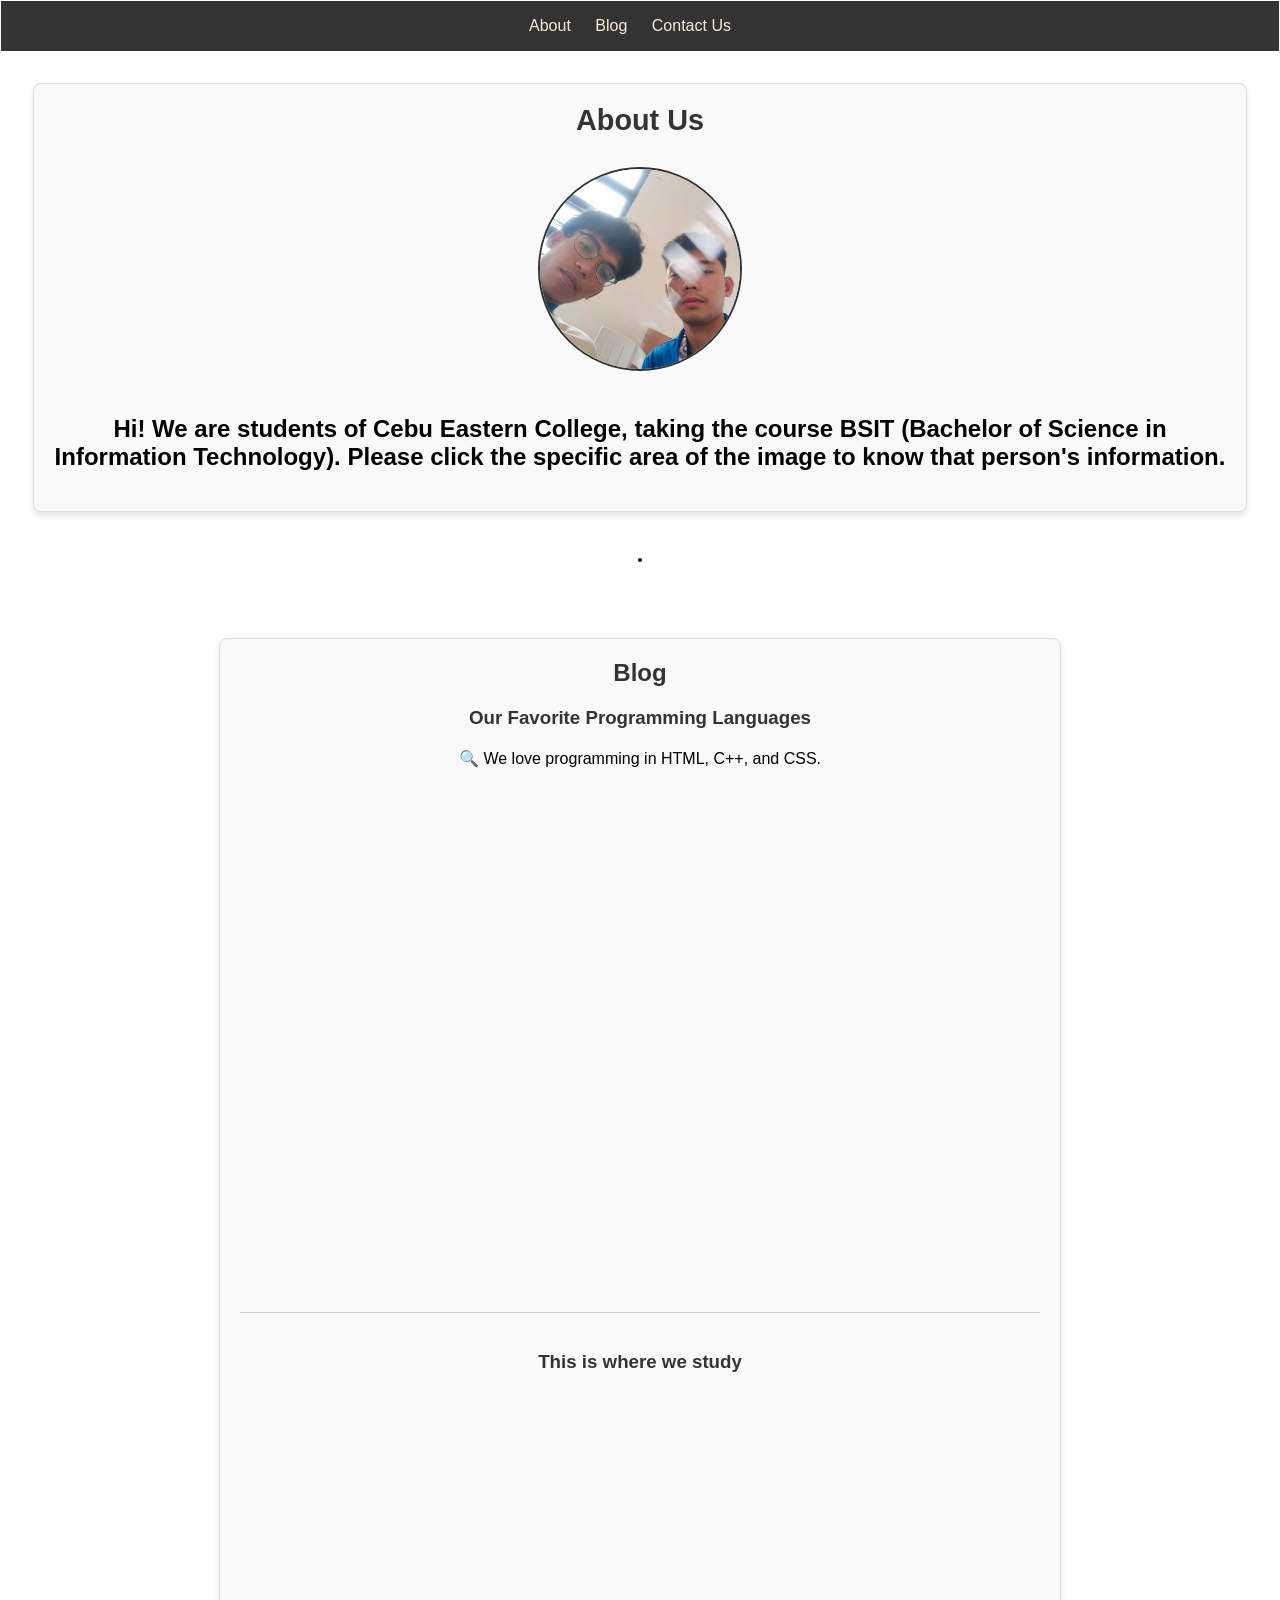
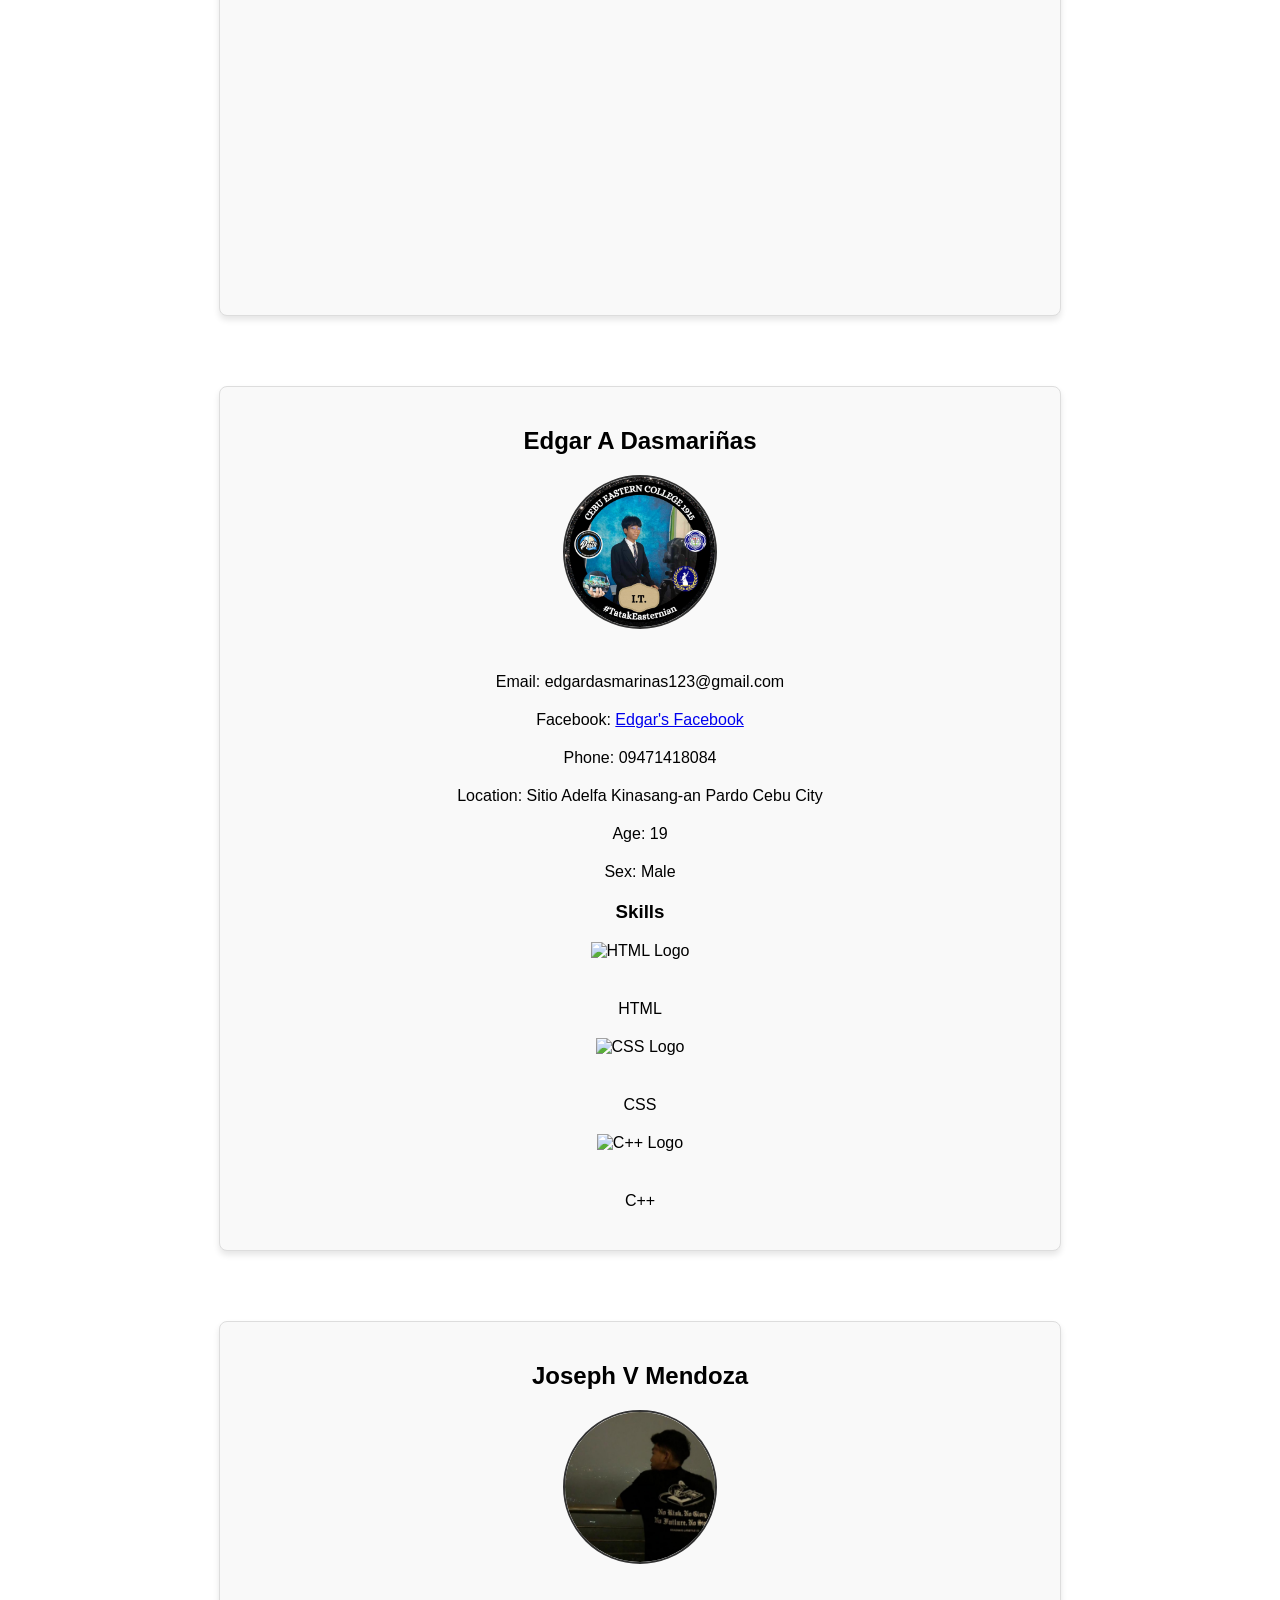
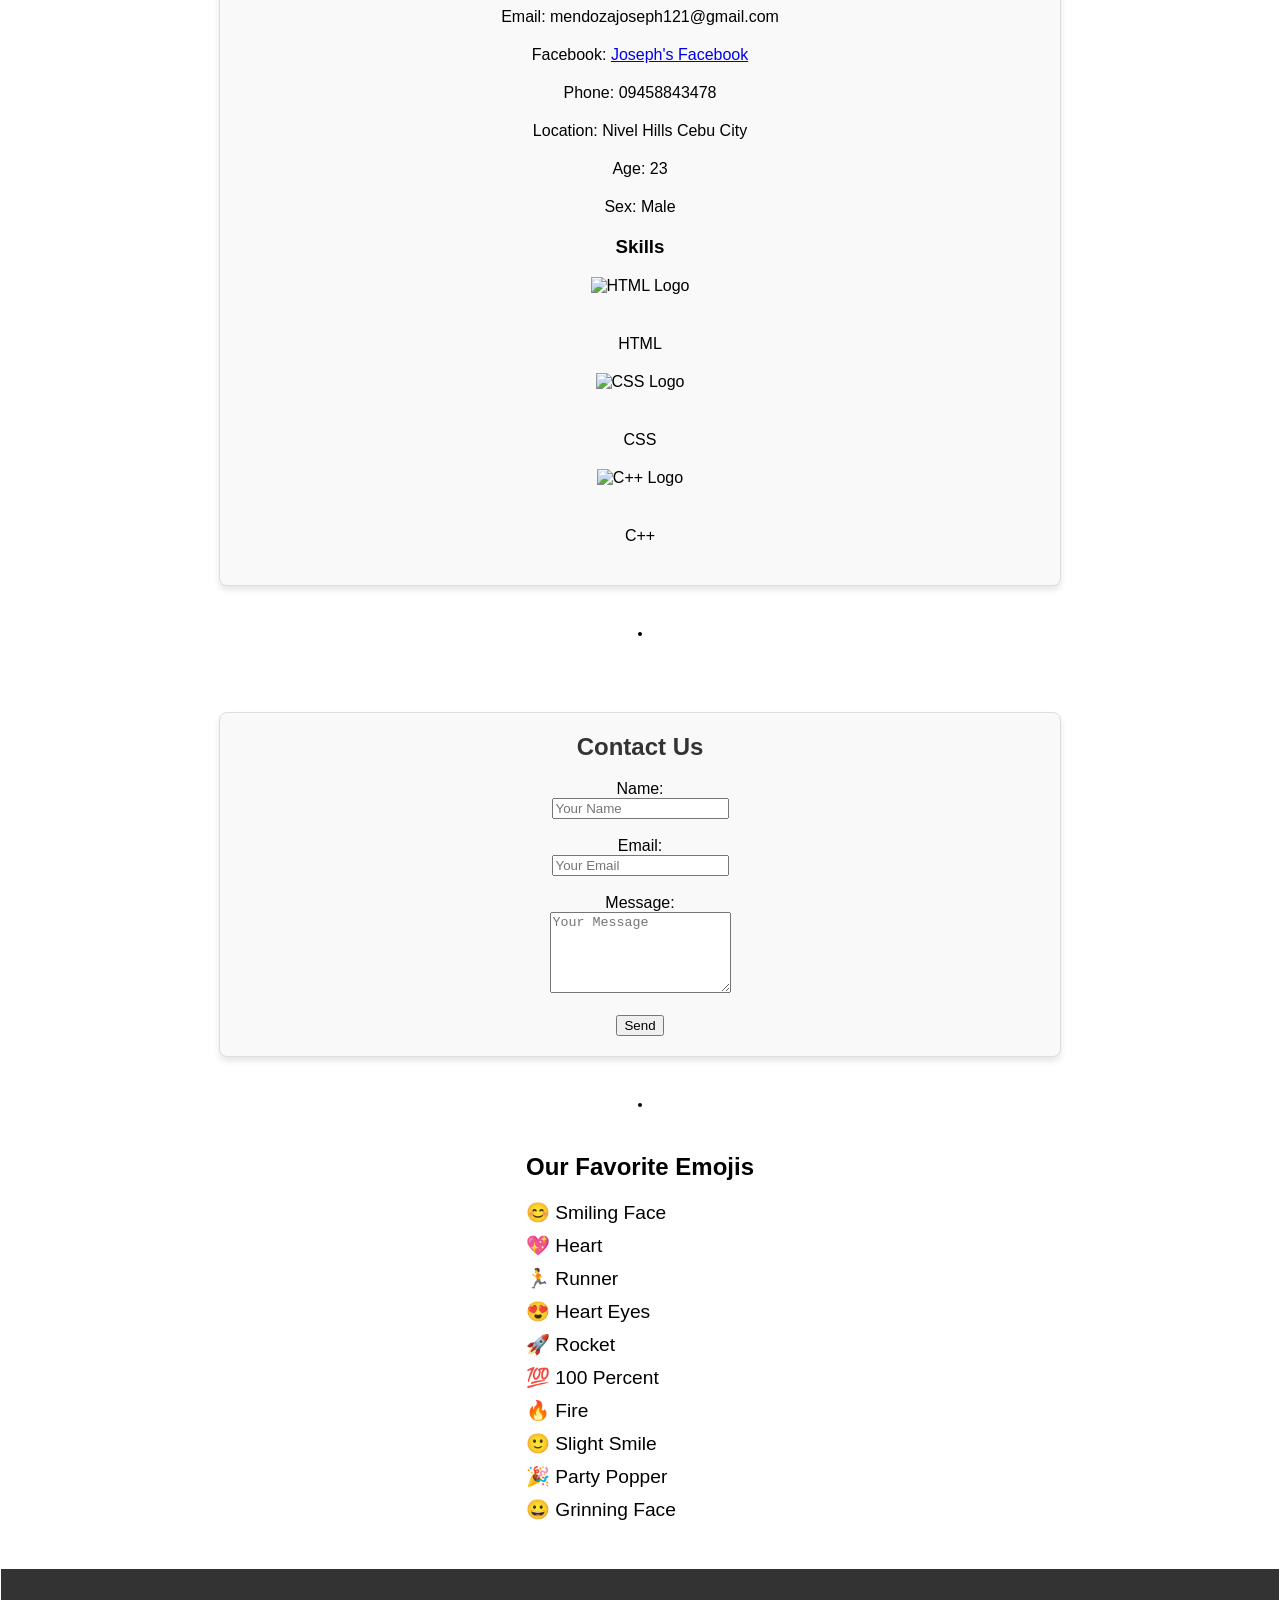
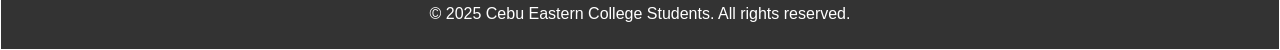
==== h1.html @ 70903c29 "Update h1.html" ====
<!DOCTYPE html>
<html lang="en">
<head>
    <meta charset="UTF-8">
    <meta name="viewport" content="width=device-width, initial-scale=1.0">
    <title>Portfolio 📚</title>
    <link rel="stylesheet" href="style.css">
    <link rel="icon" href="chill.jpeg" type="image/x-icon">
</head>
<body>
    <header>
        <nav>
            <ul>
                <li><a href="#about">About</a></li>
                <li><a href="#blog">Blog</a></li>
                <li><a href="#contact">Contact Us</a></li>
            </ul>
        </nav>
    </header>

    <main>
        <section id="about">
            <h1>About Us</h1>
            <img src="483164122_1168536881308883_6213831400545371193_n.jpg" alt="About Us Image" usemap="#person-map">
            <map name="person-map">
                <area shape="circle" coords="55,80,40" href="#person1-info" alt="Edgar A Dasmariñas">
                <area shape="circle" coords="155,90,35" href="#person2-info" alt="Joseph V Mendoza">
            </map>
            <h2>Hi! We are students of Cebu Eastern College, taking the course BSIT (Bachelor of Science in Information Technology). Please click the specific area of the image to know that person's information.</h2>
        </section>
        <br><hr><br>
        <section id="blog" class="blog-section">
            <h1>Blog</h1>
            <article>
                <h1>Our Favorite Programming Languages</h1>
                <p>🔍 We love programming in HTML, C++, and CSS.</p>
                <iframe src="https://www.youtube.com/embed/HD13eq_Pmp8" frameborder="0" allow="accelerometer; autoplay; clipboard-write; encrypted-media; gyroscope; picture-in-picture" allowfullscreen></iframe>
                <br>
                <hr>
                <br>
                <h1>This is where we study</h1>
                <iframe src="https://www.google.com/maps/embed?pb=!1m14!1m8!1m3!1d15698.482106265524!2d123.8943!3d10.3157!3m2!1i1024!2i768!4f13.1!3m3!1m2!1s0x339e32c7bf4bfeb7%3A0xabae95d2e909e573!2s7VVW%2BQC%20Cebu%20City%2C%20Cebu!5e0!3m2!1sen!2sph!4v1617701260123!5m2!1sen!2sph" frameborder="0" allowfullscreen loading="lazy"></iframe>
            </article>
        </section>

<section id="person1-info" class="info-section">
    <h2>Edgar A Dasmariñas</h2>
    <div class="person1-image">
        <img src="eds.jpg" alt="Edgar A Dasmariñas Image">
    </div>
    <p>Email: edgardasmarinas123@gmail.com</p>
    <p>Facebook: <a href="https://www.facebook.com/edgar.dasmarinas.2024" target="_blank">Edgar's Facebook</a></p>
    <p>Phone: 09471418084</p>
    <p>Location: Sitio Adelfa Kinasang-an Pardo Cebu City</p>
    <p>Age: 19</p>
    <p>Sex: Male</p>
    <h3>Skills</h3>
    <div class="skills">
        <div class="skill">
            <img src="html.png" alt="HTML Logo"> <!-- Placeholder for HTML logo -->
            <p>HTML</p>
        </div>
        <div class="skill">
            <img src="css.png" alt="CSS Logo"> <!-- Placeholder for CSS logo -->
            <p>CSS</p>
        </div>
        <div class="skill">
            <img src="cpp.png" alt="C++ Logo"> <!-- Placeholder for C++ logo -->
            <p>C++</p>
        </div>
    </div>
</section>

<section id="person2-info" class="info-section">
    <h2>Joseph V Mendoza</h2>
    <div class="person2-image">
        <img src="Seph.jpg" alt="Joseph V Mendoza's Image">
    </div>
    <p>Email: mendozajoseph121@gmail.com</p>
    <p>Facebook: <a href="https://www.facebook.com/5heeyjoseph" target="_blank">Joseph's Facebook</a></p>
    <p>Phone: 09458843478</p>
    <p>Location: Nivel Hills Cebu City</p>
    <p>Age: 23</p>
    <p>Sex: Male</p>
    <h3>Skills</h3>
    <div class="skills">
        <div class="skill">
            <img src="html.png" alt="HTML Logo"> <!-- Placeholder for HTML logo -->
            <p>HTML</p>
        </div>
        <div class="skill">
            <img src="css.png" alt="CSS Logo"> <!-- Placeholder for CSS logo -->
            <p>CSS</p>
        </div>
        <div class="skill">
            <img src="cpp.png" alt="C++ Logo"> <!-- Placeholder for C++ logo -->
            <p>C++</p>
        </div>
    </div>
</section>
        <br><hr><br>
        <section id="contact">
            <h1>Contact Us</h1>
            <form action="/submit" method="post">
                <label for="name">Name:</label><br>
                <input type="text" id="name" name="name" placeholder="Your Name" required><br><br>
                <label for="email">Email:</label><br>
                <input type="email" id="email" name="email" placeholder="Your Email" required><br><br>
                <label for="message">Message:</label><br>
                <textarea id="message" name="message" rows="5" placeholder="Your Message" required></textarea><br><br>
                <button type="submit">Send</button>
            </form>
        </section>
<br><hr><br>
        <aside>
            <h2>Our Favorite Emojis</h2>
                <ul>
                    <li>😊 Smiling Face</li>
                    <li>💖 Heart</li>
                    <li>🏃 Runner</li>
                    <li>😍 Heart Eyes</li>
                    <li>🚀 Rocket</li>
                    <li>💯 100 Percent</li>
                    <li>🔥 Fire</li>
                    <li>🙂 Slight Smile</li>
                    <li>🎉 Party Popper</li>
                    <li>😀 Grinning Face</li>
                </ul>
        </aside>
                
    </main>

    <footer>
        <p>&copy; 2025 Cebu Eastern College Students. All rights reserved.</p>
    </footer>
</body>
</html>
---- style.css ----
body {
    font-family: Arial, Helvetica, sans-serif;
    margin: 1px;
    padding: 0%;
}
hr{
    border: 2px solid black;
    border-radius: 8px; 
}
header {
    background-color: #333;
    color: #fff;
    padding: 1em;
    text-align: center;
}

header nav ul {
    list-style: none;
    margin: 0;
    padding: 0%;
}

header nav ul li {
    display: inline-block;
    margin-right: 20px;
}

header nav a {
    color: antiquewhite;
    text-decoration: none;
}

main {
    display: flex;
    flex-direction: column;
    align-items: center;
    padding: 2em;
}

section {
    background-color: #f2f2f2;
    padding: 1em;
    margin-bottom: 20px;
    box-shadow: 0 0 10px rgba(0, 0, 0, 0.1);
}

h1 {
    color: #333;
    margin-top: 0;
}

p {
    margin: 20px;
}

iframe {
    width: 100%;
    height: 500px;
    border: none;
}

img {
    width: 100%;
    height: auto;
    margin-bottom: 20px;
}

footer {
    background-color: #333;
    color: #fff;
    padding: 1em;
    text-align: center;
    clear: both;
}

footer p {
    margin-bottom: 10px;
}

.circle-image {
    width: 150px;
    height: 150px;
    border-radius: 50%;
    background-color: #ccc;
    display: flex;
    justify-content: center;
    align-items: center;
    overflow: hidden;
    position: relative;
}

.circle-image img {
    width: 150%;
    height: 150%;
    object-fit: cover;
}

.nav-links {
    position: absolute;
    width: 50%;
    height: 100%;
    cursor: pointer;
}

.nav-left {
    left: 0;
}

.nav-right {
    right: 0;
}

.info-section {
    margin-top: 50px;
    padding: 20px;
    text-align: center;
    background-color: #f9f9f9;
    border: 1px solid #ddd;
    border-radius: 8px;
    box-shadow: 0 4px 6px rgba(0, 0, 0, 0.1);
    width: 100%;
    max-width: 800px;
    min-height: 300px;
}

.blog-section {
    margin-top: 50px;
    padding: 20px;
    text-align: center;
    background-color: #f9f9f9;
    border: 1px solid #ddd;
    border-radius: 8px;
    box-shadow: 0 4px 6px rgba(0, 0, 0, 0.1);
    width: 100%;
    max-width: 800px;
    min-height: 300px;
}

#contact {
    margin-top: 50px;
    padding: 20px;
    text-align: center;
    background-color: #f9f9f9;
    border: 1px solid #ddd;
    border-radius: 8px;
    box-shadow: 0 4px 6px rgba(0, 0, 0, 0.1);
    width: 100%;
    max-width: 800px;
    min-height: 300px;
}

.blog-section hr {
    border: 0;
    height: 1px;
    background: #ccc;
    margin: 20px 0;
}

.person1-image {
    margin-bottom: 15px;
}

.person2-image {
    margin-bottom: 15px;
}

.person1-image img {
    width: 150px;
    height: 150px;
    border-radius: 50%;
    object-fit: cover;
    border: 2px solid #333;
}

.person2-image img {
    width: 150px;
    height: 150px;
    border-radius: 50%;
    object-fit: cover;
    border: 2px solid #333;
}

aside ul {
    list-style-type: none;
    padding: 0;
}

aside ul li {
    font-size: 1.2em;
    margin: 10px 0;
}

#about {
    text-align: center;
    padding: 20px;
    background-color: #f9f9f9;
    border: 1px solid #ddd;
    border-radius: 8px;
    box-shadow: 0 4px 6px rgba(0, 0, 0, 0.1);
}

#about img {
    width: 200px;
    height: 200px;
    border-radius: 50%;
    object-fit: cover;
    border: 2px solid #333;
    margin: 20px 0;
}

area {
    cursor: pointer;
}

#about h1 {
    color: #333;
    font-size: 1.8em;
    margin-bottom: 10px;
}

#about p {
    color: #666;
    font-size: 1.2em;
    margin-bottom: 20px;
}

@media screen and (max-width: 768px) {
    .circle-image {
        width: 120px;
        height: 120px;
    }

    .info-section,
    .blog-section {
        padding: 10px;
    }

    nav ul {
        flex-direction: column;
        text-align: center;
    }

    iframe {
        width: 100%;
        height: 400px;
    }
}
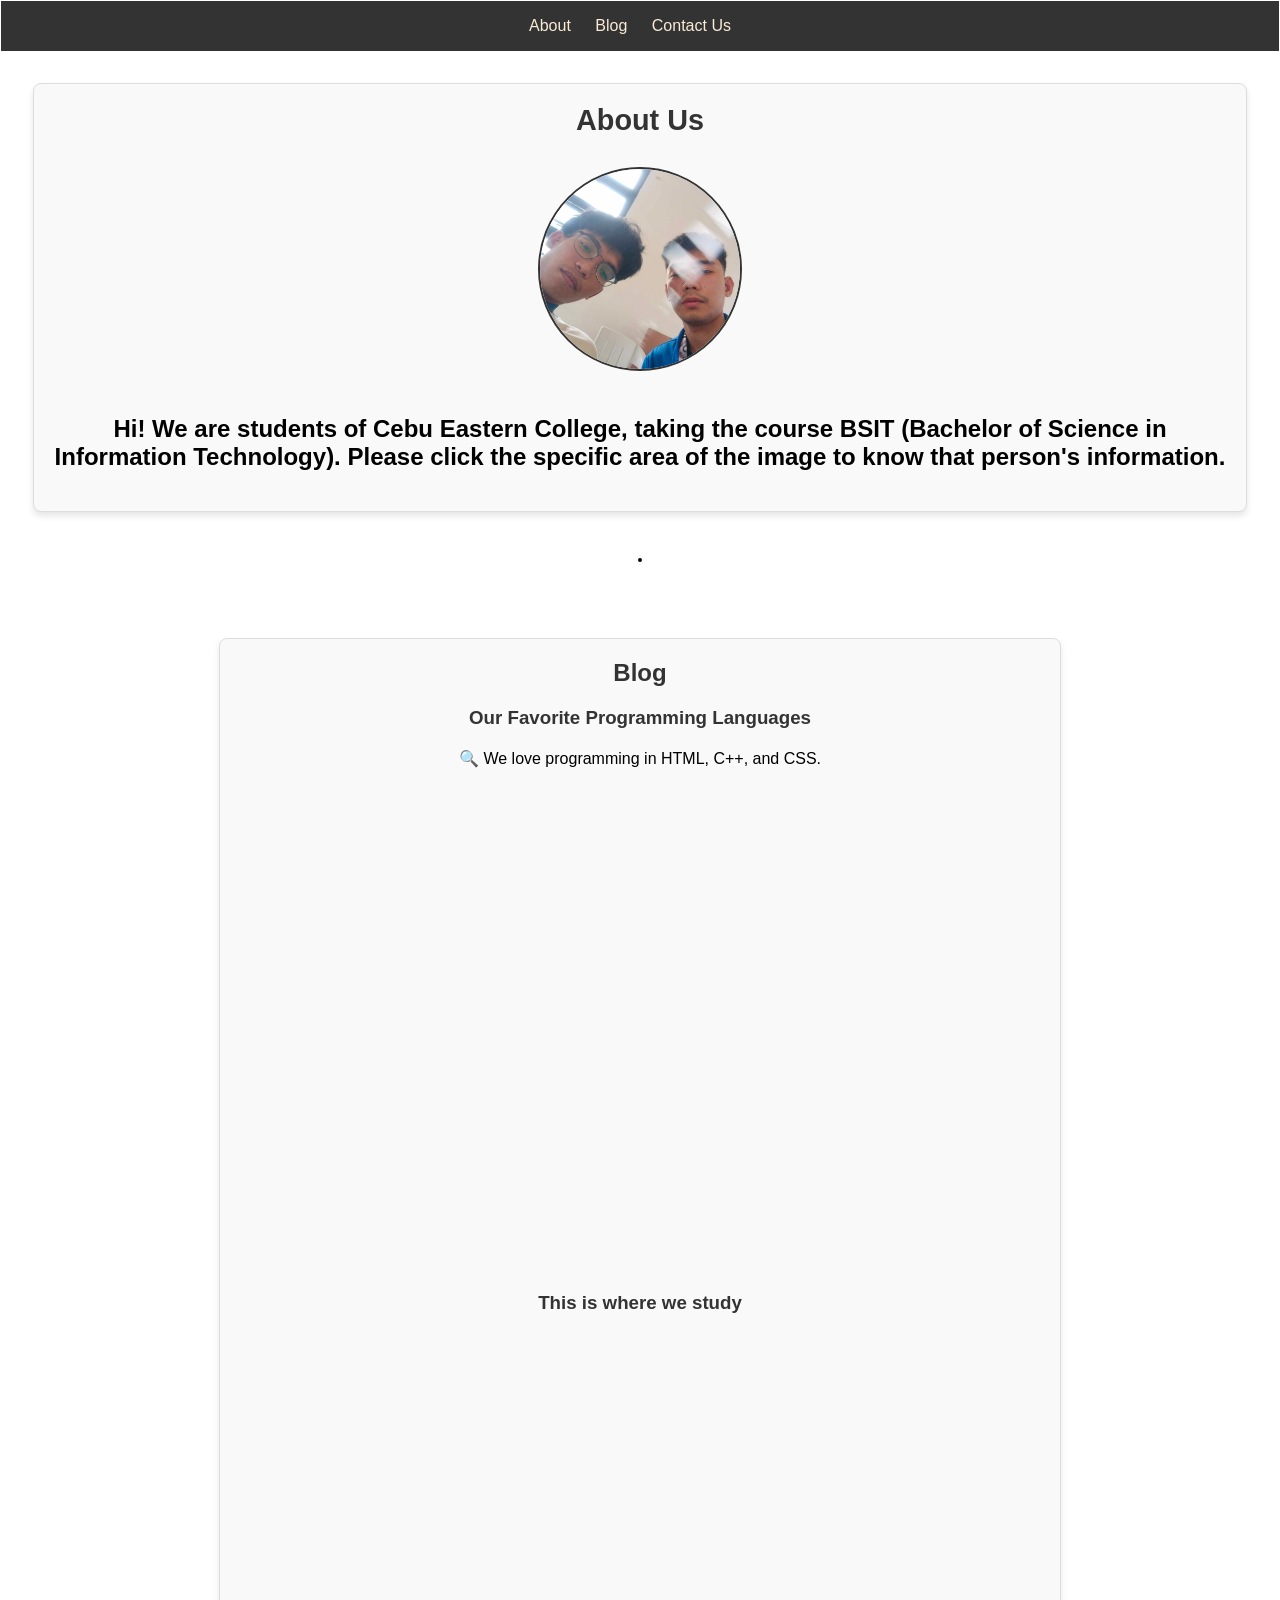
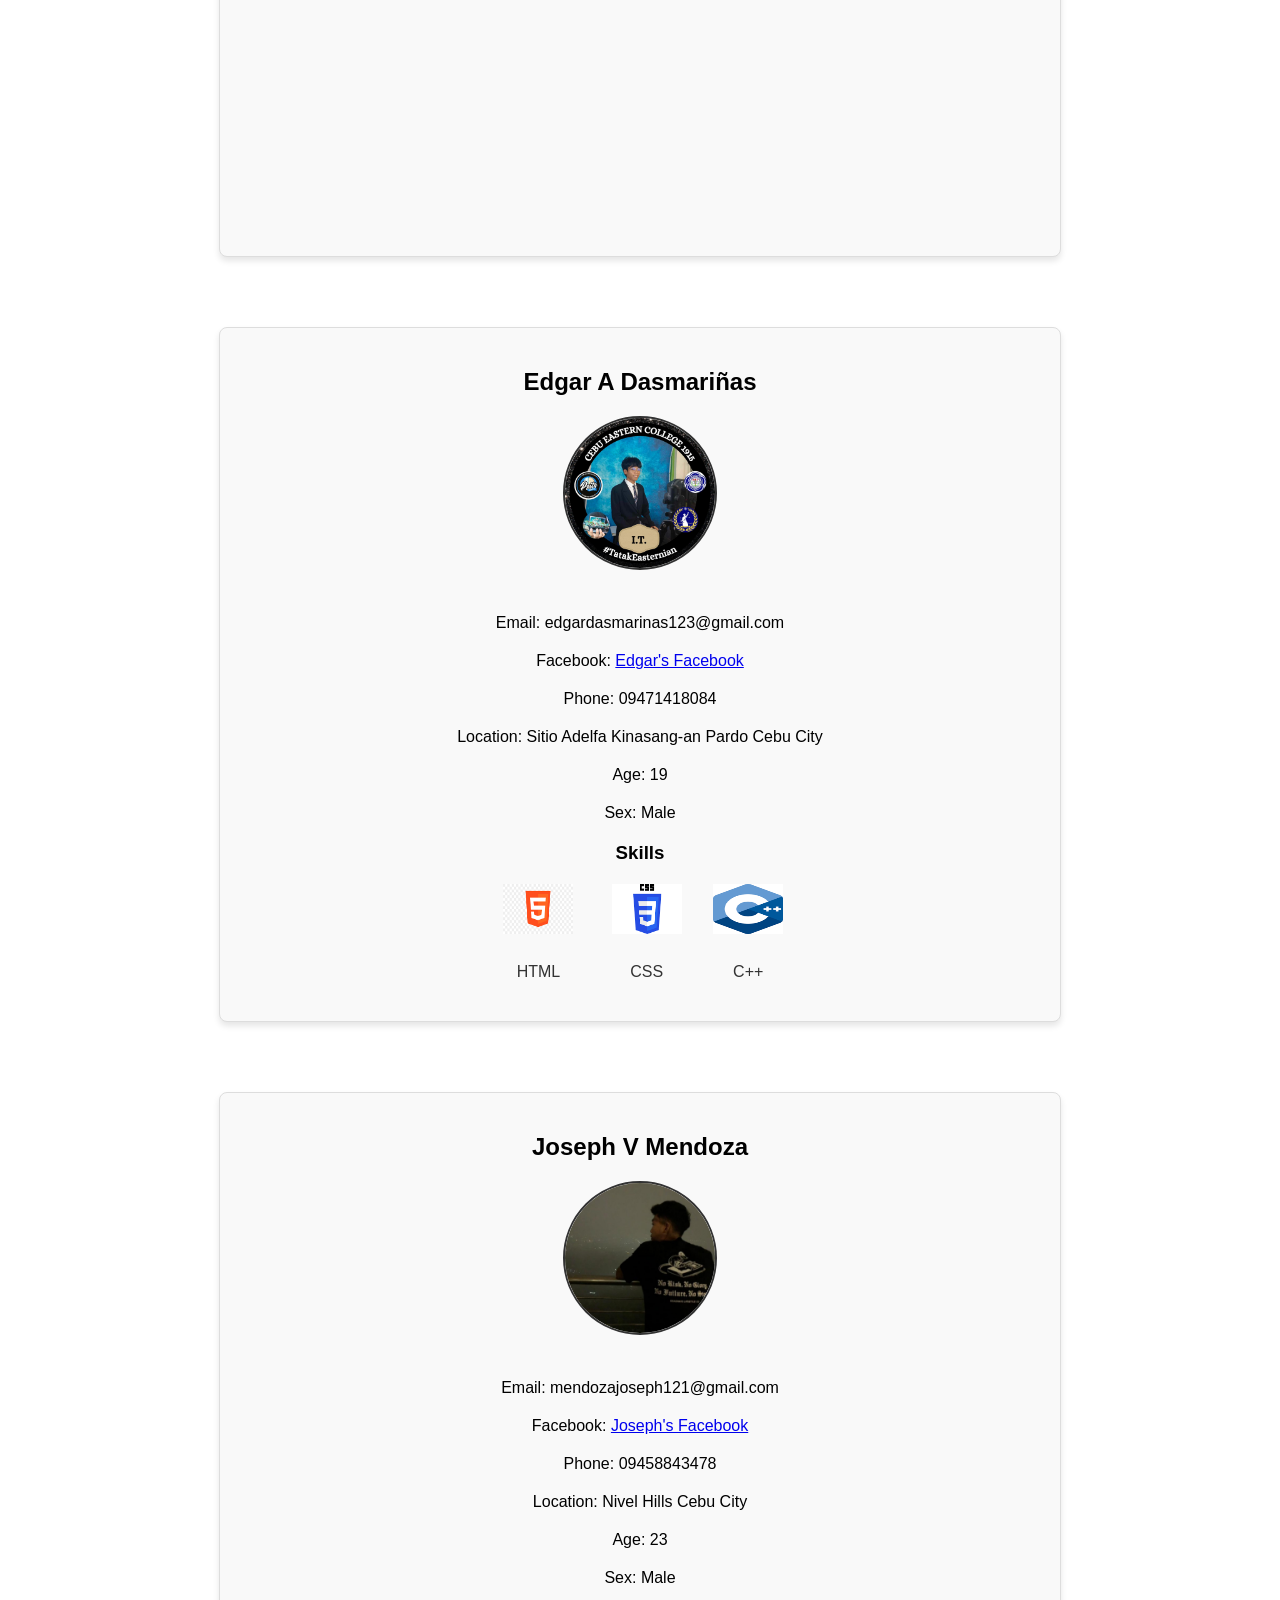
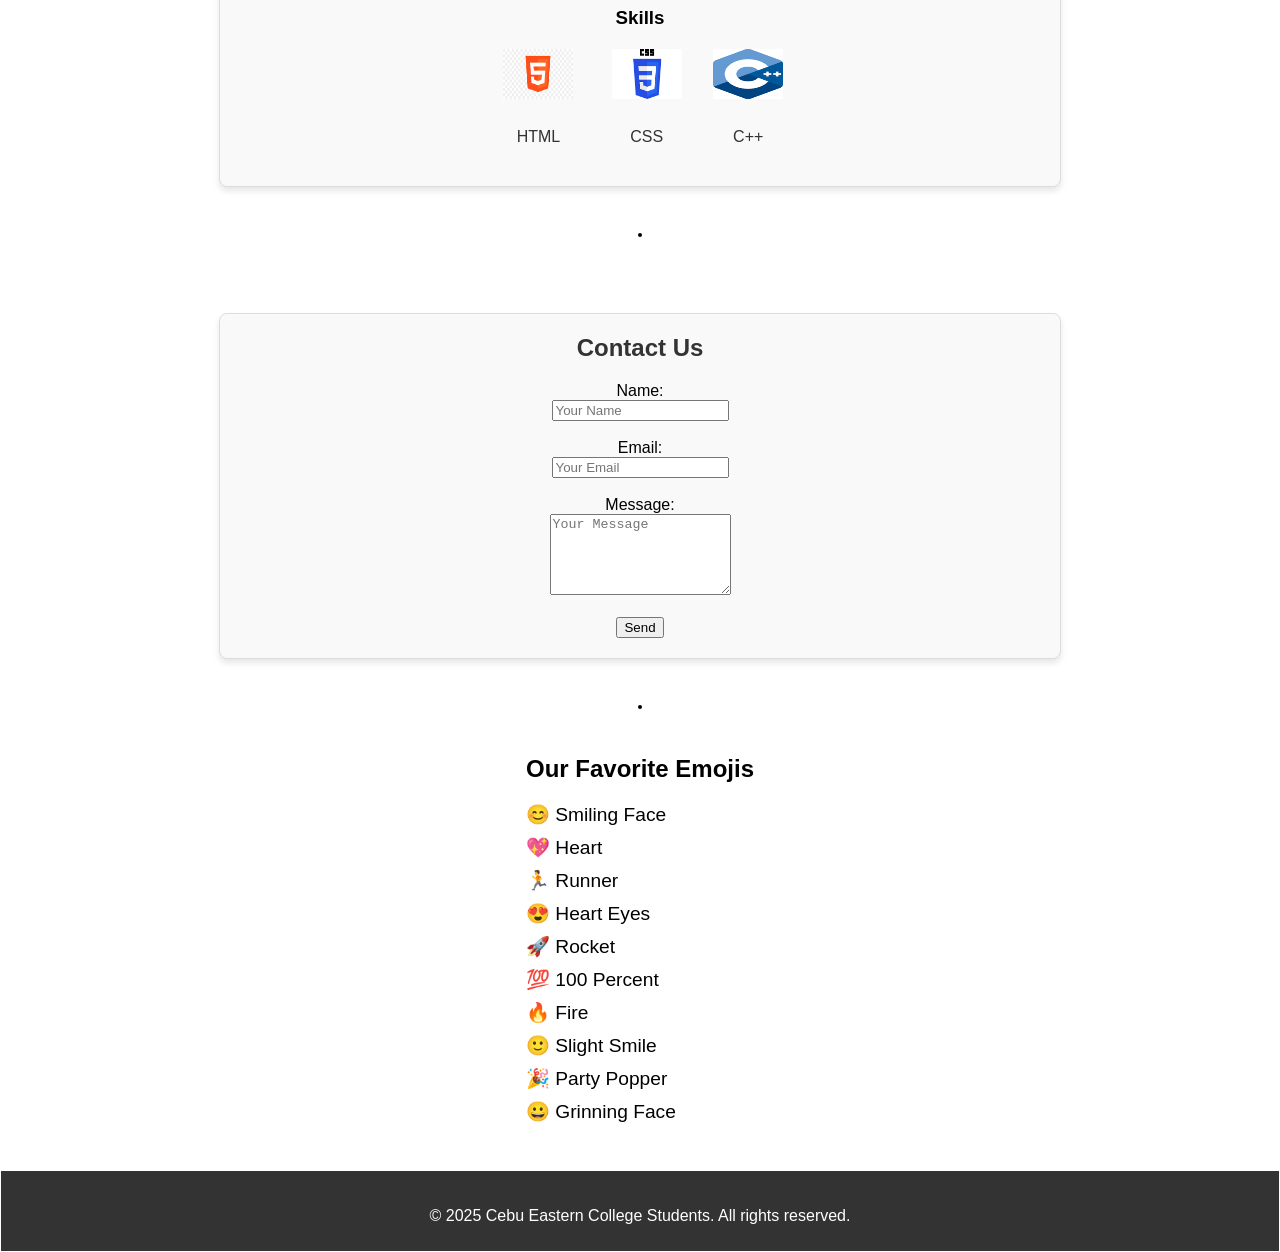
==== commit 497e0f70: "Update and rename Index.html to h1.html" ====
--- a/h1.html
+++ b/h1.html
@@ -35,9 +35,7 @@
                 <h1>Our Favorite Programming Languages</h1>
                 <p>🔍 We love programming in HTML, C++, and CSS.</p>
                 <iframe src="https://www.youtube.com/embed/HD13eq_Pmp8" frameborder="0" allow="accelerometer; autoplay; clipboard-write; encrypted-media; gyroscope; picture-in-picture" allowfullscreen></iframe>
-                <br>
-                <hr>
-                <br>
+             
                 <h1>This is where we study</h1>
                 <iframe src="https://www.google.com/maps/embed?pb=!1m14!1m8!1m3!1d15698.482106265524!2d123.8943!3d10.3157!3m2!1i1024!2i768!4f13.1!3m3!1m2!1s0x339e32c7bf4bfeb7%3A0xabae95d2e909e573!2s7VVW%2BQC%20Cebu%20City%2C%20Cebu!5e0!3m2!1sen!2sph!4v1617701260123!5m2!1sen!2sph" frameborder="0" allowfullscreen loading="lazy"></iframe>
             </article>
--- a/style.css
+++ b/style.css
@@ -13,58 +13,48 @@
     padding: 1em;
     text-align: center;
 }
-
 header nav ul {
     list-style: none;
     margin: 0;
     padding: 0%;
 }
-
 header nav ul li {
     display: inline-block;
     margin-right: 20px;
 }
-
 header nav a {
     color: antiquewhite;
     text-decoration: none;
 }
-
 main {
     display: flex;
     flex-direction: column;
     align-items: center;
     padding: 2em;
 }
-
 section {
     background-color: #f2f2f2;
     padding: 1em;
     margin-bottom: 20px;
     box-shadow: 0 0 10px rgba(0, 0, 0, 0.1);
 }
-
 h1 {
     color: #333;
     margin-top: 0;
 }
-
 p {
     margin: 20px;
 }
-
 iframe {
     width: 100%;
     height: 500px;
     border: none;
 }
-
 img {
     width: 100%;
     height: auto;
     margin-bottom: 20px;
 }
-
 footer {
     background-color: #333;
     color: #fff;
@@ -72,11 +62,9 @@
     text-align: center;
     clear: both;
 }
-
 footer p {
     margin-bottom: 10px;
 }
-
 .circle-image {
     width: 150px;
     height: 150px;
@@ -88,28 +76,23 @@
     overflow: hidden;
     position: relative;
 }
-
 .circle-image img {
     width: 150%;
     height: 150%;
     object-fit: cover;
 }
-
 .nav-links {
     position: absolute;
     width: 50%;
     height: 100%;
     cursor: pointer;
 }
-
 .nav-left {
     left: 0;
 }
-
 .nav-right {
     right: 0;
 }
-
 .info-section {
     margin-top: 50px;
     padding: 20px;
@@ -122,7 +105,6 @@
     max-width: 800px;
     min-height: 300px;
 }
-
 .blog-section {
     margin-top: 50px;
     padding: 20px;
@@ -135,7 +117,6 @@
     max-width: 800px;
     min-height: 300px;
 }
-
 #contact {
     margin-top: 50px;
     padding: 20px;
@@ -148,22 +129,18 @@
     max-width: 800px;
     min-height: 300px;
 }
-
 .blog-section hr {
     border: 0;
     height: 1px;
     background: #ccc;
     margin: 20px 0;
 }
-
 .person1-image {
     margin-bottom: 15px;
 }
-
 .person2-image {
     margin-bottom: 15px;
 }
-
 .person1-image img {
     width: 150px;
     height: 150px;
@@ -171,7 +148,6 @@
     object-fit: cover;
     border: 2px solid #333;
 }
-
 .person2-image img {
     width: 150px;
     height: 150px;
@@ -179,17 +155,32 @@
     object-fit: cover;
     border: 2px solid #333;
 }
-
+.skills {
+    display: flex;
+    justify-content: center;
+    margin-top: 20px;
+}
+.skill {
+    margin: 0 15px;
+    text-align: center; 
+}
+.skill img {
+    width: 70px;
+    height: 50px; 
+    margin-bottom: 5px; 
+}
+.skill p {
+    font-size: 1em; 
+    color: #333;
+}
 aside ul {
     list-style-type: none;
     padding: 0;
 }
-
 aside ul li {
     font-size: 1.2em;
     margin: 10px 0;
 }
-
 #about {
     text-align: center;
     padding: 20px;
@@ -198,7 +189,6 @@
     border-radius: 8px;
     box-shadow: 0 4px 6px rgba(0, 0, 0, 0.1);
 }
-
 #about img {
     width: 200px;
     height: 200px;
@@ -207,39 +197,32 @@
     border: 2px solid #333;
     margin: 20px 0;
 }
-
 area {
     cursor: pointer;
 }
-
 #about h1 {
     color: #333;
     font-size: 1.8em;
     margin-bottom: 10px;
 }
-
 #about p {
     color: #666;
     font-size: 1.2em;
     margin-bottom: 20px;
 }
-
 @media screen and (max-width: 768px) {
     .circle-image {
         width: 120px;
         height: 120px;
     }
-
     .info-section,
     .blog-section {
         padding: 10px;
     }
-
     nav ul {
         flex-direction: column;
         text-align: center;
     }
-
     iframe {
         width: 100%;
         height: 400px;
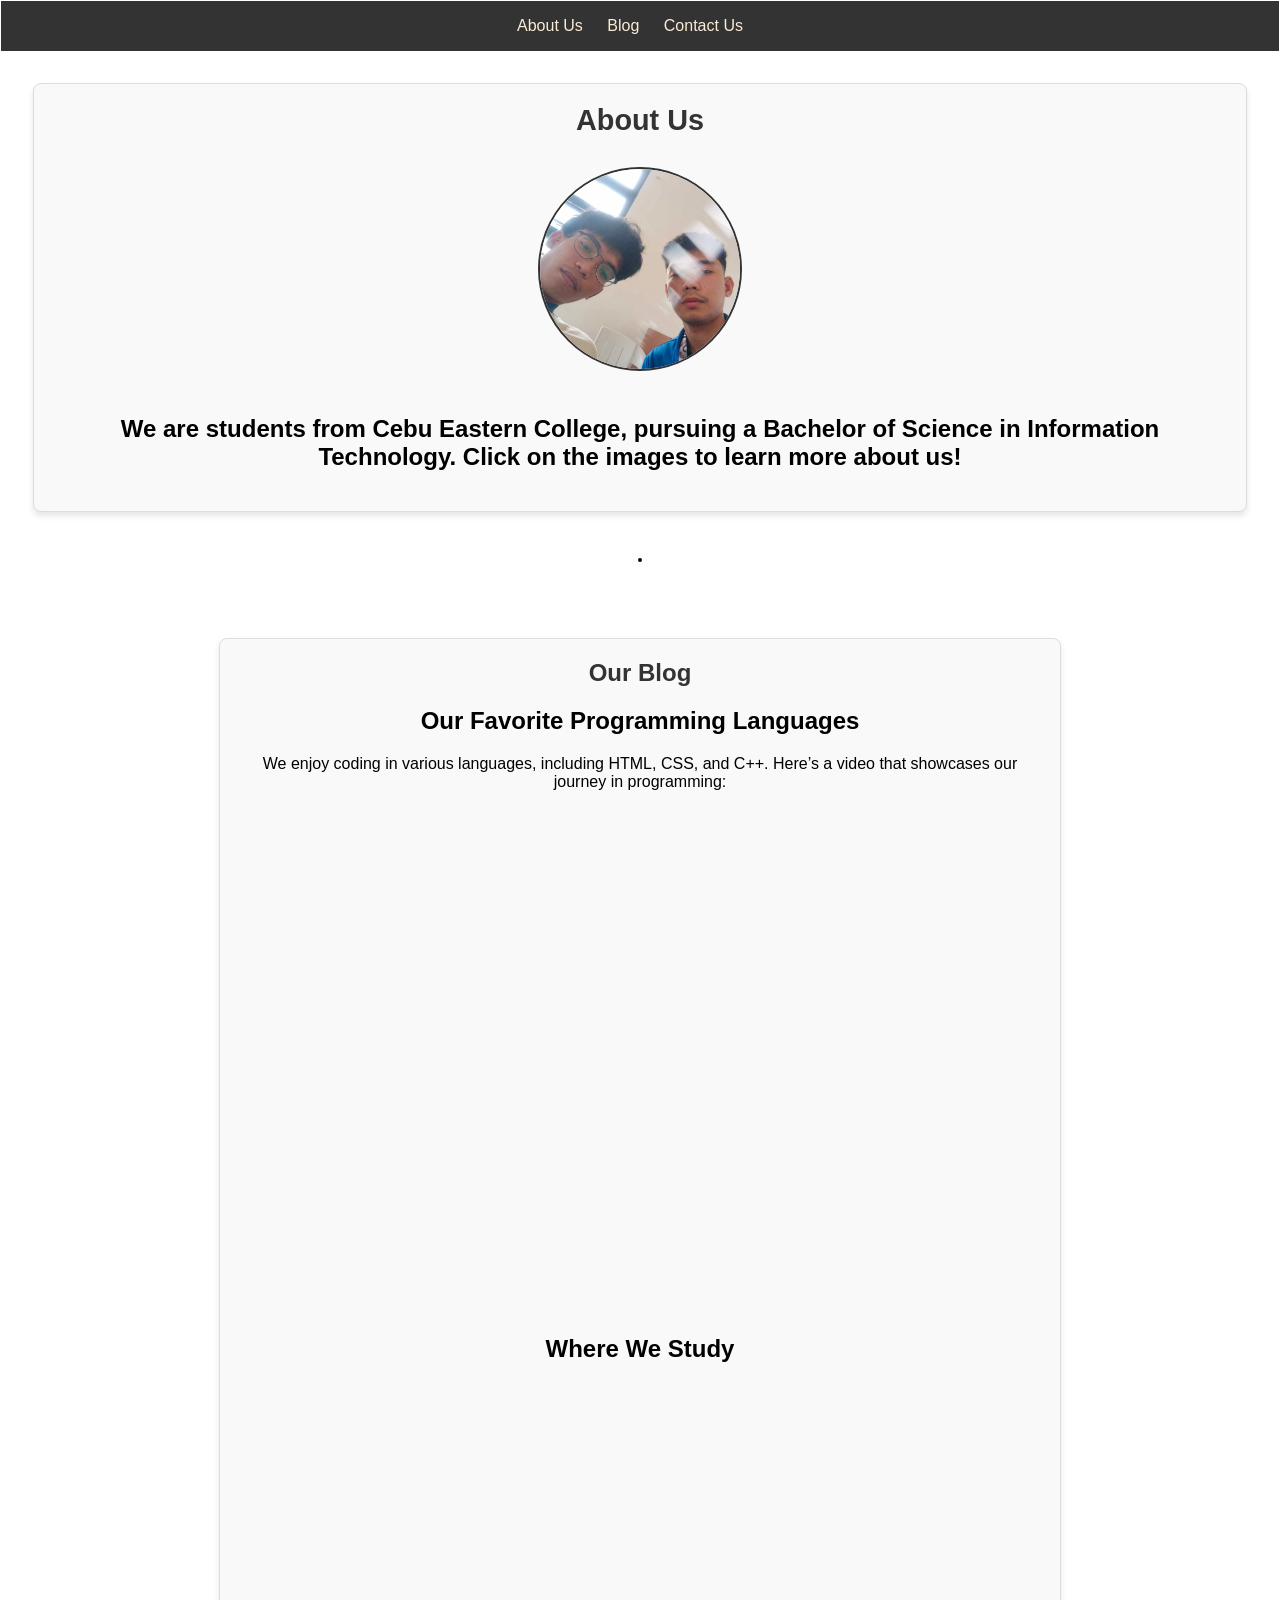
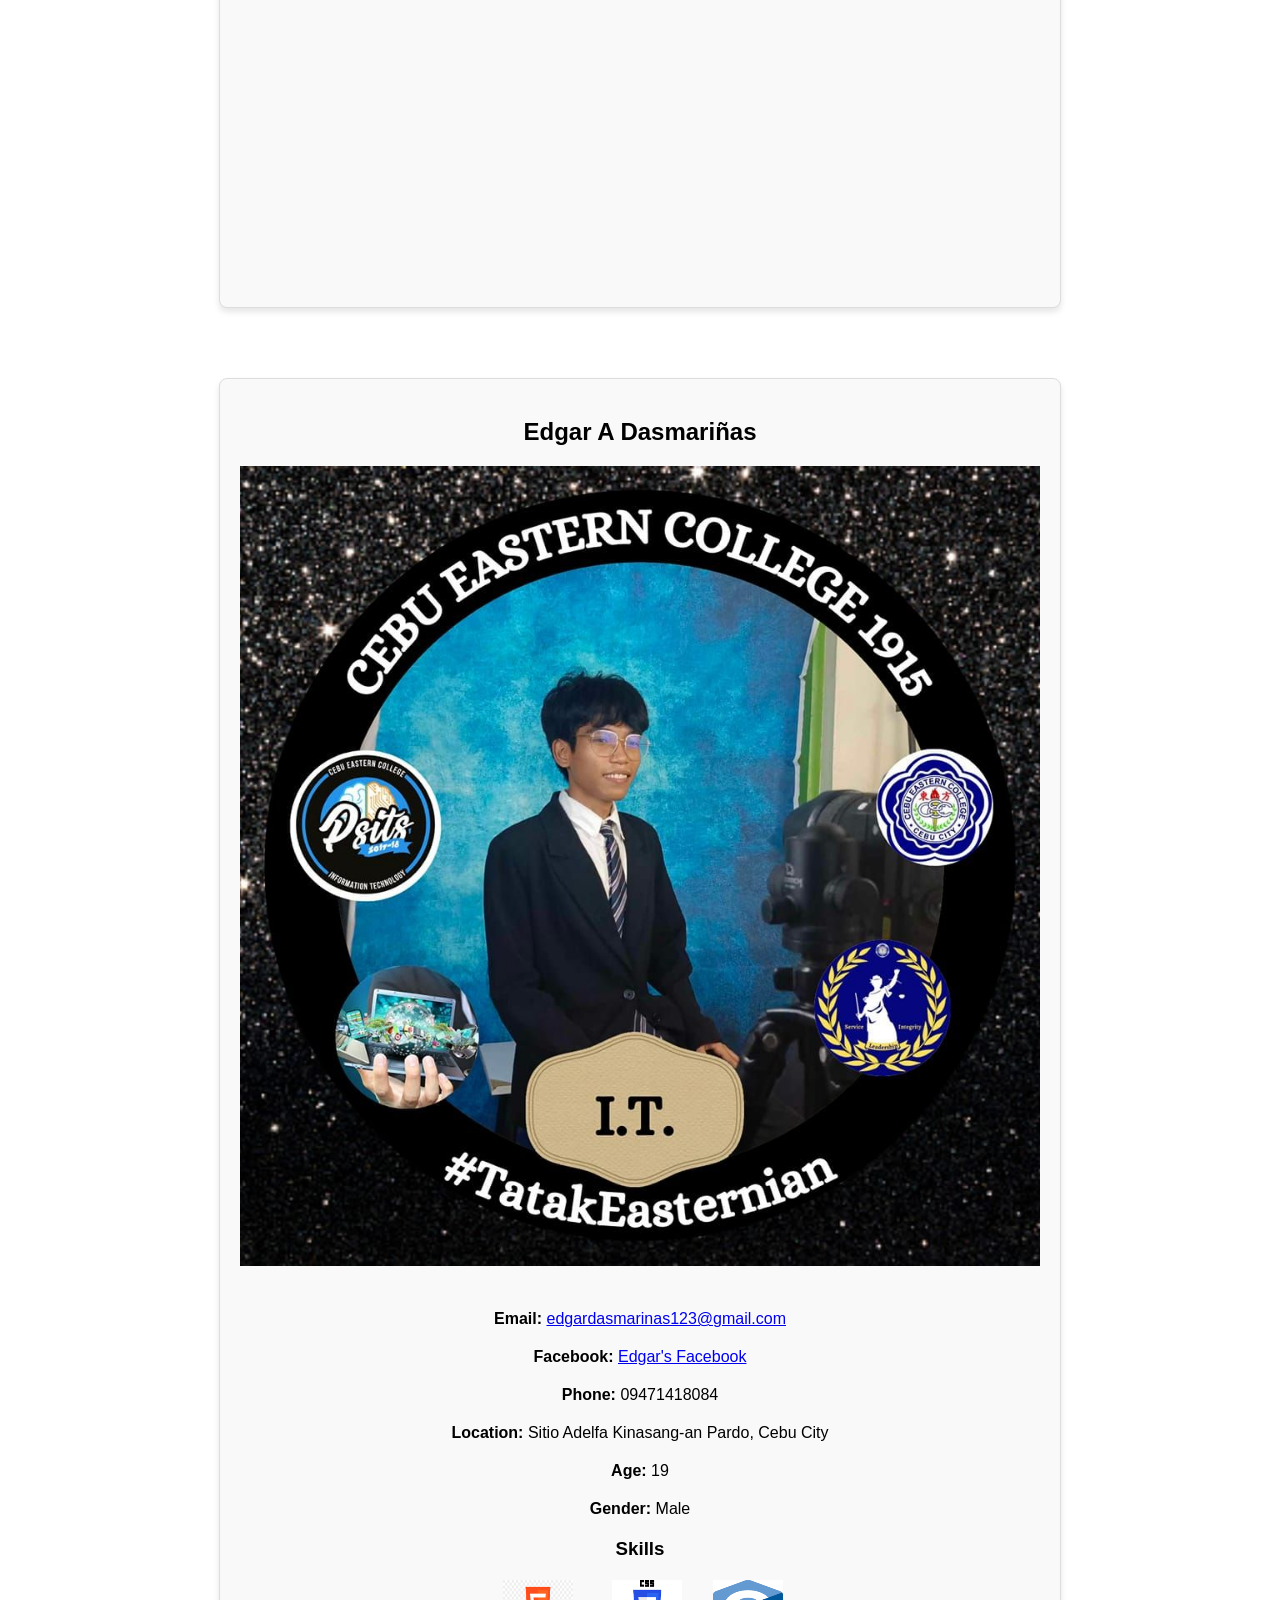
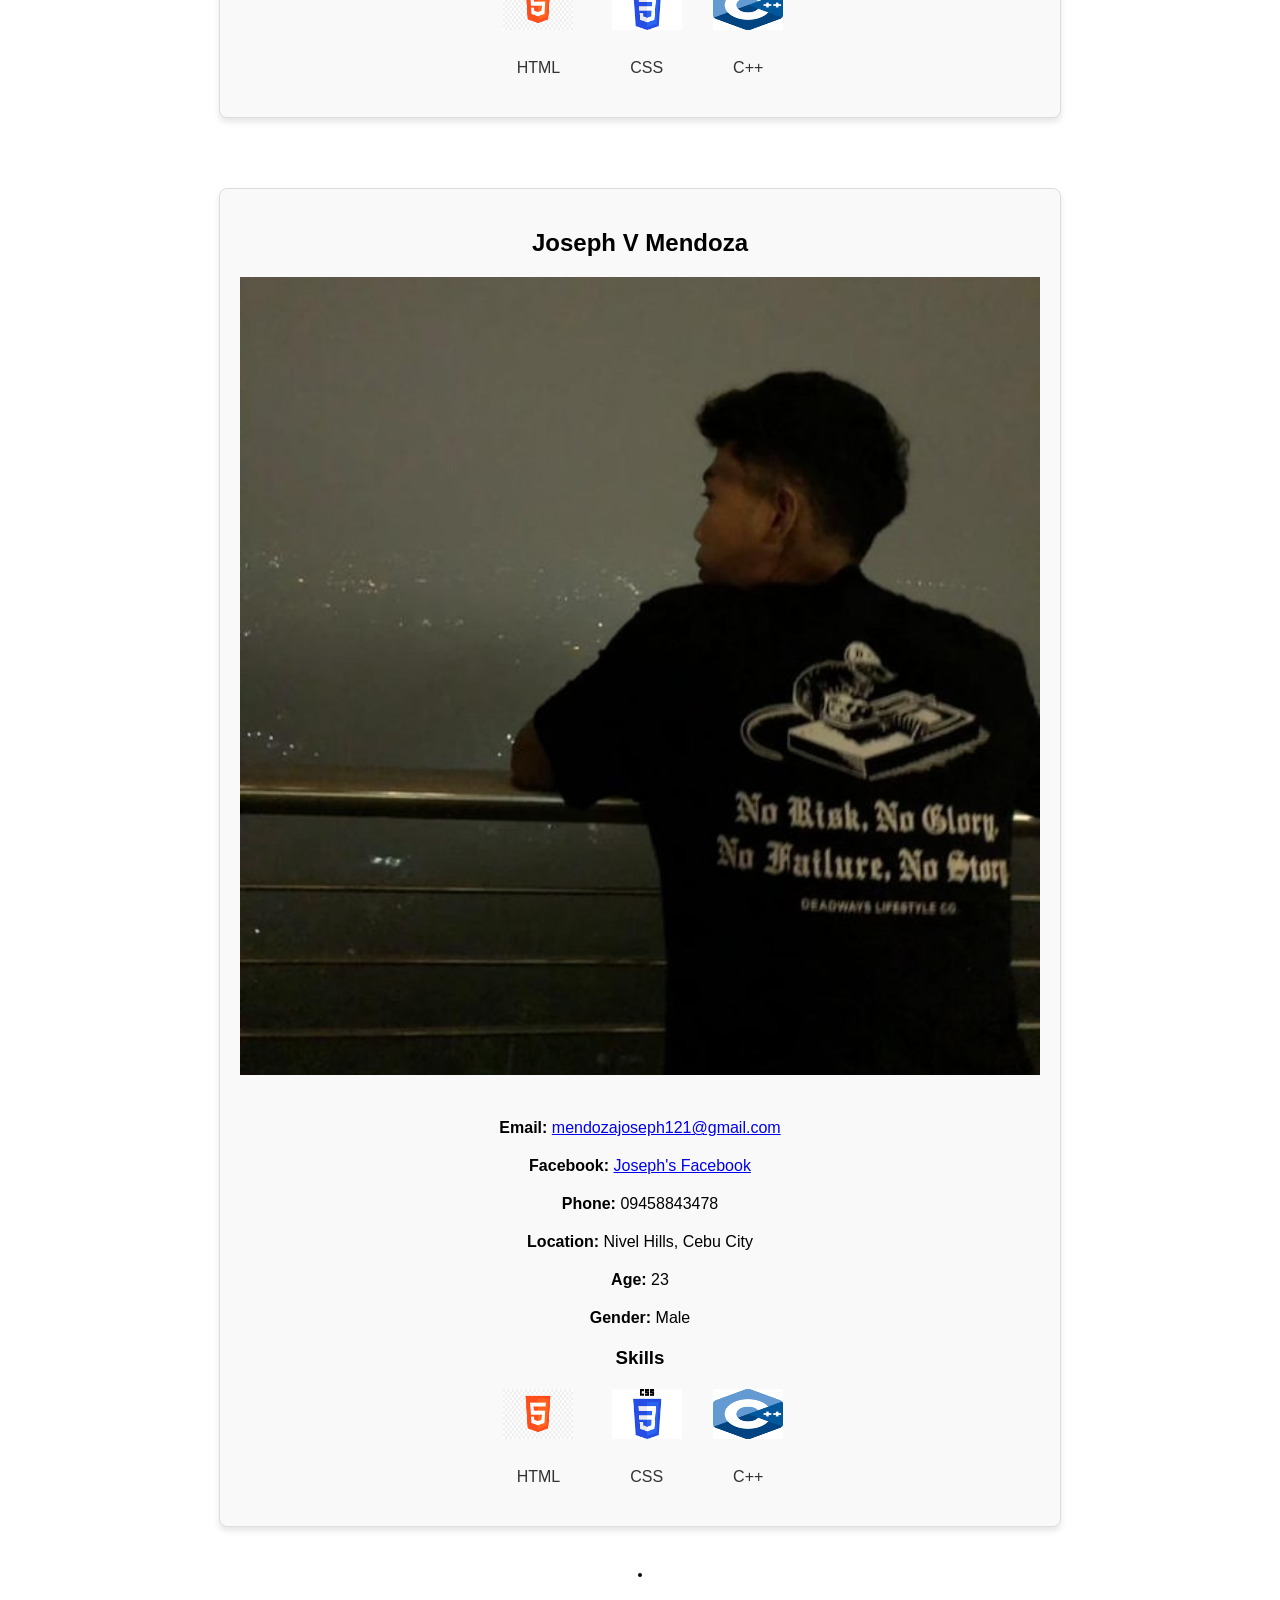
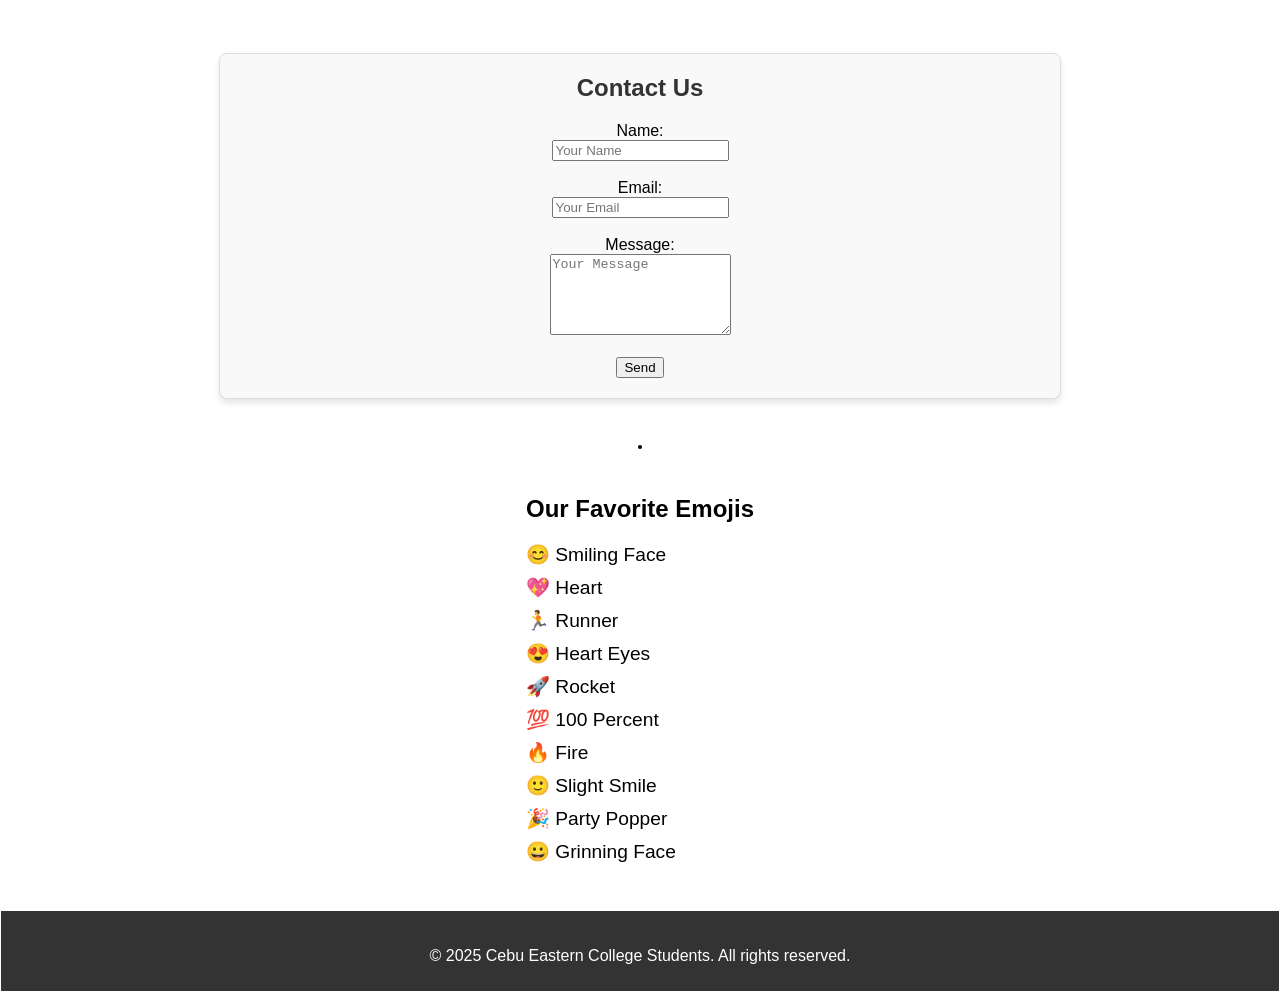
==== commit 28b88c8d: "Update h1.html" ====
--- a/h1.html
+++ b/h1.html
@@ -3,7 +3,7 @@
 <head>
     <meta charset="UTF-8">
     <meta name="viewport" content="width=device-width, initial-scale=1.0">
-    <title>Portfolio 📚</title>
+    <title>Portfolio of Cebu Eastern College Students</title>
     <link rel="stylesheet" href="style.css">
     <link rel="icon" href="chill.jpeg" type="image/x-icon">
 </head>
@@ -11,7 +11,7 @@
     <header>
         <nav>
             <ul>
-                <li><a href="#about">About</a></li>
+                <li><a href="#about">About Us</a></li>
                 <li><a href="#blog">Blog</a></li>
                 <li><a href="#contact">Contact Us</a></li>
             </ul>
@@ -26,76 +26,76 @@
                 <area shape="circle" coords="55,80,40" href="#person1-info" alt="Edgar A Dasmariñas">
                 <area shape="circle" coords="155,90,35" href="#person2-info" alt="Joseph V Mendoza">
             </map>
-            <h2>Hi! We are students of Cebu Eastern College, taking the course BSIT (Bachelor of Science in Information Technology). Please click the specific area of the image to know that person's information.</h2>
+            <h2>We are students from Cebu Eastern College, pursuing a Bachelor of Science in Information Technology. Click on the images to learn more about us!</h2>
         </section>
         <br><hr><br>
         <section id="blog" class="blog-section">
-            <h1>Blog</h1>
+            <h1>Our Blog</h1>
             <article>
-                <h1>Our Favorite Programming Languages</h1>
-                <p>🔍 We love programming in HTML, C++, and CSS.</p>
+                <h2>Our Favorite Programming Languages</h2>
+                <p>We enjoy coding in various languages, including HTML, CSS, and C++. Here’s a video that showcases our journey in programming:</p>
                 <iframe src="https://www.youtube.com/embed/HD13eq_Pmp8" frameborder="0" allow="accelerometer; autoplay; clipboard-write; encrypted-media; gyroscope; picture-in-picture" allowfullscreen></iframe>
              
-                <h1>This is where we study</h1>
+                <h2>Where We Study</h2>
                 <iframe src="https://www.google.com/maps/embed?pb=!1m14!1m8!1m3!1d15698.482106265524!2d123.8943!3d10.3157!3m2!1i1024!2i768!4f13.1!3m3!1m2!1s0x339e32c7bf4bfeb7%3A0xabae95d2e909e573!2s7VVW%2BQC%20Cebu%20City%2C%20Cebu!5e0!3m2!1sen!2sph!4v1617701260123!5m2!1sen!2sph" frameborder="0" allowfullscreen loading="lazy"></iframe>
             </article>
         </section>
 
-<section id="person1-info" class="info-section">
-    <h2>Edgar A Dasmariñas</h2>
-    <div class="person1-image">
-        <img src="eds.jpg" alt="Edgar A Dasmariñas Image">
-    </div>
-    <p>Email: edgardasmarinas123@gmail.com</p>
-    <p>Facebook: <a href="https://www.facebook.com/edgar.dasmarinas.2024" target="_blank">Edgar's Facebook</a></p>
-    <p>Phone: 09471418084</p>
-    <p>Location: Sitio Adelfa Kinasang-an Pardo Cebu City</p>
-    <p>Age: 19</p>
-    <p>Sex: Male</p>
-    <h3>Skills</h3>
-    <div class="skills">
-        <div class="skill">
-            <img src="html.png" alt="HTML Logo"> <!-- Placeholder for HTML logo -->
-            <p>HTML</p>
-        </div>
-        <div class="skill">
-            <img src="css.png" alt="CSS Logo"> <!-- Placeholder for CSS logo -->
-            <p>CSS</p>
-        </div>
-        <div class="skill">
-            <img src="cpp.png" alt="C++ Logo"> <!-- Placeholder for C++ logo -->
-            <p>C++</p>
-        </div>
-    </div>
-</section>
+        <section id="person1-info" class="info-section">
+            <h2>Edgar A Dasmariñas</h2>
+            <div class="person-image">
+                <img src="eds.jpg" alt="Edgar A Dasmariñas">
+            </div>
+            <p><strong>Email:</strong> <a href="mailto:edgardasmarinas123@gmail.com">edgardasmarinas123@gmail.com</a></p>
+            <p><strong>Facebook:</strong> <a href="https://www.facebook.com/edgar.dasmarinas.2024" target="_blank">Edgar's Facebook</a></p>
+            <p><strong>Phone:</strong> 09471418084</p>
+            <p><strong>Location:</strong> Sitio Adelfa Kinasang-an Pardo, Cebu City</p>
+            <p><strong>Age:</strong> 19</p>
+            <p><strong>Gender:</strong> Male</p>
+            <h3>Skills</h3>
+            <div class="skills">
+                <div class="skill">
+                    <img src="html.png" alt="HTML Logo">
+                    <p>HTML</p>
+                </div>
+                <div class="skill">
+                    <img src="css.png" alt="CSS Logo">
+                    <p>CSS</p>
+                </div>
+                <div class="skill">
+                    <img src="cpp.png" alt="C++ Logo">
+                    <p>C++</p>
+               </div>
+            </div>
+        </section>
 
-<section id="person2-info" class="info-section">
-    <h2>Joseph V Mendoza</h2>
-    <div class="person2-image">
-        <img src="Seph.jpg" alt="Joseph V Mendoza's Image">
-    </div>
-    <p>Email: mendozajoseph121@gmail.com</p>
-    <p>Facebook: <a href="https://www.facebook.com/5heeyjoseph" target="_blank">Joseph's Facebook</a></p>
-    <p>Phone: 09458843478</p>
-    <p>Location: Nivel Hills Cebu City</p>
-    <p>Age: 23</p>
-    <p>Sex: Male</p>
-    <h3>Skills</h3>
-    <div class="skills">
-        <div class="skill">
-            <img src="html.png" alt="HTML Logo"> <!-- Placeholder for HTML logo -->
-            <p>HTML</p>
-        </div>
-        <div class="skill">
-            <img src="css.png" alt="CSS Logo"> <!-- Placeholder for CSS logo -->
-            <p>CSS</p>
-        </div>
-        <div class="skill">
-            <img src="cpp.png" alt="C++ Logo"> <!-- Placeholder for C++ logo -->
-            <p>C++</p>
-        </div>
-    </div>
-</section>
+        <section id="person2-info" class="info-section">
+            <h2>Joseph V Mendoza</h2>
+            <div class="person-image">
+                <img src="Seph.jpg" alt="Joseph V Mendoza">
+            </div>
+            <p><strong>Email:</strong> <a href="mailto:mendozajoseph121@gmail.com">mendozajoseph121@gmail.com</a></p>
+            <p><strong>Facebook:</strong> <a href="https://www.facebook.com/5heeyjoseph" target="_blank">Joseph's Facebook</a></p>
+            <p><strong>Phone:</strong> 09458843478</p>
+            <p><strong>Location:</strong> Nivel Hills, Cebu City</p>
+            <p><strong>Age:</strong> 23</p>
+            <p><strong>Gender:</strong> Male</p>
+            <h3>Skills</h3>
+            <div class="skills">
+                <div class="skill">
+                    <img src="html.png" alt="HTML Logo">
+                    <p>HTML</p>
+                </div>
+                <div class="skill">
+                    <img src="css.png" alt="CSS Logo">
+                    <p>CSS</p>
+                </div>
+                <div class="skill">
+                    <img src="cpp.png" alt="C++ Logo">
+                    <p>C++</p>
+                </div>
+            </div>
+        </section>
         <br><hr><br>
         <section id="contact">
             <h1>Contact Us</h1>
@@ -109,23 +109,22 @@
                 <button type="submit">Send</button>
             </form>
         </section>
-<br><hr><br>
+        <br><hr><br>
         <aside>
             <h2>Our Favorite Emojis</h2>
-                <ul>
-                    <li>😊 Smiling Face</li>
-                    <li>💖 Heart</li>
-                    <li>🏃 Runner</li>
-                    <li>😍 Heart Eyes</li>
-                    <li>🚀 Rocket</li>
-                    <li>💯 100 Percent</li>
-                    <li>🔥 Fire</li>
-                    <li>🙂 Slight Smile</li>
-                    <li>🎉 Party Popper</li>
-                    <li>😀 Grinning Face</li>
-                </ul>
+            <ul>
+                <li>😊 Smiling Face</li>
+                <li>💖 Heart</li>
+                <li>🏃 Runner</li>
+                <li>😍 Heart Eyes</li>
+                <li>🚀 Rocket</li>
+                <li>💯 100 Percent</li>
+                <li>🔥 Fire</li>
+                <li>🙂 Slight Smile</li>
+                <li>🎉 Party Popper</li>
+                <li>😀 Grinning Face</li>
+            </ul>
         </aside>
-                
     </main>
 
     <footer>
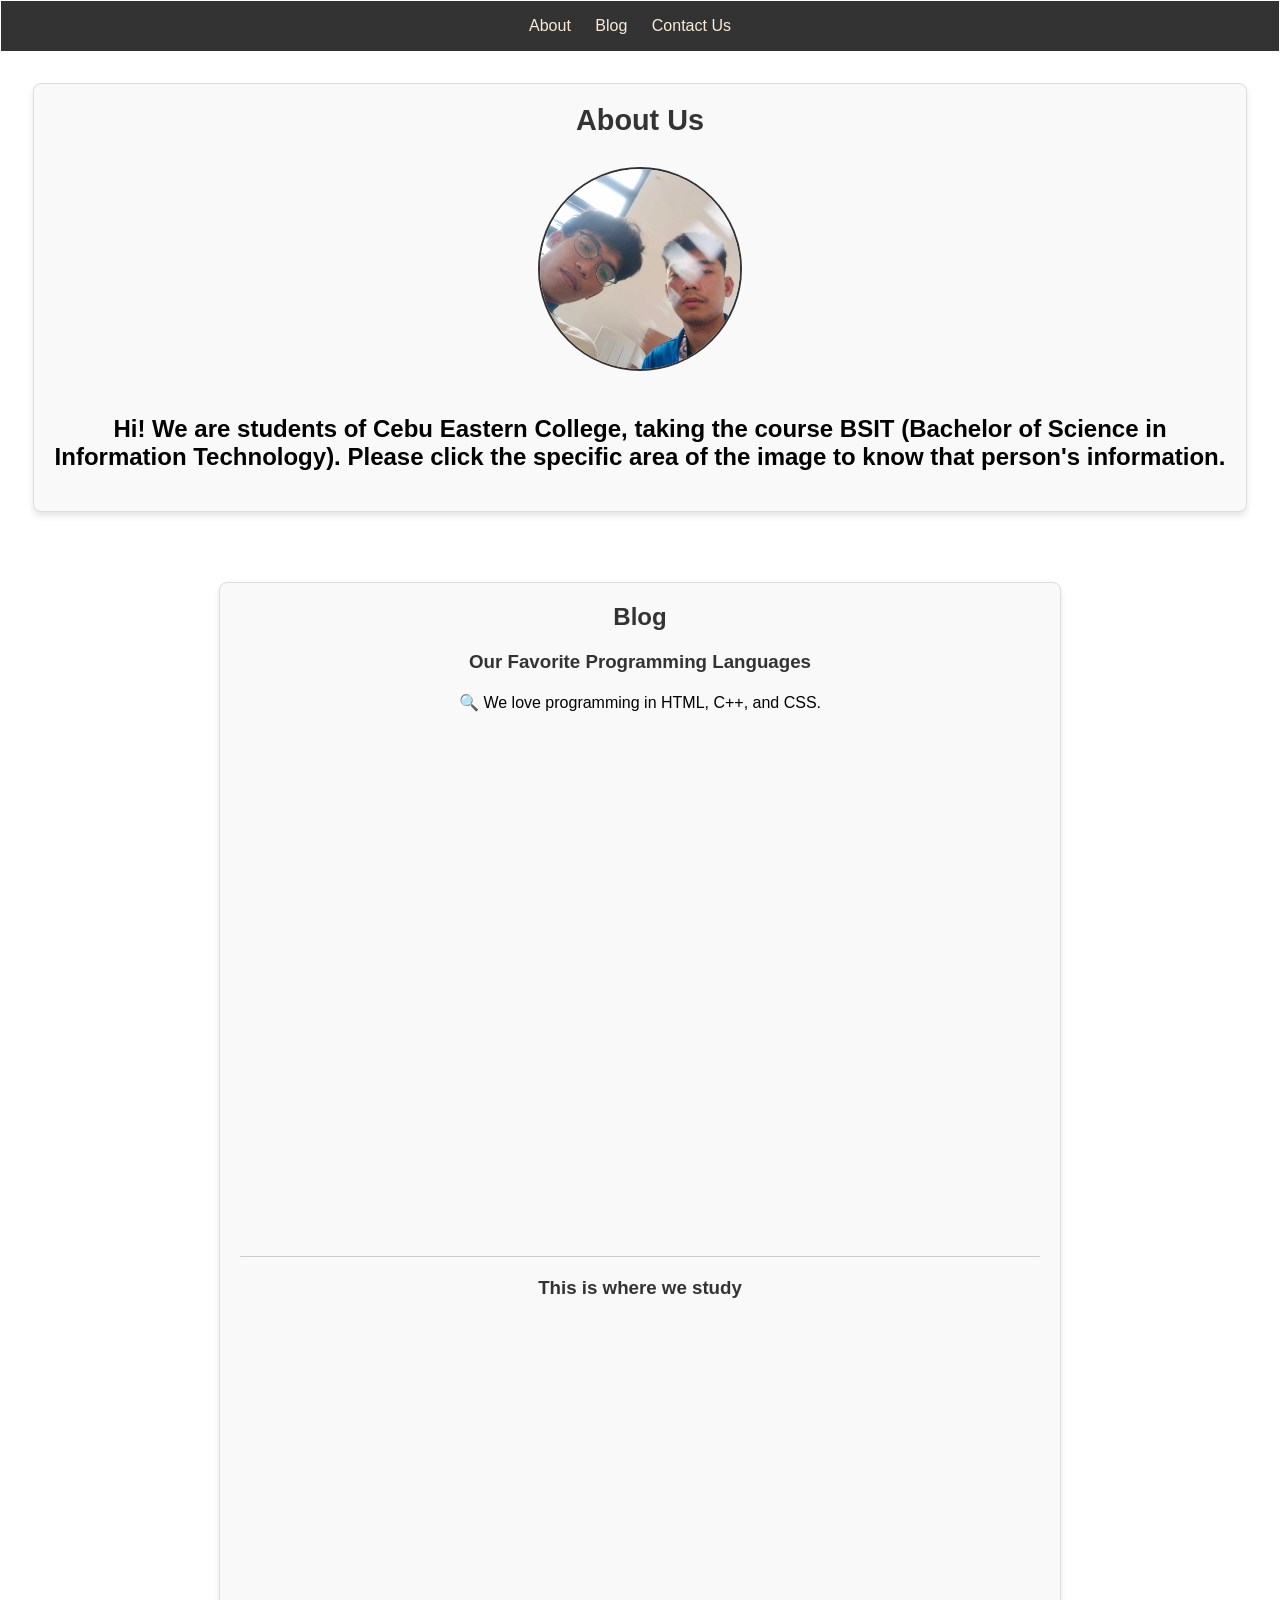
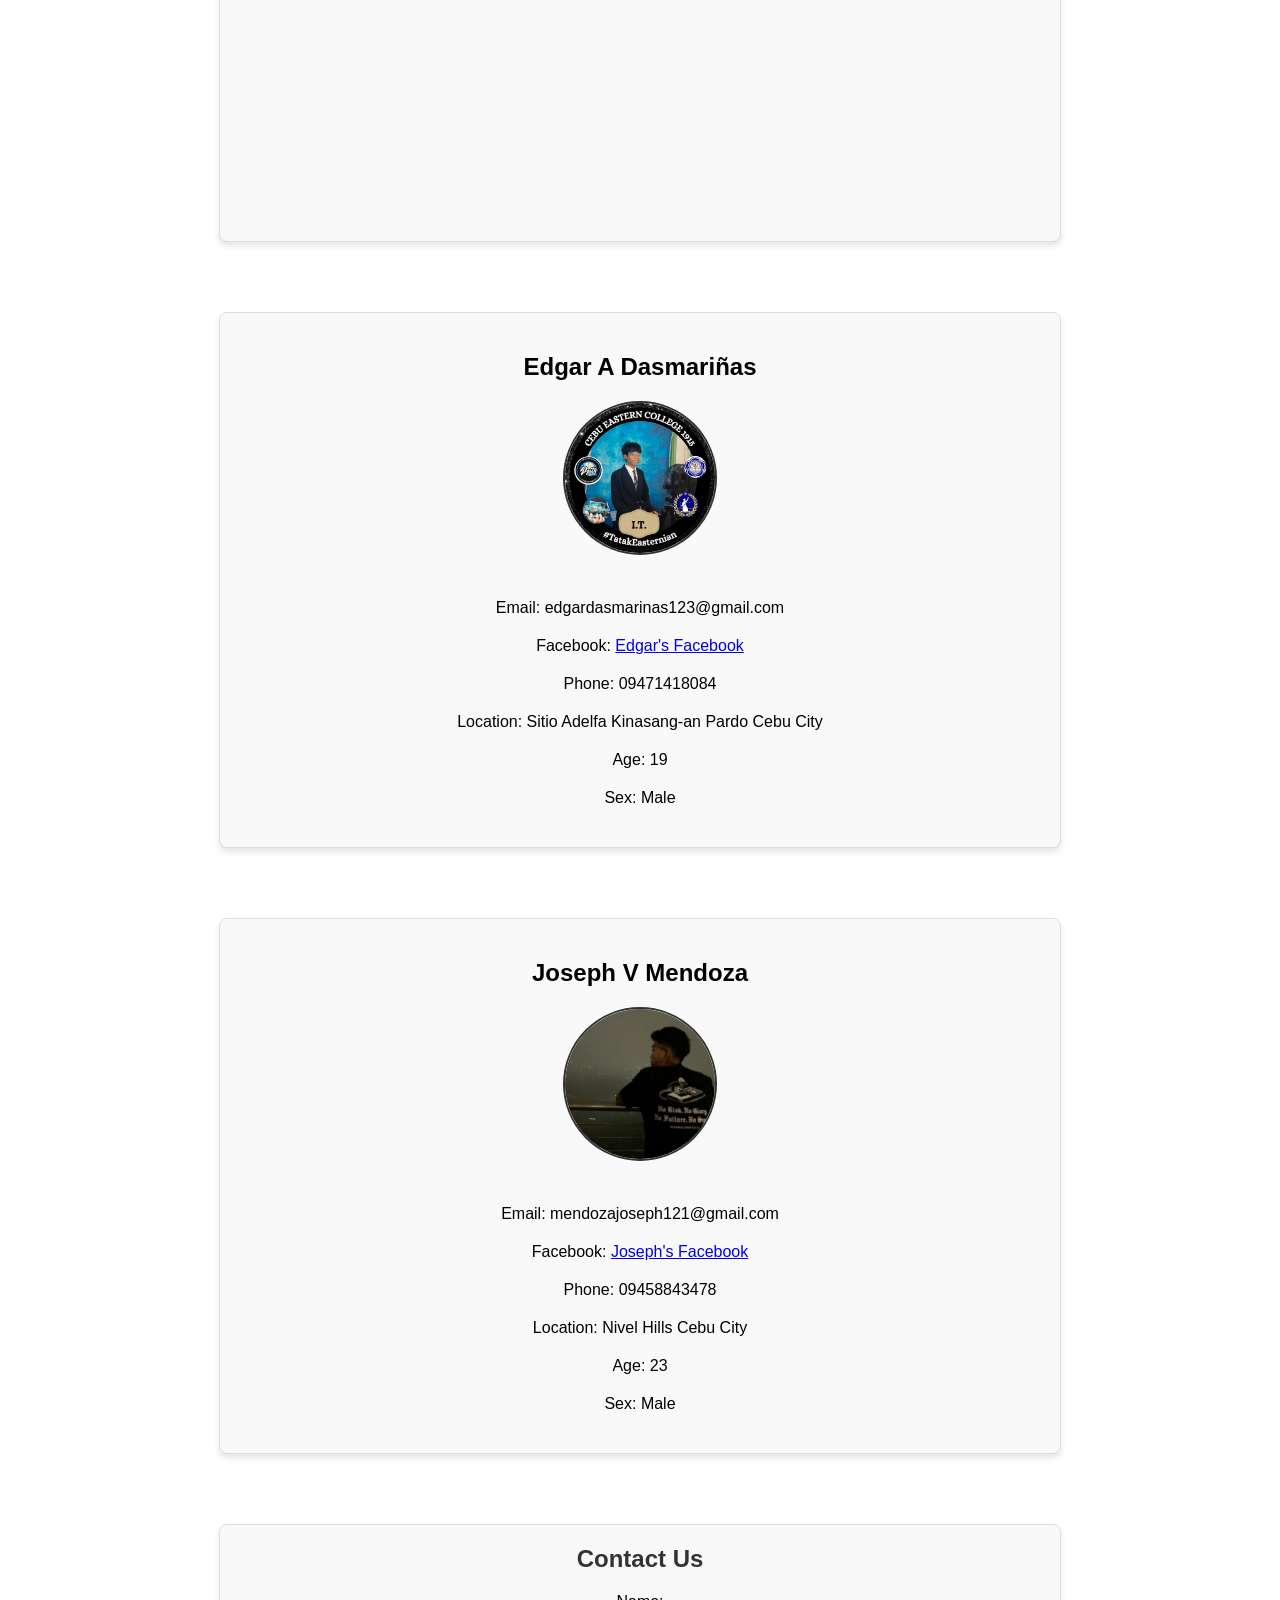
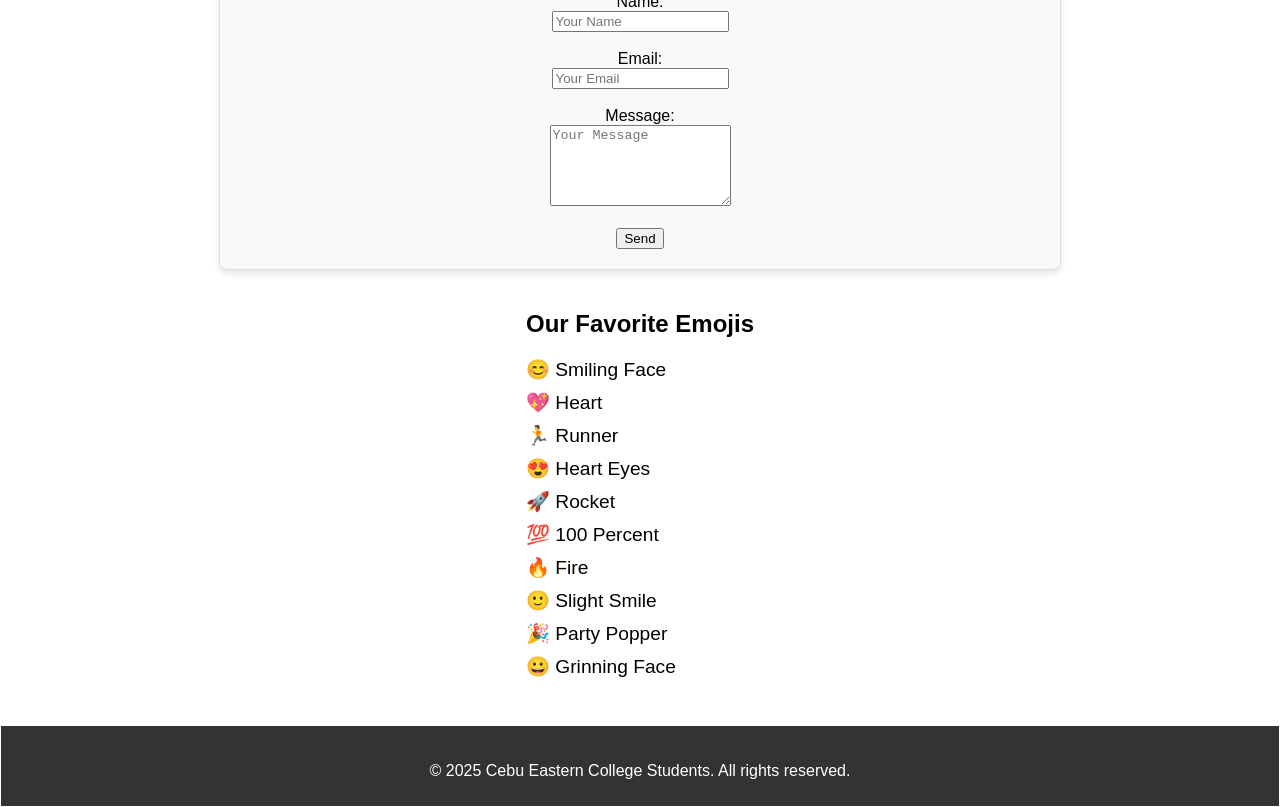
==== commit 80118803: "commit make changes" ====
--- a/h1.html
+++ b/h1.html
@@ -1,134 +1,107 @@
-<!DOCTYPE html>
-<html lang="en">
-<head>
-    <meta charset="UTF-8">
-    <meta name="viewport" content="width=device-width, initial-scale=1.0">
-    <title>Portfolio of Cebu Eastern College Students</title>
-    <link rel="stylesheet" href="style.css">
-    <link rel="icon" href="chill.jpeg" type="image/x-icon">
-</head>
-<body>
-    <header>
-        <nav>
-            <ul>
-                <li><a href="#about">About Us</a></li>
-                <li><a href="#blog">Blog</a></li>
-                <li><a href="#contact">Contact Us</a></li>
-            </ul>
-        </nav>
-    </header>
-
-    <main>
-        <section id="about">
-            <h1>About Us</h1>
-            <img src="483164122_1168536881308883_6213831400545371193_n.jpg" alt="About Us Image" usemap="#person-map">
-            <map name="person-map">
-                <area shape="circle" coords="55,80,40" href="#person1-info" alt="Edgar A Dasmariñas">
-                <area shape="circle" coords="155,90,35" href="#person2-info" alt="Joseph V Mendoza">
-            </map>
-            <h2>We are students from Cebu Eastern College, pursuing a Bachelor of Science in Information Technology. Click on the images to learn more about us!</h2>
-        </section>
-        <br><hr><br>
-        <section id="blog" class="blog-section">
-            <h1>Our Blog</h1>
-            <article>
-                <h2>Our Favorite Programming Languages</h2>
-                <p>We enjoy coding in various languages, including HTML, CSS, and C++. Here’s a video that showcases our journey in programming:</p>
-                <iframe src="https://www.youtube.com/embed/HD13eq_Pmp8" frameborder="0" allow="accelerometer; autoplay; clipboard-write; encrypted-media; gyroscope; picture-in-picture" allowfullscreen></iframe>
-             
-                <h2>Where We Study</h2>
-                <iframe src="https://www.google.com/maps/embed?pb=!1m14!1m8!1m3!1d15698.482106265524!2d123.8943!3d10.3157!3m2!1i1024!2i768!4f13.1!3m3!1m2!1s0x339e32c7bf4bfeb7%3A0xabae95d2e909e573!2s7VVW%2BQC%20Cebu%20City%2C%20Cebu!5e0!3m2!1sen!2sph!4v1617701260123!5m2!1sen!2sph" frameborder="0" allowfullscreen loading="lazy"></iframe>
-            </article>
-        </section>
-
-        <section id="person1-info" class="info-section">
-            <h2>Edgar A Dasmariñas</h2>
-            <div class="person-image">
-                <img src="eds.jpg" alt="Edgar A Dasmariñas">
-            </div>
-            <p><strong>Email:</strong> <a href="mailto:edgardasmarinas123@gmail.com">edgardasmarinas123@gmail.com</a></p>
-            <p><strong>Facebook:</strong> <a href="https://www.facebook.com/edgar.dasmarinas.2024" target="_blank">Edgar's Facebook</a></p>
-            <p><strong>Phone:</strong> 09471418084</p>
-            <p><strong>Location:</strong> Sitio Adelfa Kinasang-an Pardo, Cebu City</p>
-            <p><strong>Age:</strong> 19</p>
-            <p><strong>Gender:</strong> Male</p>
-            <h3>Skills</h3>
-            <div class="skills">
-                <div class="skill">
-                    <img src="html.png" alt="HTML Logo">
-                    <p>HTML</p>
-                </div>
-                <div class="skill">
-                    <img src="css.png" alt="CSS Logo">
-                    <p>CSS</p>
-                </div>
-                <div class="skill">
-                    <img src="cpp.png" alt="C++ Logo">
-                    <p>C++</p>
-               </div>
-            </div>
-        </section>
-
-        <section id="person2-info" class="info-section">
-            <h2>Joseph V Mendoza</h2>
-            <div class="person-image">
-                <img src="Seph.jpg" alt="Joseph V Mendoza">
-            </div>
-            <p><strong>Email:</strong> <a href="mailto:mendozajoseph121@gmail.com">mendozajoseph121@gmail.com</a></p>
-            <p><strong>Facebook:</strong> <a href="https://www.facebook.com/5heeyjoseph" target="_blank">Joseph's Facebook</a></p>
-            <p><strong>Phone:</strong> 09458843478</p>
-            <p><strong>Location:</strong> Nivel Hills, Cebu City</p>
-            <p><strong>Age:</strong> 23</p>
-            <p><strong>Gender:</strong> Male</p>
-            <h3>Skills</h3>
-            <div class="skills">
-                <div class="skill">
-                    <img src="html.png" alt="HTML Logo">
-                    <p>HTML</p>
-                </div>
-                <div class="skill">
-                    <img src="css.png" alt="CSS Logo">
-                    <p>CSS</p>
-                </div>
-                <div class="skill">
-                    <img src="cpp.png" alt="C++ Logo">
-                    <p>C++</p>
-                </div>
-            </div>
-        </section>
-        <br><hr><br>
-        <section id="contact">
-            <h1>Contact Us</h1>
-            <form action="/submit" method="post">
-                <label for="name">Name:</label><br>
-                <input type="text" id="name" name="name" placeholder="Your Name" required><br><br>
-                <label for="email">Email:</label><br>
-                <input type="email" id="email" name="email" placeholder="Your Email" required><br><br>
-                <label for="message">Message:</label><br>
-                <textarea id="message" name="message" rows="5" placeholder="Your Message" required></textarea><br><br>
-                <button type="submit">Send</button>
-            </form>
-        </section>
-        <br><hr><br>
-        <aside>
-            <h2>Our Favorite Emojis</h2>
-            <ul>
-                <li>😊 Smiling Face</li>
-                <li>💖 Heart</li>
-                <li>🏃 Runner</li>
-                <li>😍 Heart Eyes</li>
-                <li>🚀 Rocket</li>
-                <li>💯 100 Percent</li>
-                <li>🔥 Fire</li>
-                <li>🙂 Slight Smile</li>
-                <li>🎉 Party Popper</li>
-                <li>😀 Grinning Face</li>
-            </ul>
-        </aside>
-    </main>
-
-    <footer>
-        <p>&copy; 2025 Cebu Eastern College Students. All rights reserved.</p>
-    </footer>
-</body>
-</html>
+<!DOCTYPE html>
+<html lang="en">
+<head>
+    <meta charset="UTF-8">
+    <meta name="viewport" content="width=device-width, initial-scale=1.0">
+    <title>Portfolio 📚</title>
+    <link rel="stylesheet" href="style.css">
+    <link rel="icon" href="chill.jpeg" type="image/x-icon">
+</head>
+<body>
+    <header>
+        <nav>
+            <ul>
+                <li><a href="#about">About</a></li>
+                <li><a href="#blog">Blog</a></li>
+                <li><a href="#contact">Contact Us</a></li>
+            </ul>
+        </nav>
+    </header>
+
+    <main>
+        <section id="about">
+            <h1>About Us</h1>
+            <img src="483164122_1168536881308883_6213831400545371193_n.jpg" alt="About Us Image" usemap="#person-map">
+            <map name="person-map">
+                <area shape="circle" coords="55,80,40" href="#person1-info" alt="Edgar A Dasmariñas">
+                <area shape="circle" coords="155,90,35" href="#person2-info" alt="Joseph V Mendoza">
+            </map>
+            <h2>Hi! We are students of Cebu Eastern College, taking the course BSIT (Bachelor of Science in Information Technology). Please click the specific area of the image to know that person's information.</h2>
+        </section>
+        
+        <section id="blog" class="blog-section">
+            <h1>Blog</h1>
+            <article>
+                <h1>Our Favorite Programming Languages</h1>
+                <p>🔍 We love programming in HTML, C++, and CSS.</p>
+                <iframe src="https://www.youtube.com/embed/HD13eq_Pmp8" frameborder="0" allow="accelerometer; autoplay; clipboard-write; encrypted-media; gyroscope; picture-in-picture" allowfullscreen></iframe>
+                
+                <hr>
+
+                <h1>This is where we study</h1>
+                <iframe src="https://www.google.com/maps/embed?pb=!1m14!1m8!1m3!1d15698.482106265524!2d123.8943!3d10.3157!3m2!1i1024!2i768!4f13.1!3m3!1m2!1s0x339e32c7bf4bfeb7%3A0xabae95d2e909e573!2s7VVW%2BQC%20Cebu%20City%2C%20Cebu!5e0!3m2!1sen!2sph!4v1617701260123!5m2!1sen!2sph" frameborder="0" allowfullscreen loading="lazy"></iframe>
+            </article>
+        </section>
+
+        <section id="person1-info" class="info-section">
+            <h2>Edgar A Dasmariñas</h2>
+            <div class="person1-image">
+                <img src="eds.jpg" alt="Edgar A Dasmariñas Image">
+            </div>
+            <p>Email: edgardasmarinas123@gmail.com</p>
+            <p>Facebook: <a href="https://www.facebook.com/edgar.dasmarinas.2024" target="_blank">Edgar's Facebook</a></p>
+            <p>Phone: 09471418084</p>
+            <p>Location: Sitio Adelfa Kinasang-an Pardo Cebu City</p>
+            <p>Age: 19</p>
+            <p>Sex: Male</p>
+        </section>
+        
+        <section id="person2-info" class="info-section">
+            <h2>Joseph V Mendoza</h2>
+            <div class="person2-image">
+                <img src="Seph.jpg" alt="Joseph V Mendoza's Image">
+            </div>
+            <p>Email: mendozajoseph121@gmail.com</p>
+            <p>Facebook: <a href="https://www.facebook.com/5heeyjoseph" target="_blank">Joseph's Facebook</a></p>
+            <p>Phone: 09458843478</p>
+            <p>Location: Nivel Hills Cebu City</p>
+            <p>Age: 23</p>
+            <p>Sex: Male</p>
+        </section>
+        
+        <section id="contact">
+            <h1>Contact Us</h1>
+            <form action="/submit" method="post">
+                <label for="name">Name:</label><br>
+                <input type="text" id="name" name="name" placeholder="Your Name" required><br><br>
+                <label for="email">Email:</label><br>
+                <input type="email" id="email" name="email" placeholder="Your Email" required><br><br>
+                <label for="message">Message:</label><br>
+                <textarea id="message" name="message" rows="5" placeholder="Your Message" required></textarea><br><br>
+                <button type="submit">Send</button>
+            </form>
+        </section>
+
+        <aside>
+            <h2>Our Favorite Emojis</h2>
+                <ul>
+                    <li>😊 Smiling Face</li>
+                    <li>💖 Heart</li>
+                    <li>🏃 Runner</li>
+                    <li>😍 Heart Eyes</li>
+                    <li>🚀 Rocket</li>
+                    <li>💯 100 Percent</li>
+                    <li>🔥 Fire</li>
+                    <li>🙂 Slight Smile</li>
+                    <li>🎉 Party Popper</li>
+                    <li>😀 Grinning Face</li>
+                </ul>
+        </aside>
+                
+    </main>
+
+    <footer>
+        <p>&copy; 2025 Cebu Eastern College Students. All rights reserved.</p>
+    </footer>
+</body>
+</html>
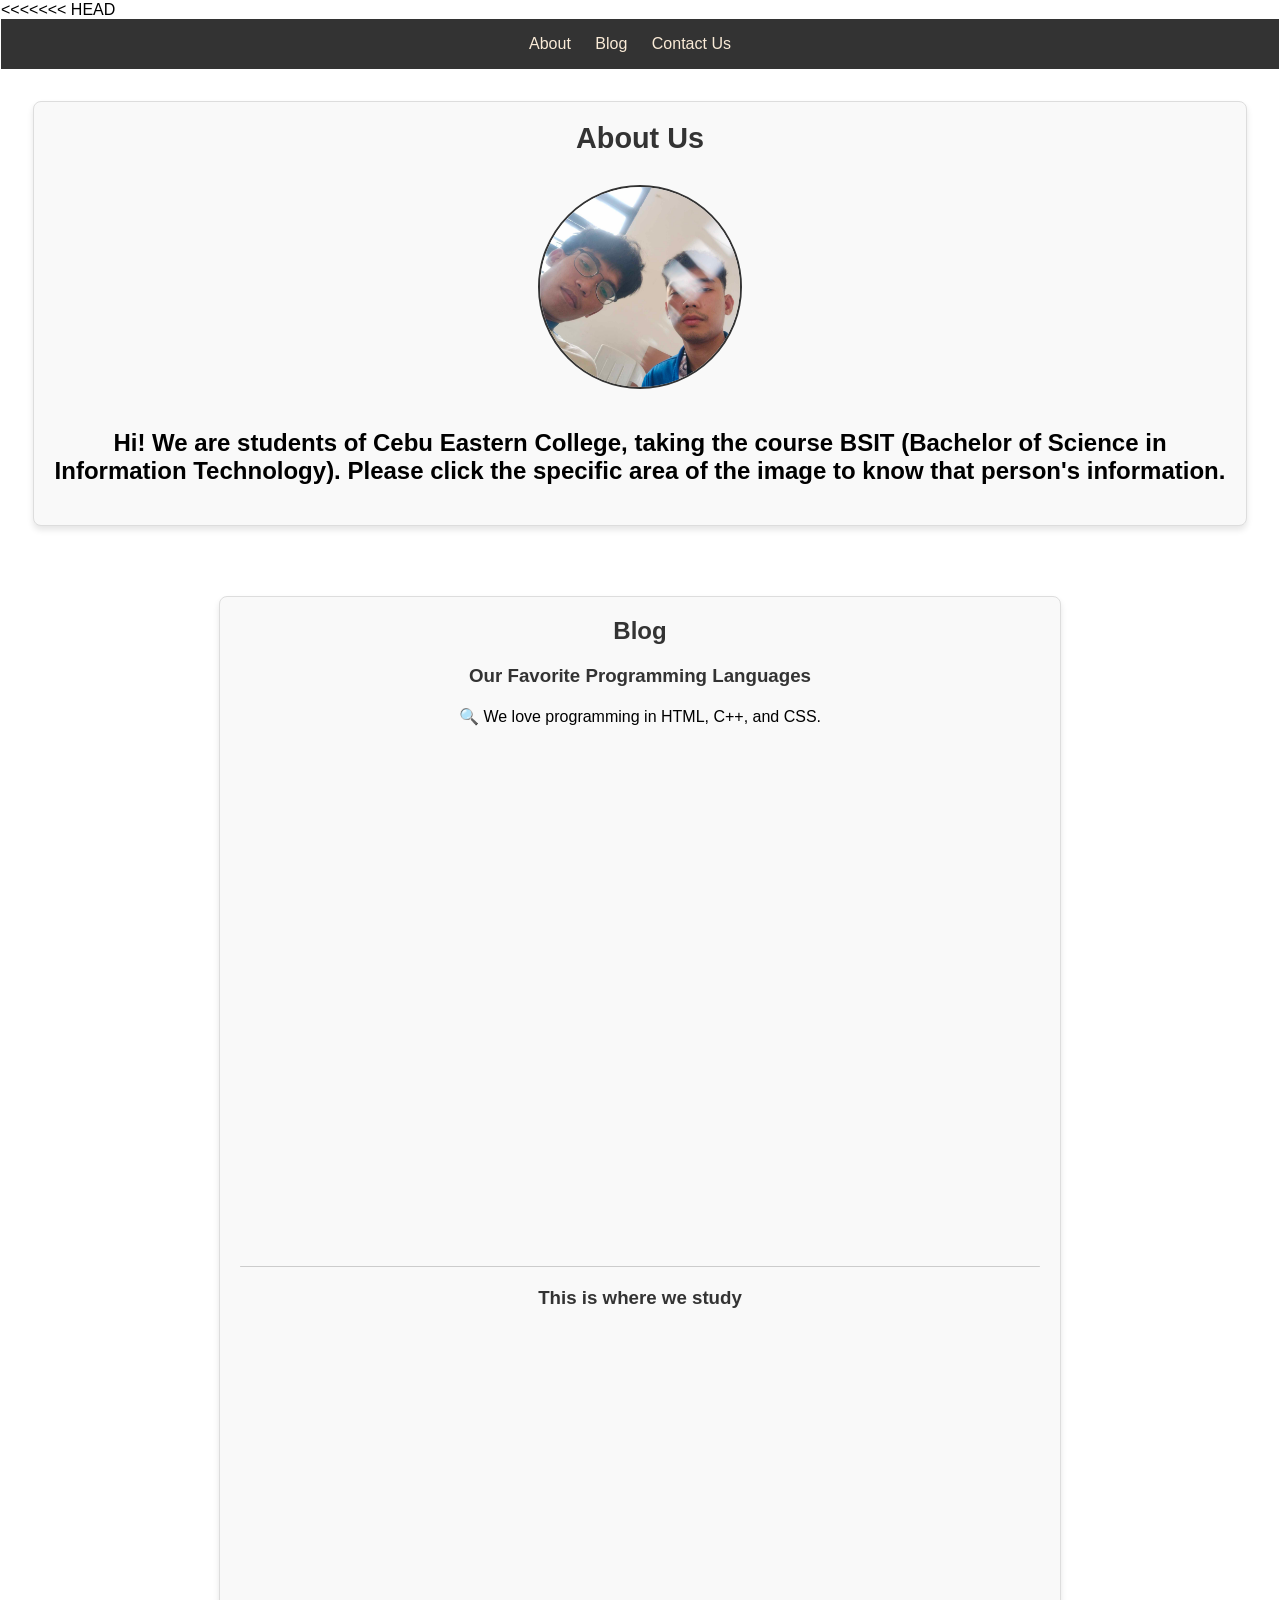
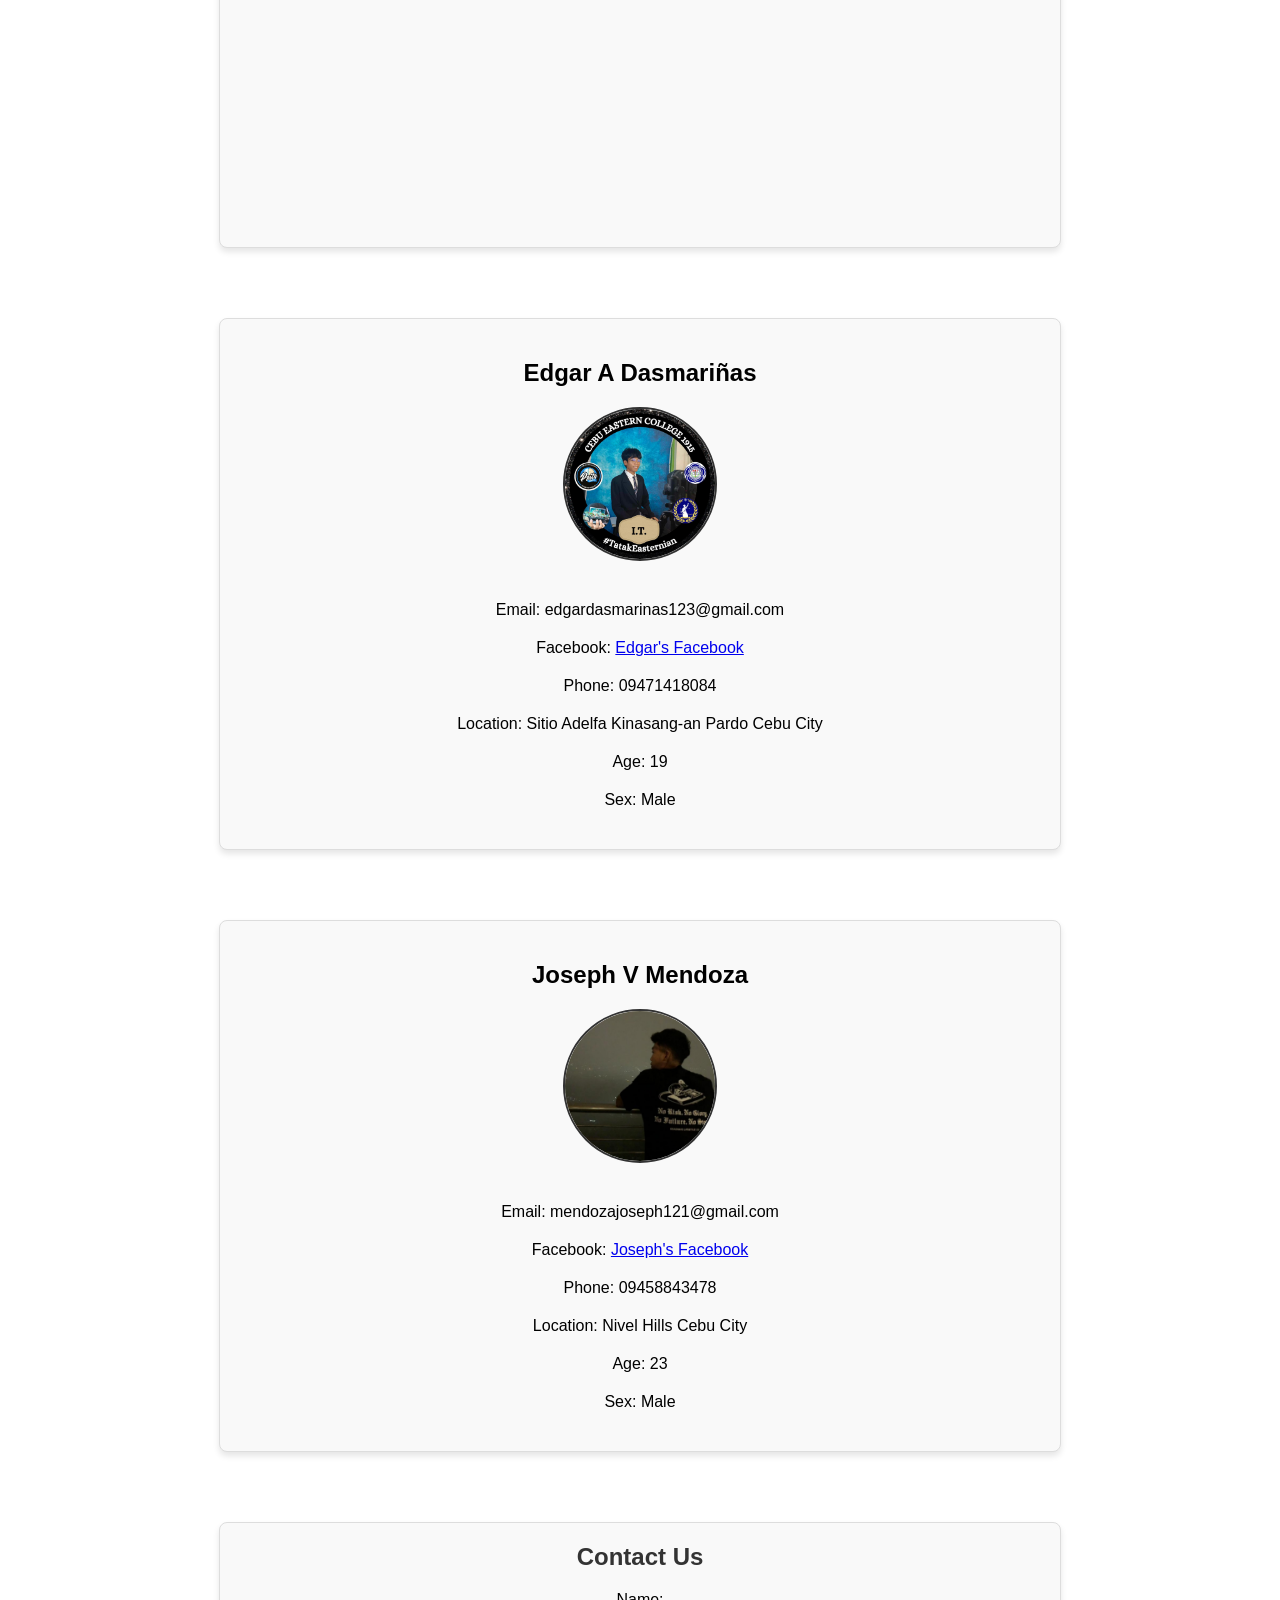
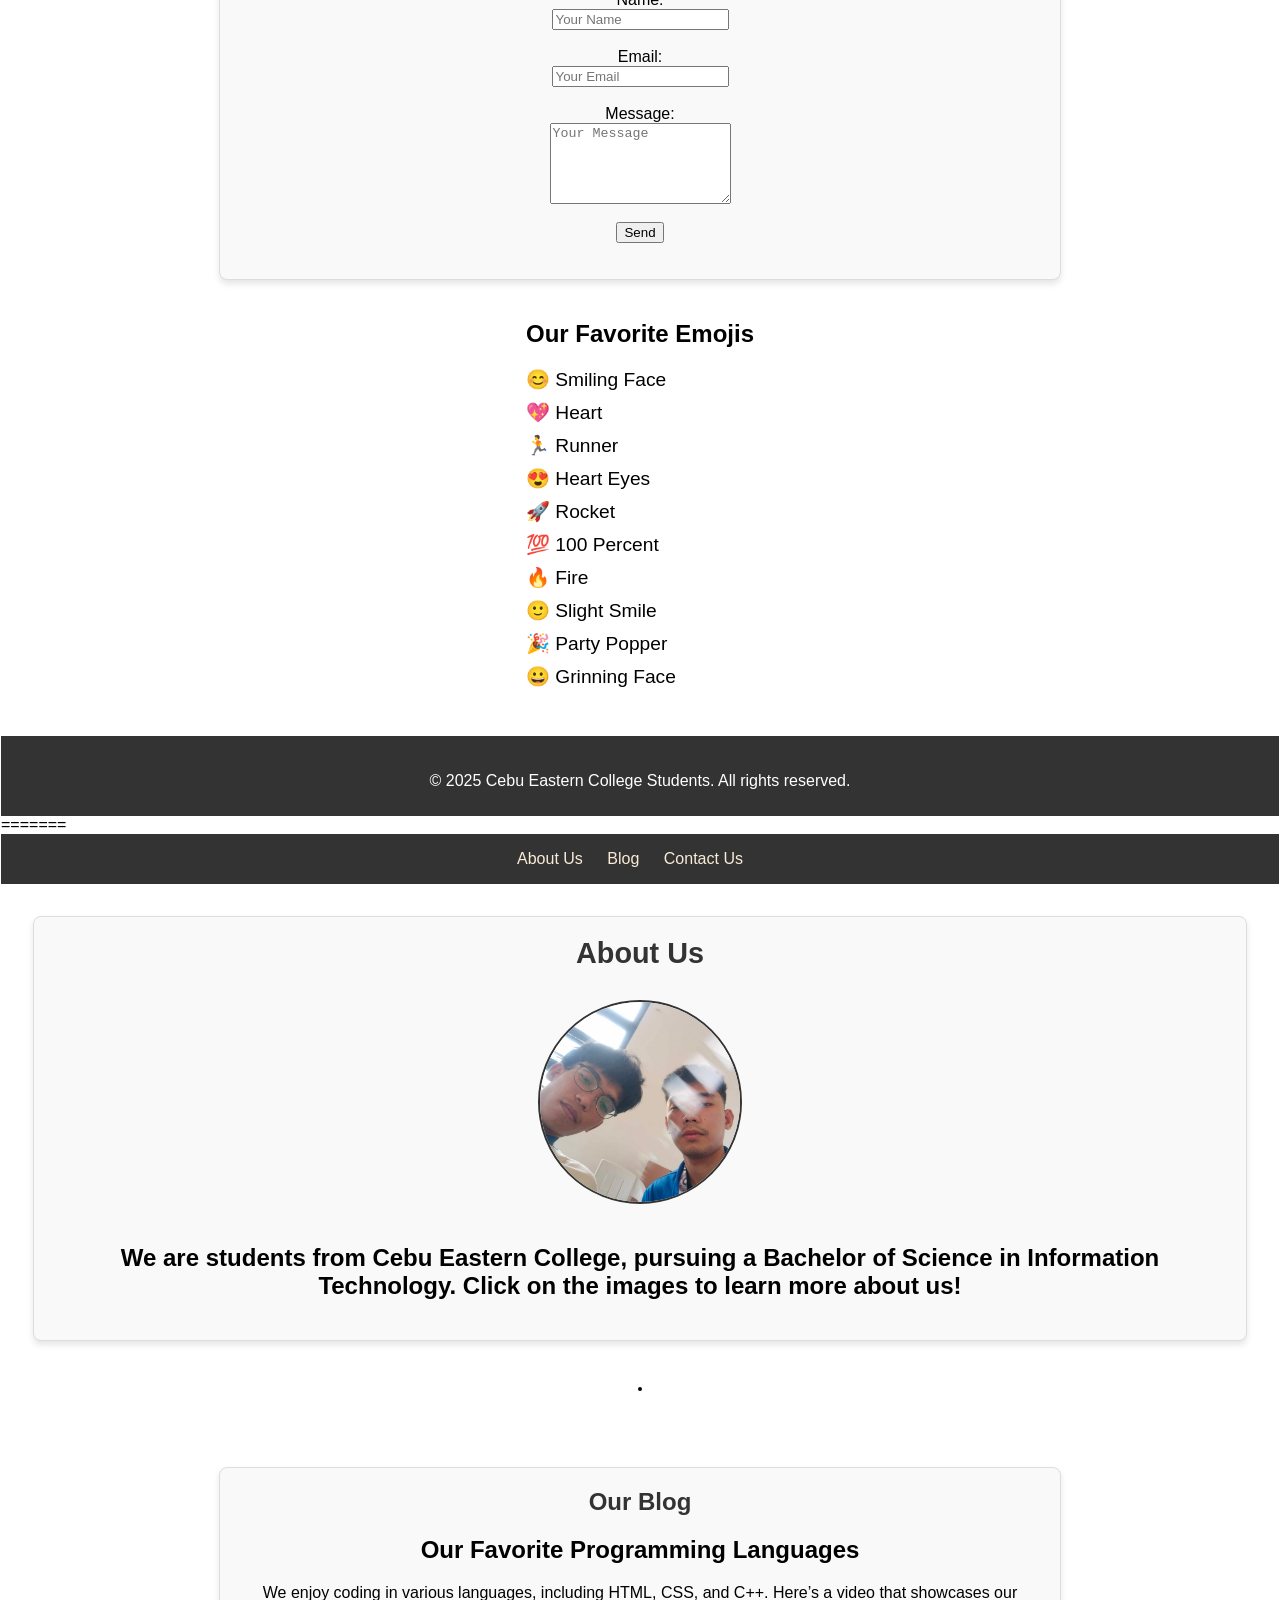
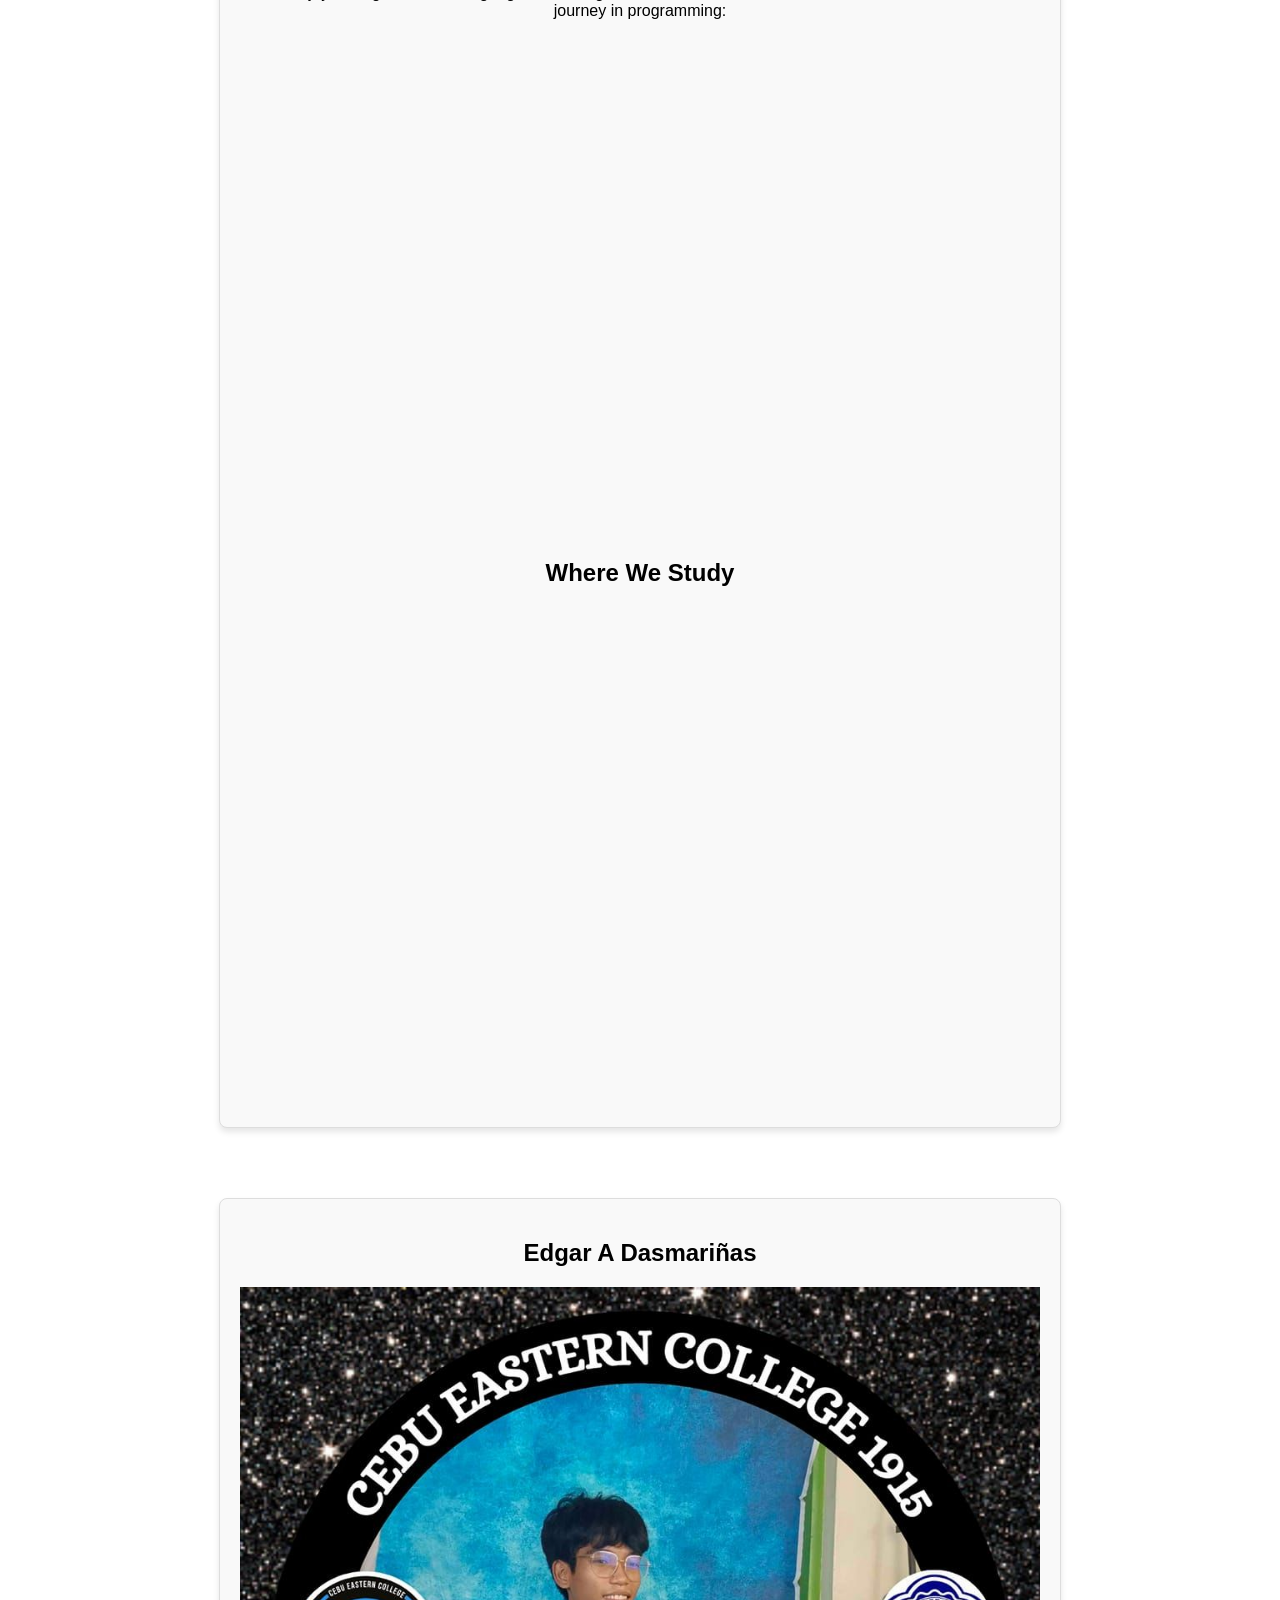
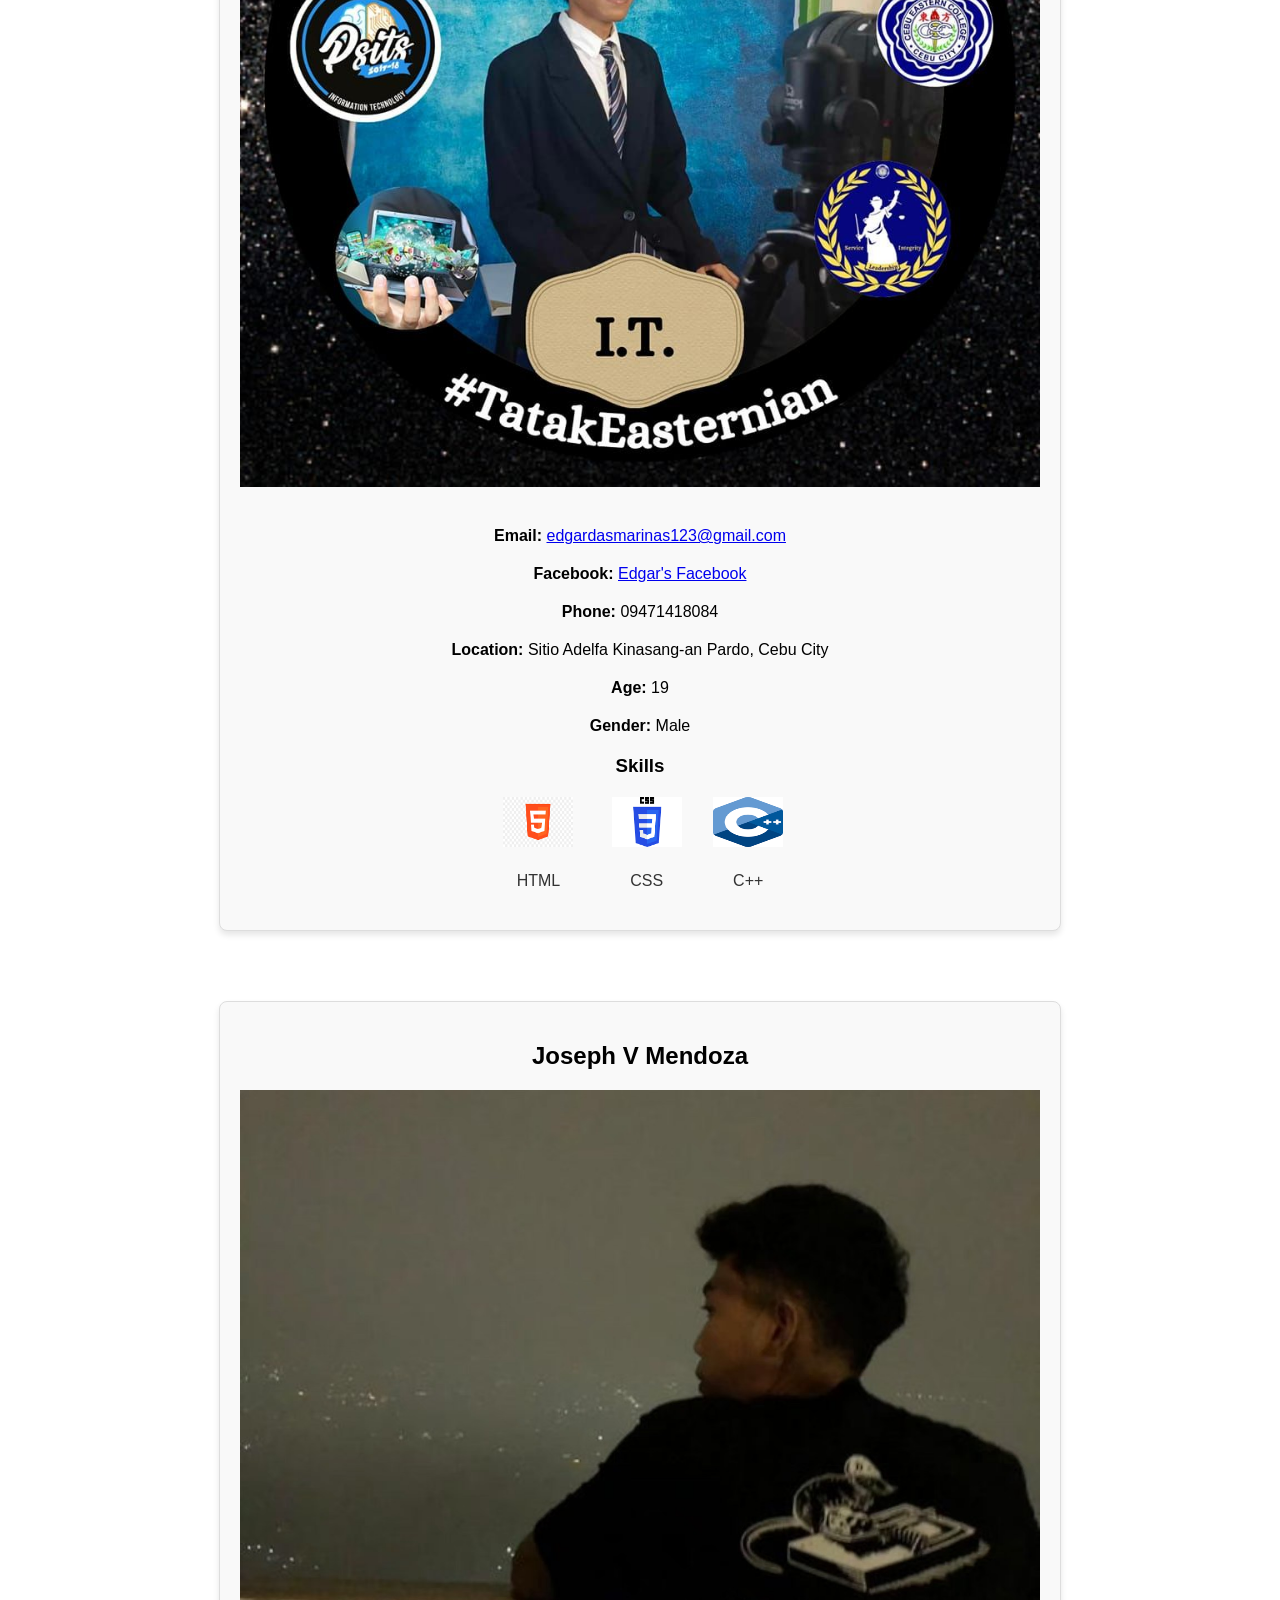
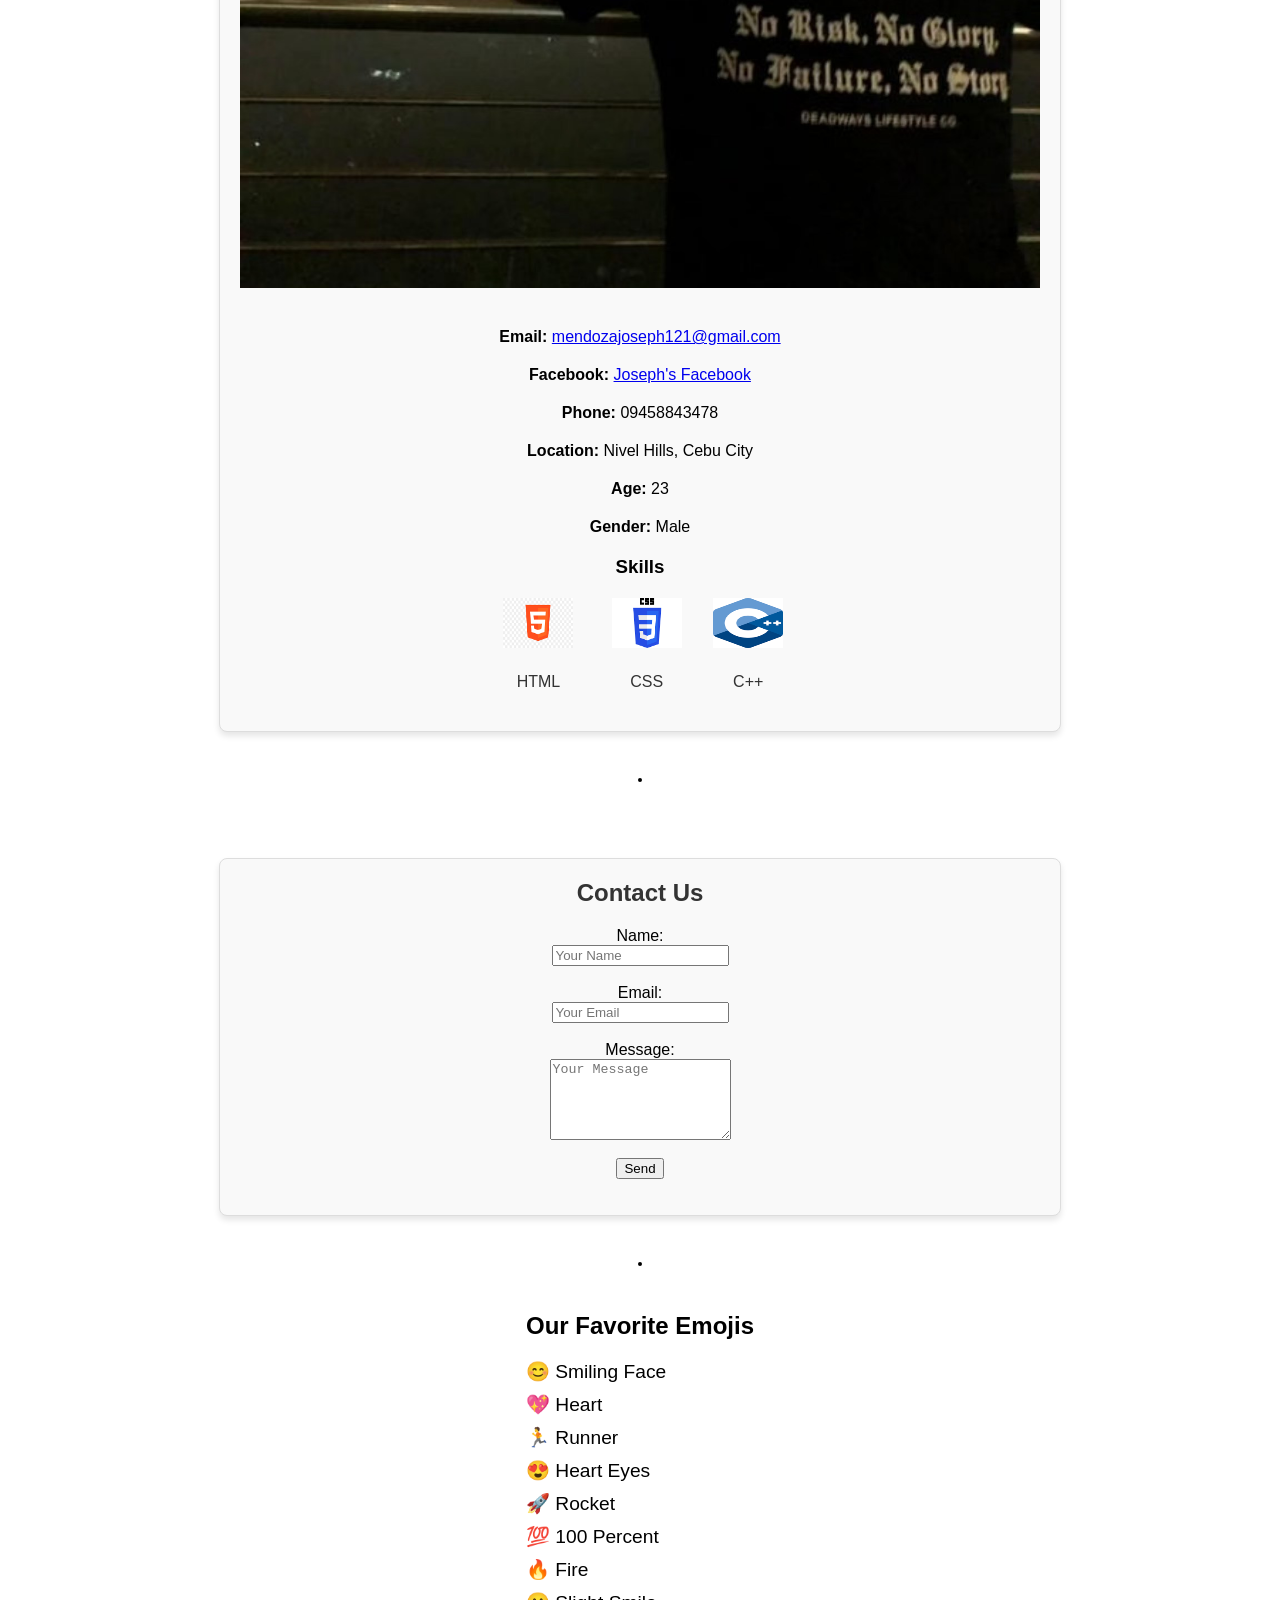
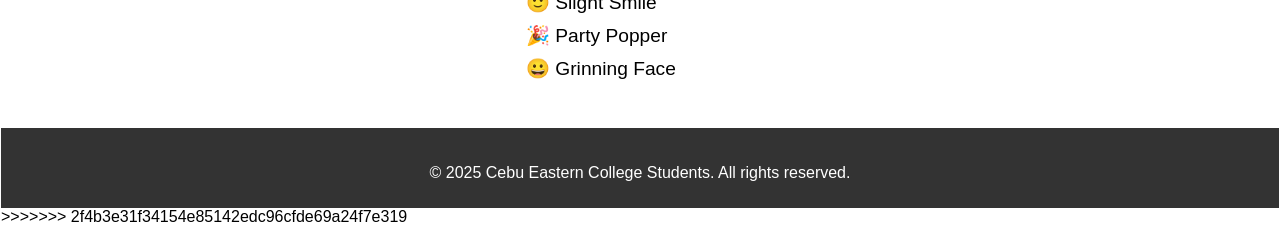
==== commit 577071d5: "Update h1.html" ====
--- a/h1.html
+++ b/h1.html
@@ -1,3 +1,4 @@
+<<<<<<< HEAD
 <!DOCTYPE html>
 <html lang="en">
 <head>
@@ -105,3 +106,139 @@
     </footer>
 </body>
 </html>
+=======
+<!DOCTYPE html>
+<html lang="en">
+<head>
+    <meta charset="UTF-8">
+    <meta name="viewport" content="width=device-width, initial-scale=1.0">
+    <title>Portfolio of Cebu Eastern College Students</title>
+    <link rel="stylesheet" href="style.css">
+    <link rel="icon" href="chill.jpeg" type="image/x-icon">
+</head>
+<body>
+    <header>
+        <nav>
+            <ul>
+                <li><a href="#about">About Us</a></li>
+                <li><a href="#blog">Blog</a></li>
+                <li><a href="#contact">Contact Us</a></li>
+            </ul>
+        </nav>
+    </header>
+
+    <main>
+        <section id="about">
+            <h1>About Us</h1>
+            <img src="483164122_1168536881308883_6213831400545371193_n.jpg" alt="About Us Image" usemap="#person-map">
+            <map name="person-map">
+                <area shape="circle" coords="55,80,40" href="#person1-info" alt="Edgar A Dasmariñas">
+                <area shape="circle" coords="155,90,35" href="#person2-info" alt="Joseph V Mendoza">
+            </map>
+            <h2>We are students from Cebu Eastern College, pursuing a Bachelor of Science in Information Technology. Click on the images to learn more about us!</h2>
+        </section>
+        <br><hr><br>
+        <section id="blog" class="blog-section">
+            <h1>Our Blog</h1>
+            <article>
+                <h2>Our Favorite Programming Languages</h2>
+                <p>We enjoy coding in various languages, including HTML, CSS, and C++. Here’s a video that showcases our journey in programming:</p>
+                <iframe src="https://www.youtube.com/embed/HD13eq_Pmp8" frameborder="0" allow="accelerometer; autoplay; clipboard-write; encrypted-media; gyroscope; picture-in-picture" allowfullscreen></iframe>
+             
+                <h2>Where We Study</h2>
+                <iframe src="https://www.google.com/maps/embed?pb=!1m14!1m8!1m3!1d15698.482106265524!2d123.8943!3d10.3157!3m2!1i1024!2i768!4f13.1!3m3!1m2!1s0x339e32c7bf4bfeb7%3A0xabae95d2e909e573!2s7VVW%2BQC%20Cebu%20City%2C%20Cebu!5e0!3m2!1sen!2sph!4v1617701260123!5m2!1sen!2sph" frameborder="0" allowfullscreen loading="lazy"></iframe>
+            </article>
+        </section>
+
+        <section id="person1-info" class="info-section">
+            <h2>Edgar A Dasmariñas</h2>
+            <div class="person-image">
+                <img src="eds.jpg" alt="Edgar A Dasmariñas">
+            </div>
+            <p><strong>Email:</strong> <a href="mailto:edgardasmarinas123@gmail.com">edgardasmarinas123@gmail.com</a></p>
+            <p><strong>Facebook:</strong> <a href="https://www.facebook.com/edgar.dasmarinas.2024" target="_blank">Edgar's Facebook</a></p>
+            <p><strong>Phone:</strong> 09471418084</p>
+            <p><strong>Location:</strong> Sitio Adelfa Kinasang-an Pardo, Cebu City</p>
+            <p><strong>Age:</strong> 19</p>
+            <p><strong>Gender:</strong> Male</p>
+            <h3>Skills</h3>
+            <div class="skills">
+                <div class="skill">
+                    <img src="html.png" alt="HTML Logo">
+                    <p>HTML</p>
+                </div>
+                <div class="skill">
+                    <img src="css.png" alt="CSS Logo">
+                    <p>CSS</p>
+                </div>
+                <div class="skill">
+                    <img src="cpp.png" alt="C++ Logo">
+                    <p>C++</p>
+               </div>
+            </div>
+        </section>
+
+        <section id="person2-info" class="info-section">
+            <h2>Joseph V Mendoza</h2>
+            <div class="person-image">
+                <img src="Seph.jpg" alt="Joseph V Mendoza">
+            </div>
+            <p><strong>Email:</strong> <a href="mailto:mendozajoseph121@gmail.com">mendozajoseph121@gmail.com</a></p>
+            <p><strong>Facebook:</strong> <a href="https://www.facebook.com/5heeyjoseph" target="_blank">Joseph's Facebook</a></p>
+            <p><strong>Phone:</strong> 09458843478</p>
+            <p><strong>Location:</strong> Nivel Hills, Cebu City</p>
+            <p><strong>Age:</strong> 23</p>
+            <p><strong>Gender:</strong> Male</p>
+            <h3>Skills</h3>
+            <div class="skills">
+                <div class="skill">
+                    <img src="html.png" alt="HTML Logo">
+                    <p>HTML</p>
+                </div>
+                <div class="skill">
+                    <img src="css.png" alt="CSS Logo">
+                    <p>CSS</p>
+                </div>
+                <div class="skill">
+                    <img src="cpp.png" alt="C++ Logo">
+                    <p>C++</p>
+                </div>
+            </div>
+        </section>
+        <br><hr><br>
+        <section id="contact">
+            <h1>Contact Us</h1>
+            <form action="/submit" method="post">
+                <label for="name">Name:</label><br>
+                <input type="text" id="name" name="name" placeholder="Your Name" required><br><br>
+                <label for="email">Email:</label><br>
+                <input type="email" id="email" name="email" placeholder="Your Email" required><br><br>
+                <label for="message">Message:</label><br>
+                <textarea id="message" name="message" rows="5" placeholder="Your Message" required></textarea><br><br>
+                <button type="submit">Send</button>
+            </form>
+        </section>
+        <br><hr><br>
+        <aside>
+            <h2>Our Favorite Emojis</h2>
+            <ul>
+                <li>😊 Smiling Face</li>
+                <li>💖 Heart</li>
+                <li>🏃 Runner</li>
+                <li>😍 Heart Eyes</li>
+                <li>🚀 Rocket</li>
+                <li>💯 100 Percent</li>
+                <li>🔥 Fire</li>
+                <li>🙂 Slight Smile</li>
+                <li>🎉 Party Popper</li>
+                <li>😀 Grinning Face</li>
+            </ul>
+        </aside>
+    </main>
+
+    <footer>
+        <p>&copy; 2025 Cebu Eastern College Students. All rights reserved.</p>
+    </footer>
+</body>
+</html>
+>>>>>>> 2f4b3e31f34154e85142edc96cfde69a24f7e319
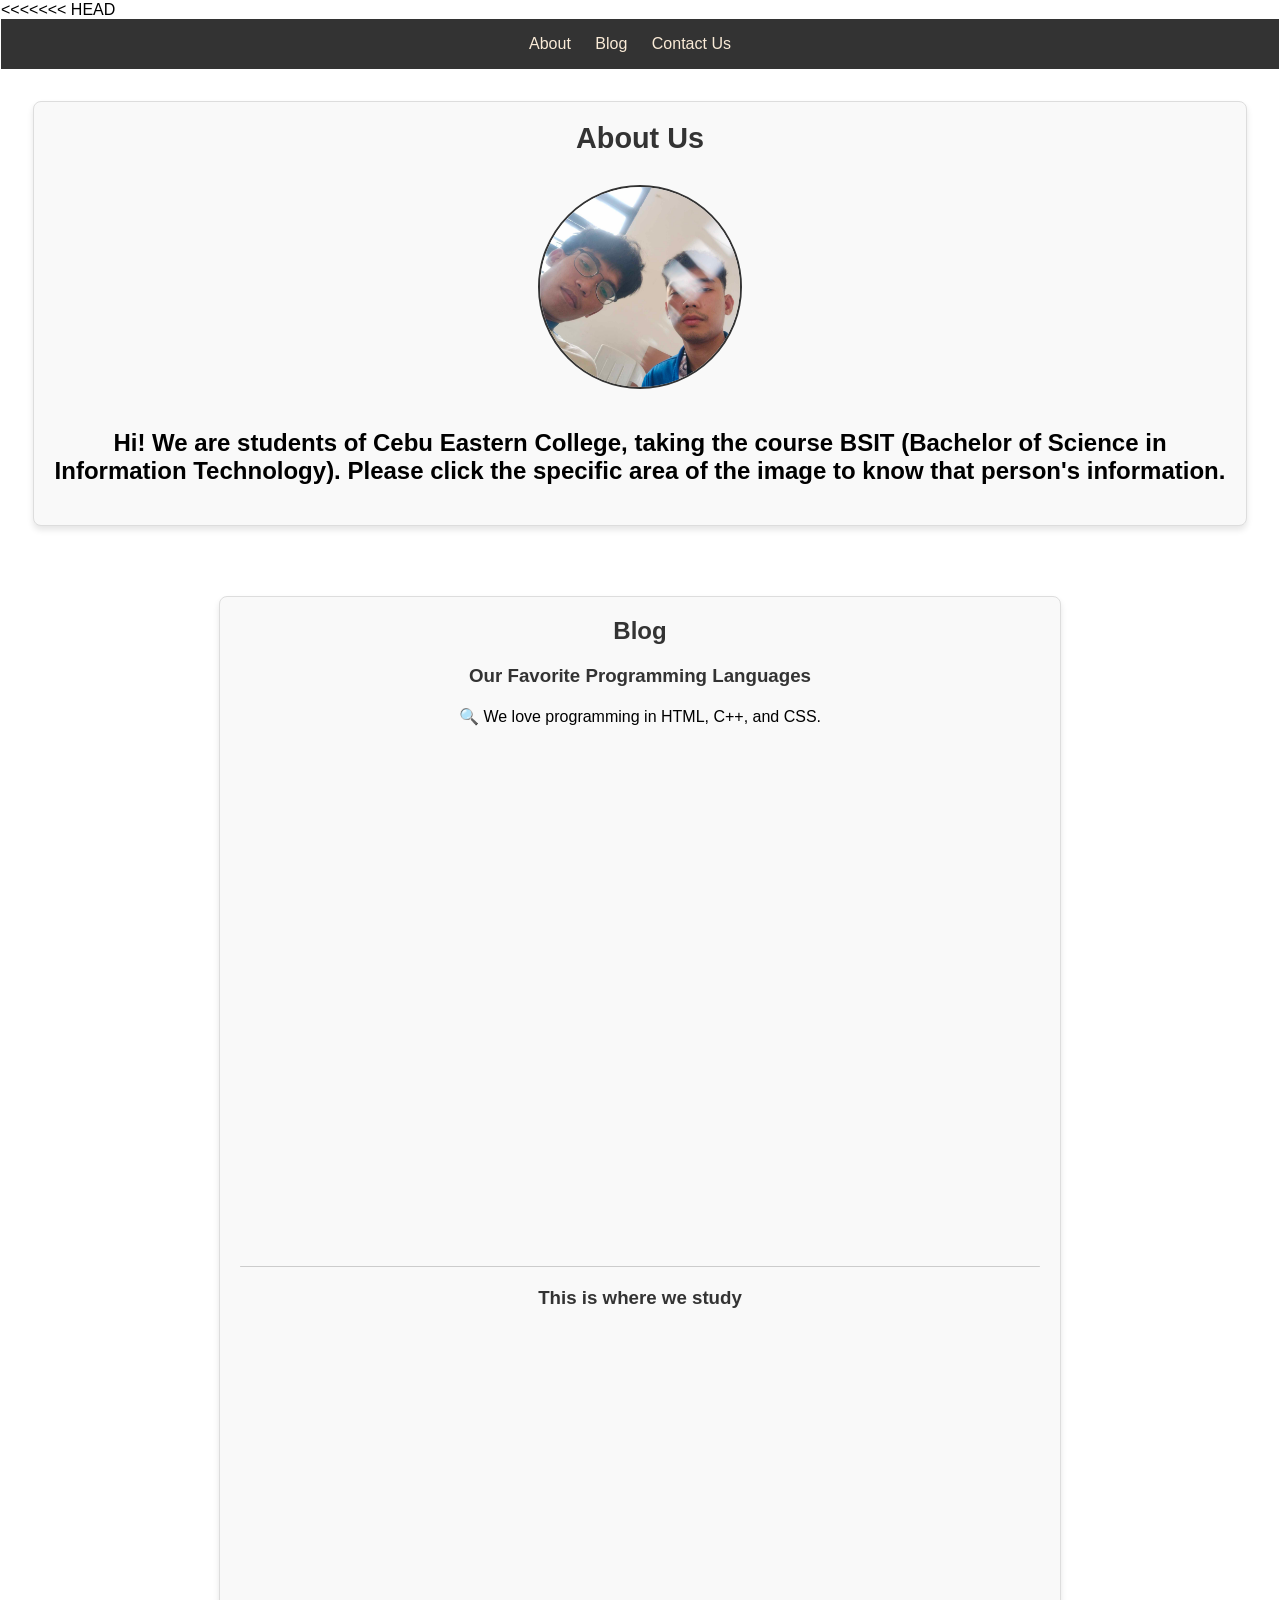
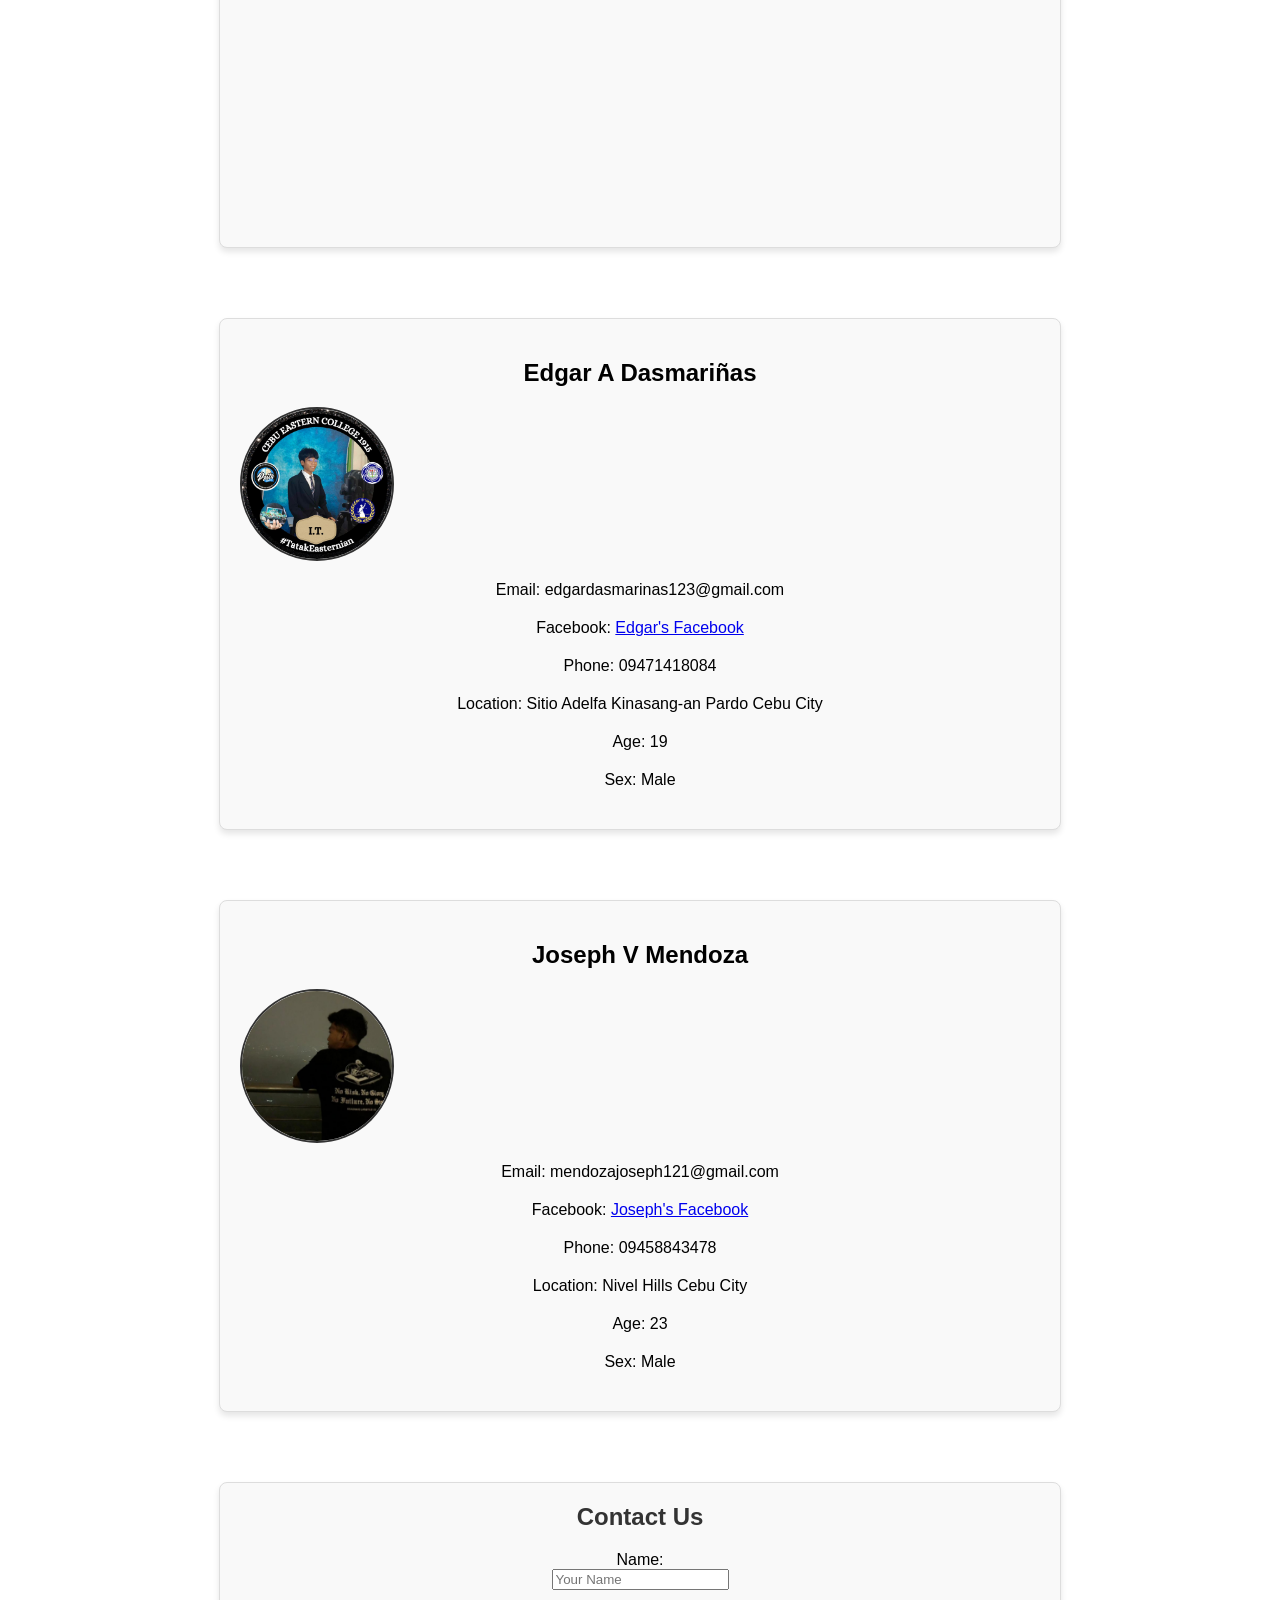
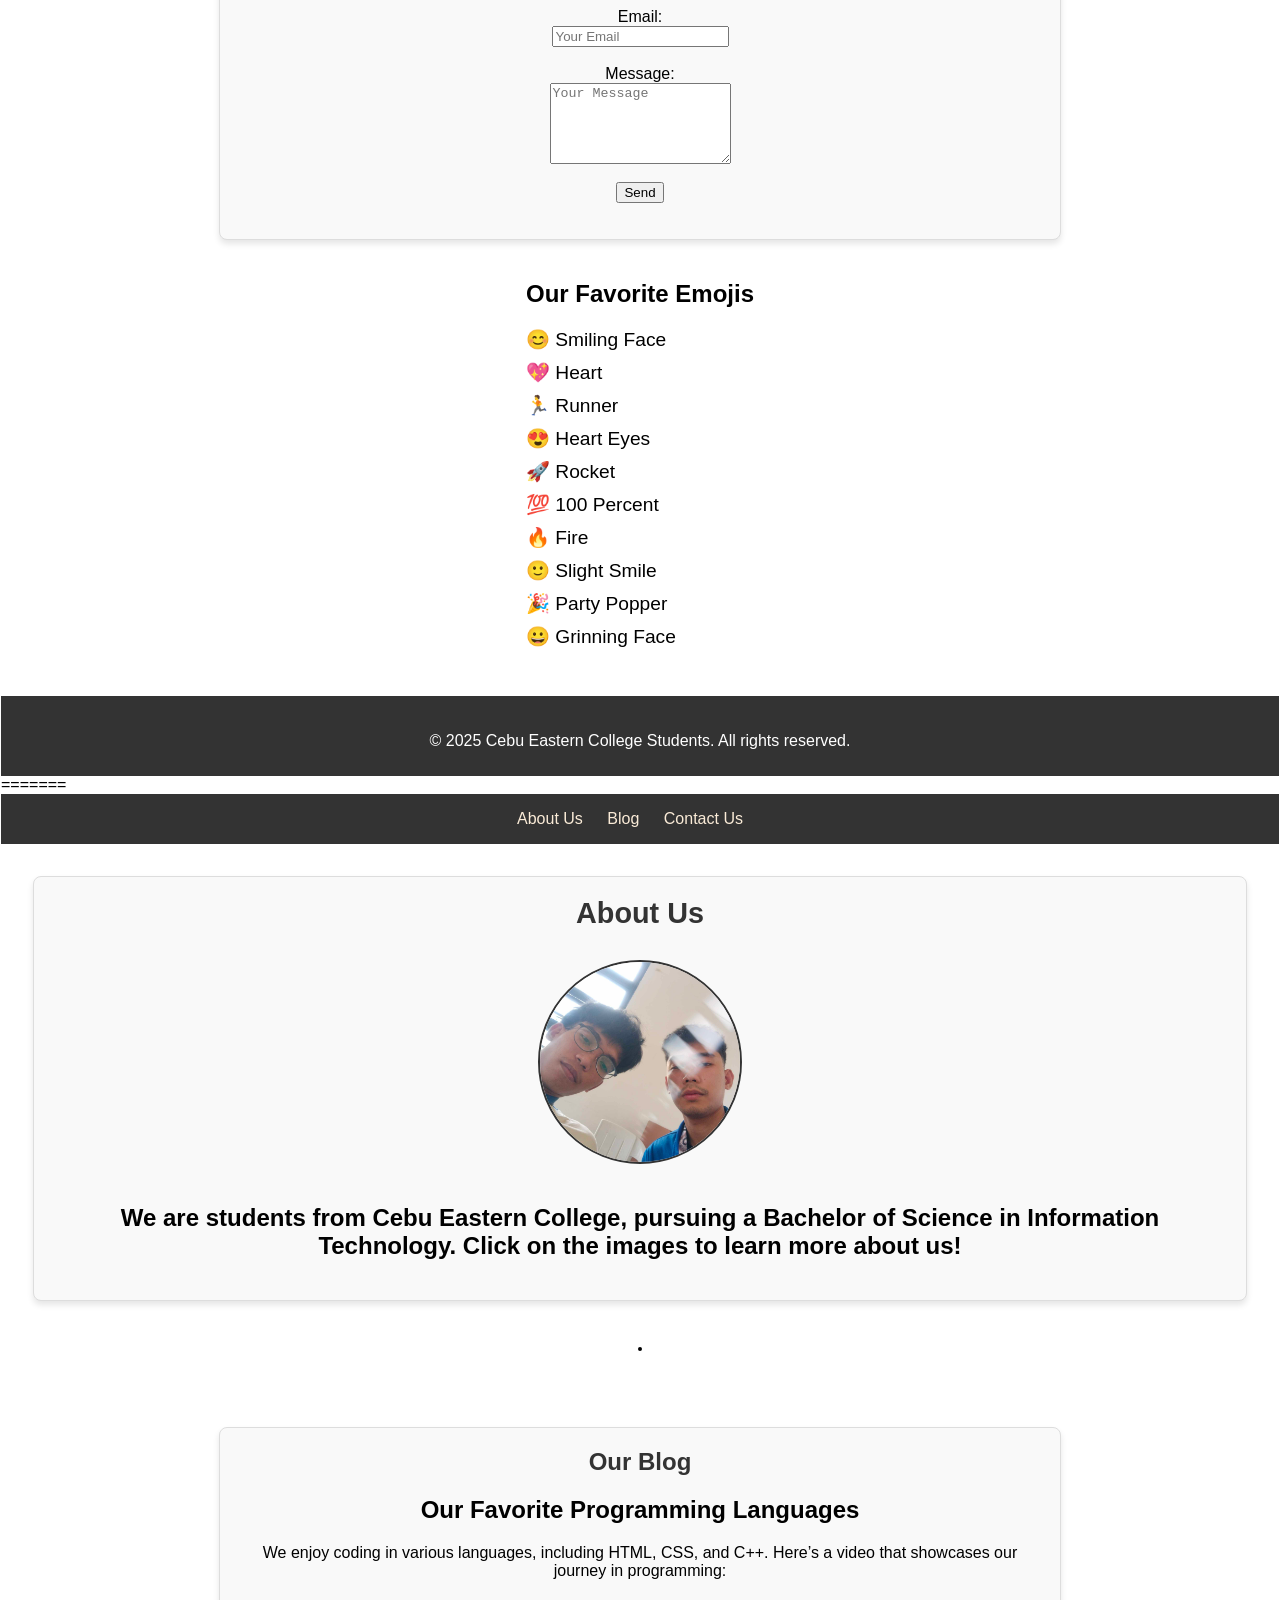
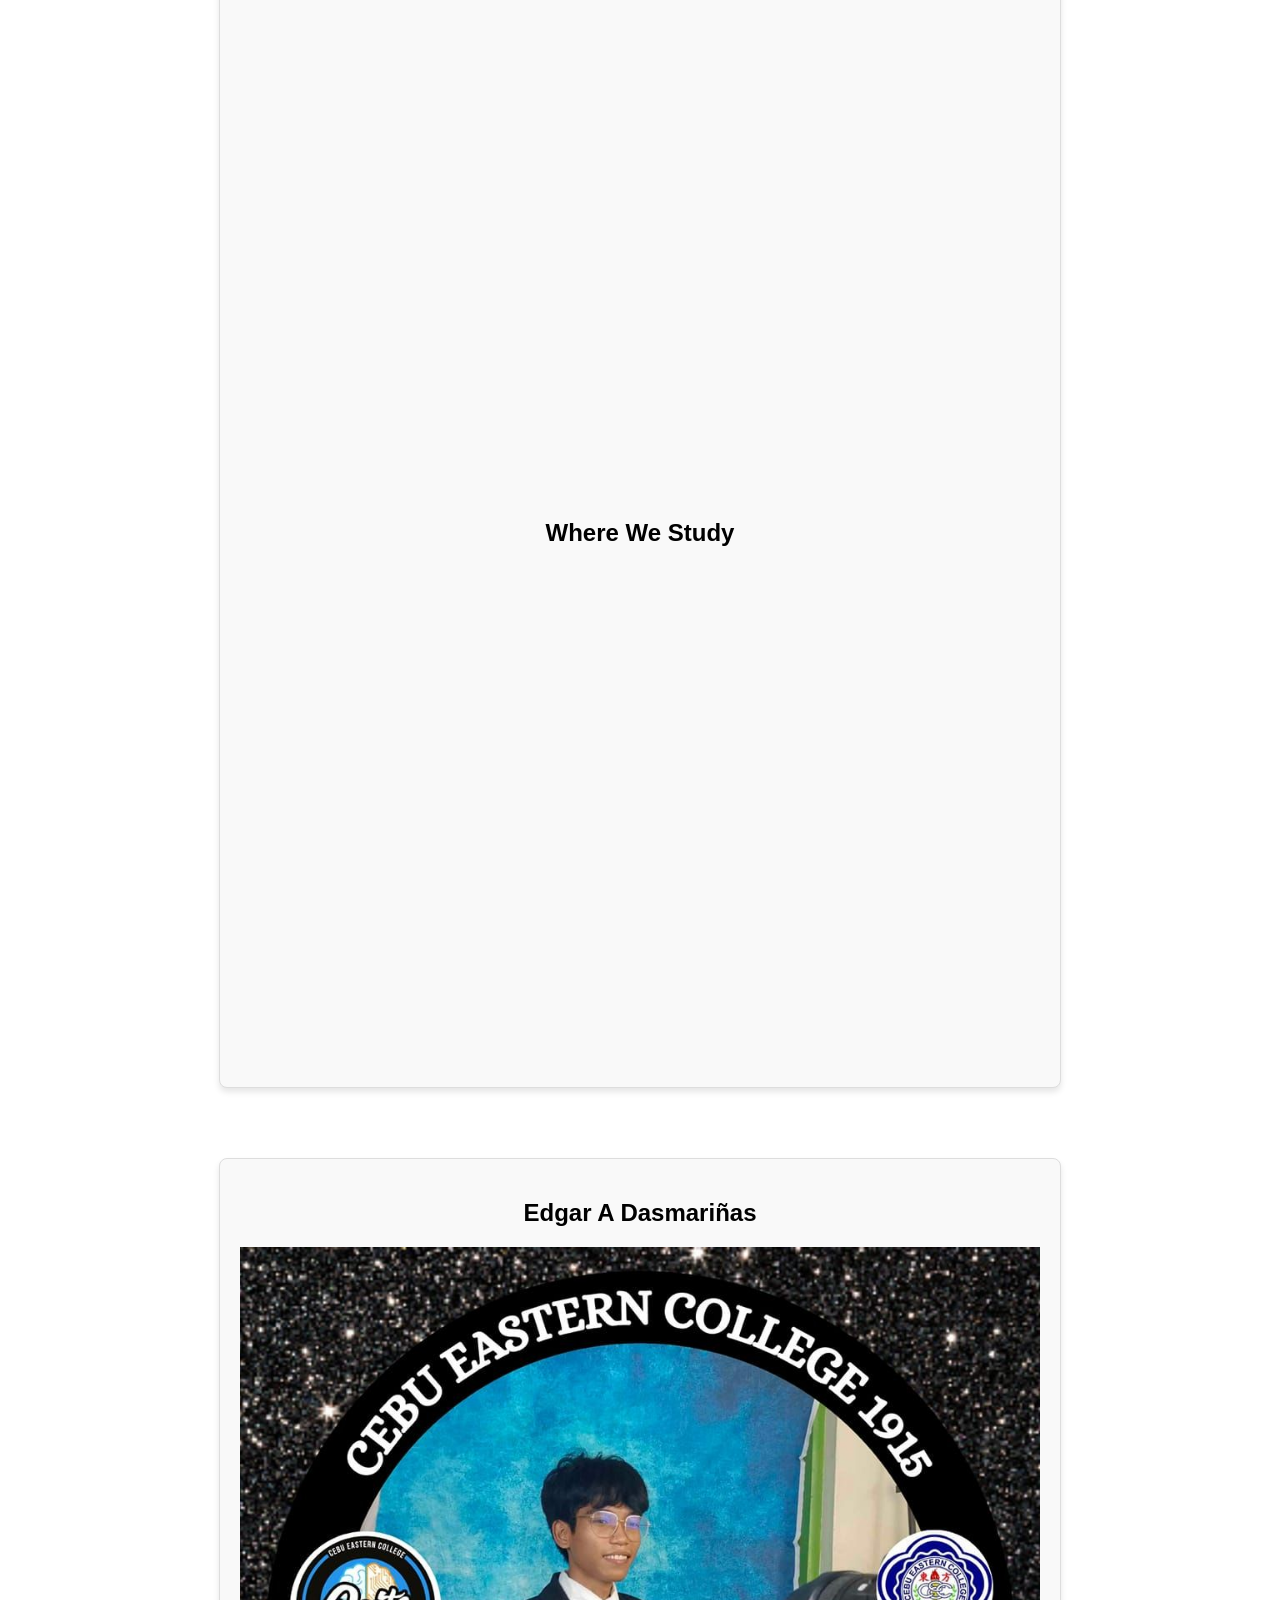
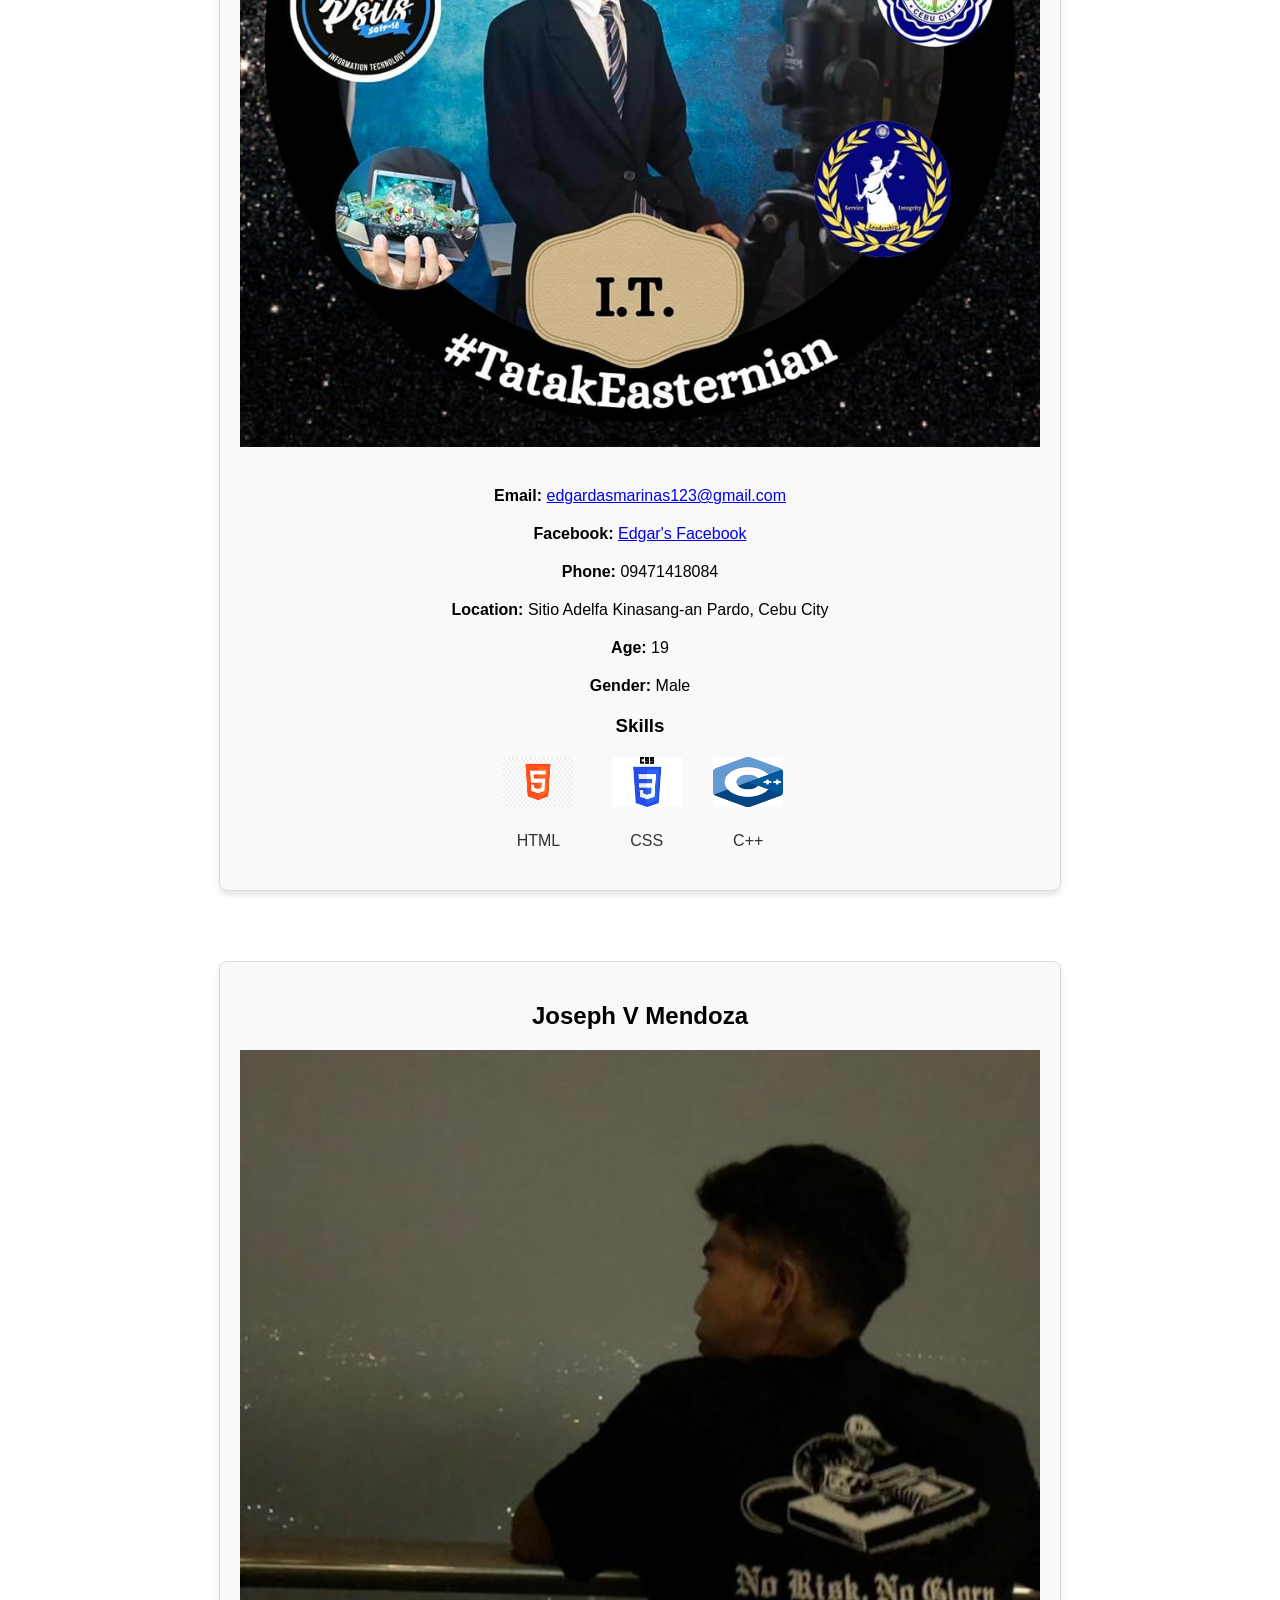
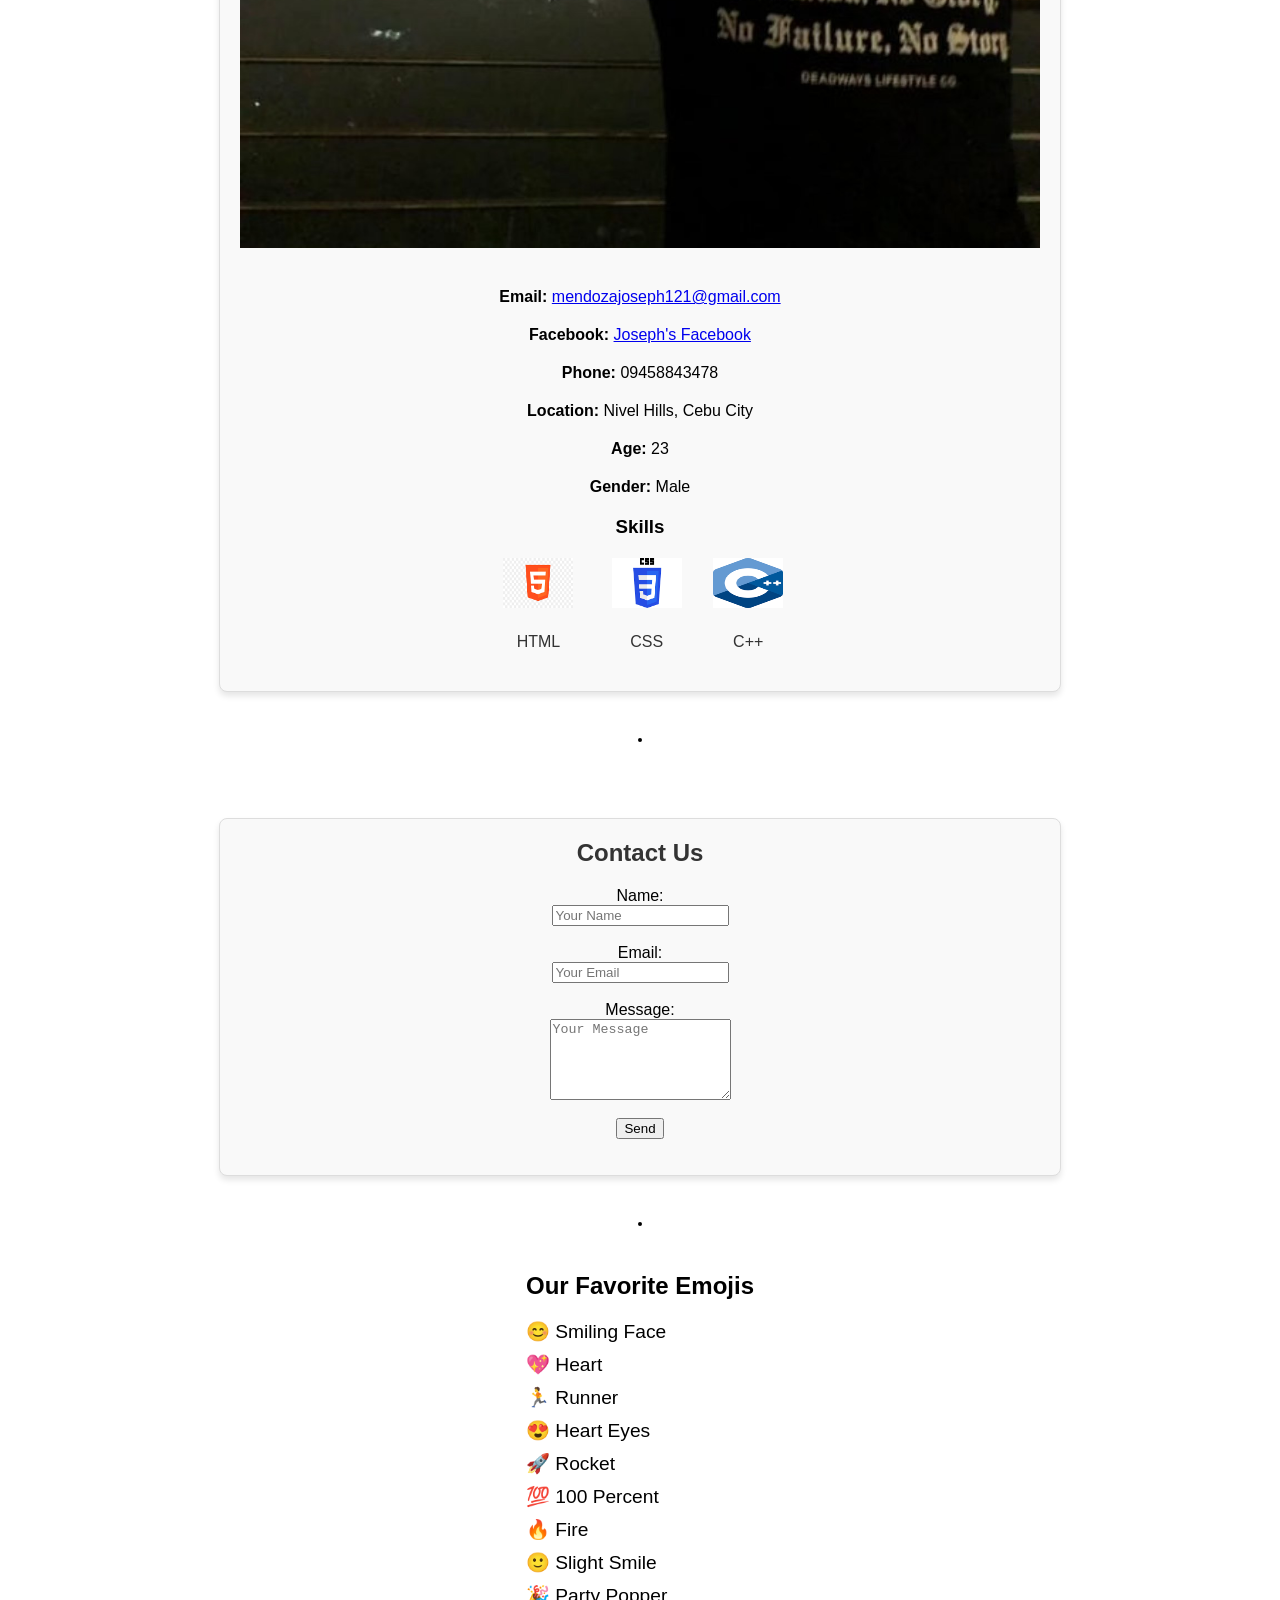
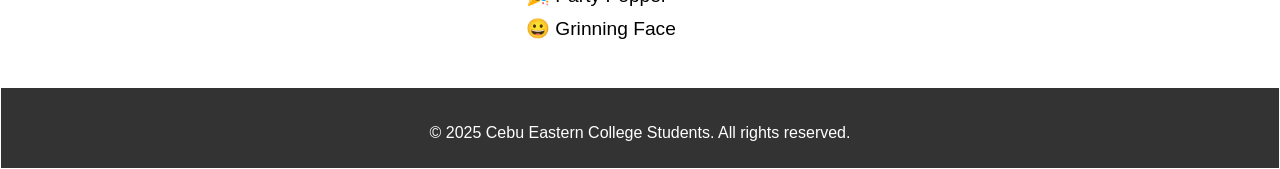
==== commit a8918056: "Update h1.html" ====
--- a/h1.html
+++ b/h1.html
@@ -47,7 +47,7 @@
         <section id="person1-info" class="info-section">
             <h2>Edgar A Dasmariñas</h2>
             <div class="person1-image">
-                <img src="eds.jpg" alt="Edgar A Dasmariñas Image">
+                <img src="eds.jpg" alt="Edgar A Dasmariñas Image" class="circle-image">
             </div>
             <p>Email: edgardasmarinas123@gmail.com</p>
             <p>Facebook: <a href="https://www.facebook.com/edgar.dasmarinas.2024" target="_blank">Edgar's Facebook</a></p>
@@ -60,7 +60,7 @@
         <section id="person2-info" class="info-section">
             <h2>Joseph V Mendoza</h2>
             <div class="person2-image">
-                <img src="Seph.jpg" alt="Joseph V Mendoza's Image">
+                <img src="Seph.jpg" alt="Joseph V Mendoza's Image" class="circle-image">
             </div>
             <p>Email: mendozajoseph121@gmail.com</p>
             <p>Facebook: <a href="https://www.facebook.com/5heeyjoseph" target="_blank">Joseph's Facebook</a></p>
@@ -153,7 +153,7 @@
         <section id="person1-info" class="info-section">
             <h2>Edgar A Dasmariñas</h2>
             <div class="person-image">
-                <img src="eds.jpg" alt="Edgar A Dasmariñas">
+                <img src="eds.jpg" alt="Edgar A Dasmariñas" >
             </div>
             <p><strong>Email:</strong> <a href="mailto:edgardasmarinas123@gmail.com">edgardasmarinas123@gmail.com</a></p>
             <p><strong>Facebook:</strong> <a href="https://www.facebook.com/edgar.dasmarinas.2024" target="_blank">Edgar's Facebook</a></p>
@@ -241,4 +241,3 @@
     </footer>
 </body>
 </html>
->>>>>>> 2f4b3e31f34154e85142edc96cfde69a24f7e319
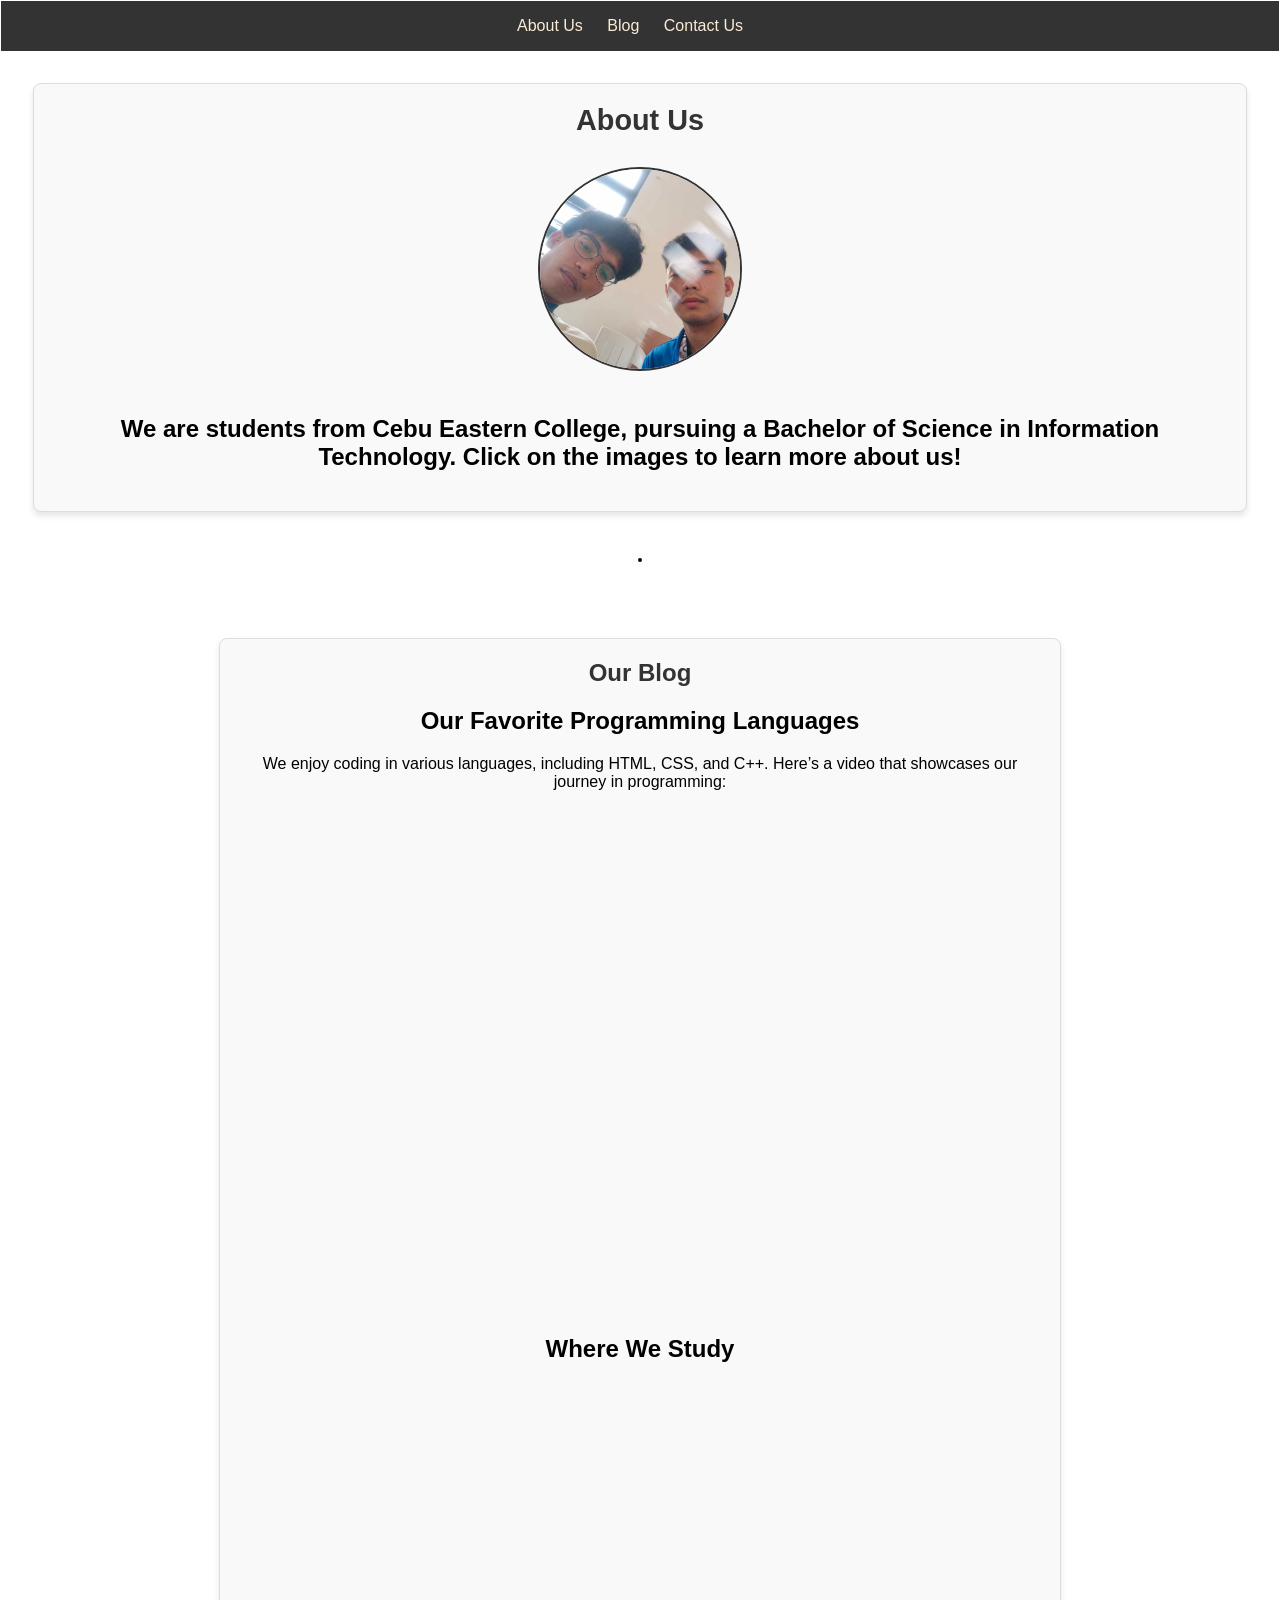
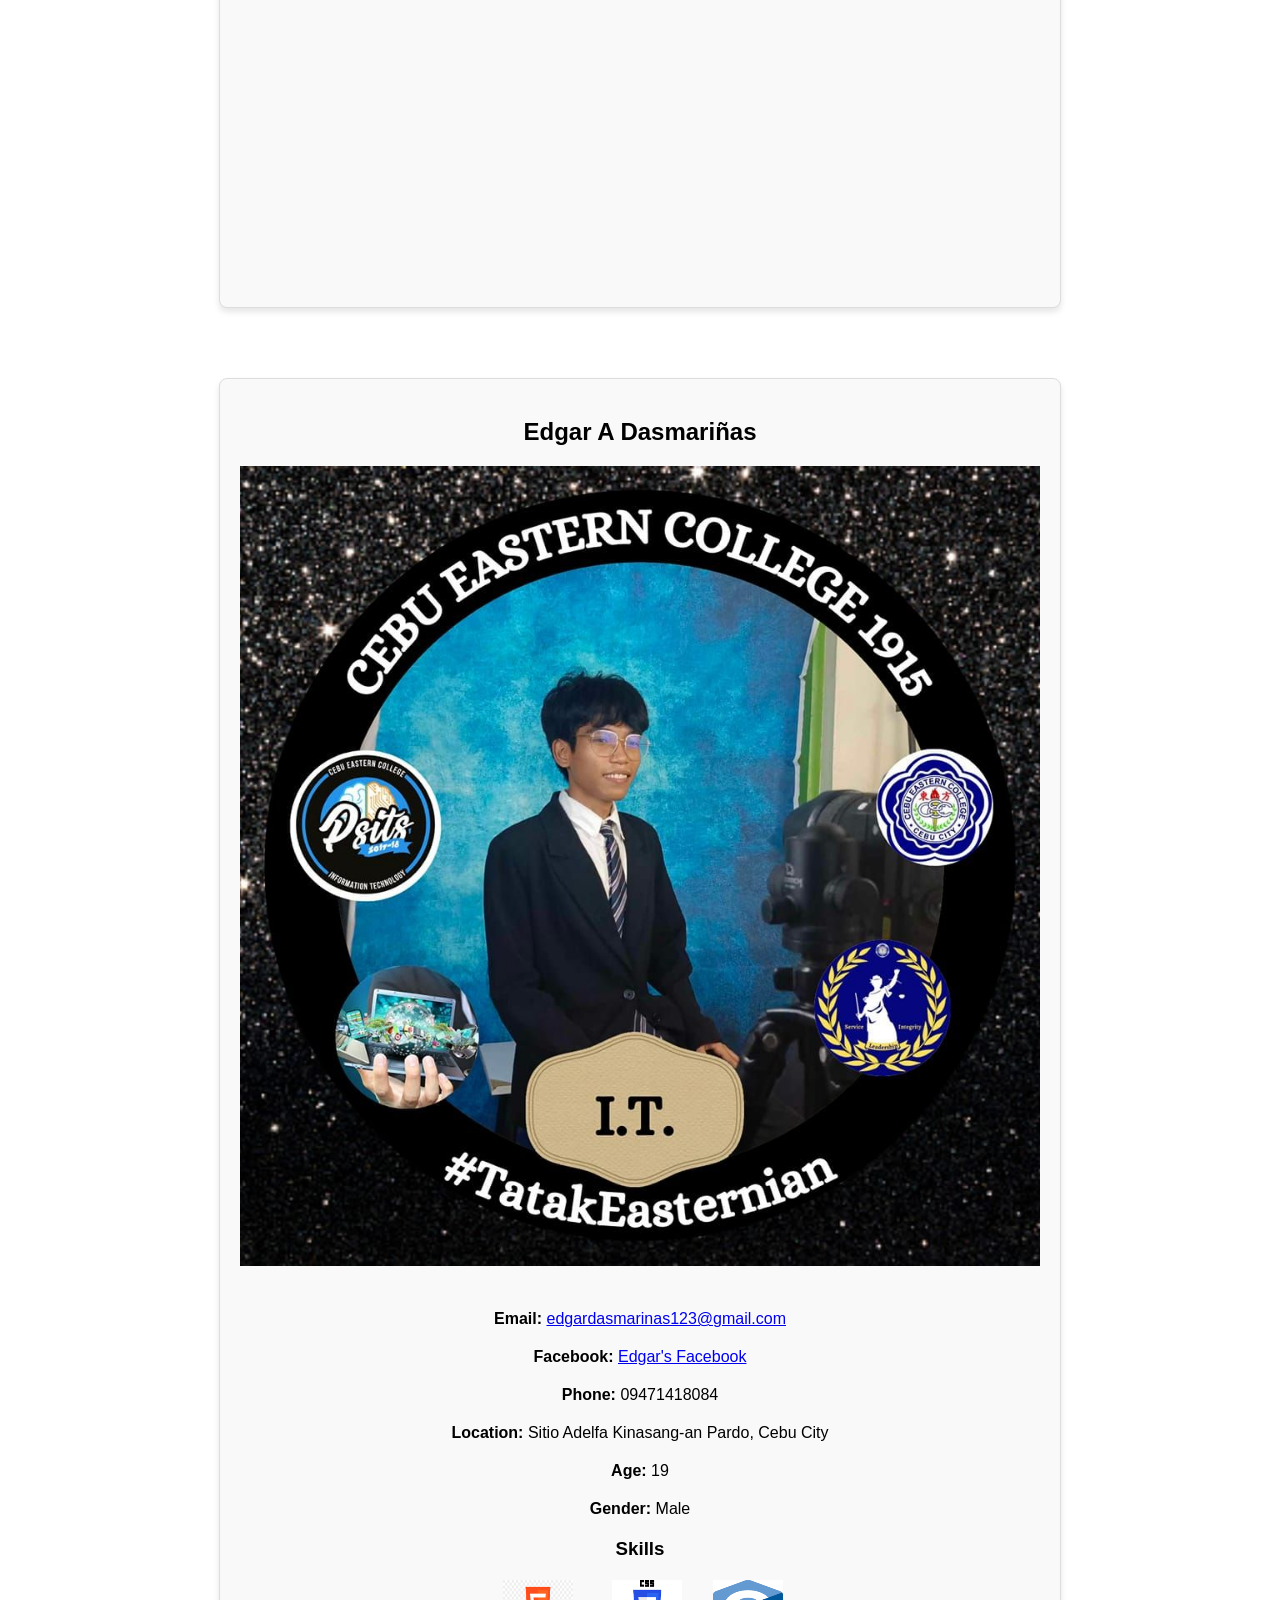
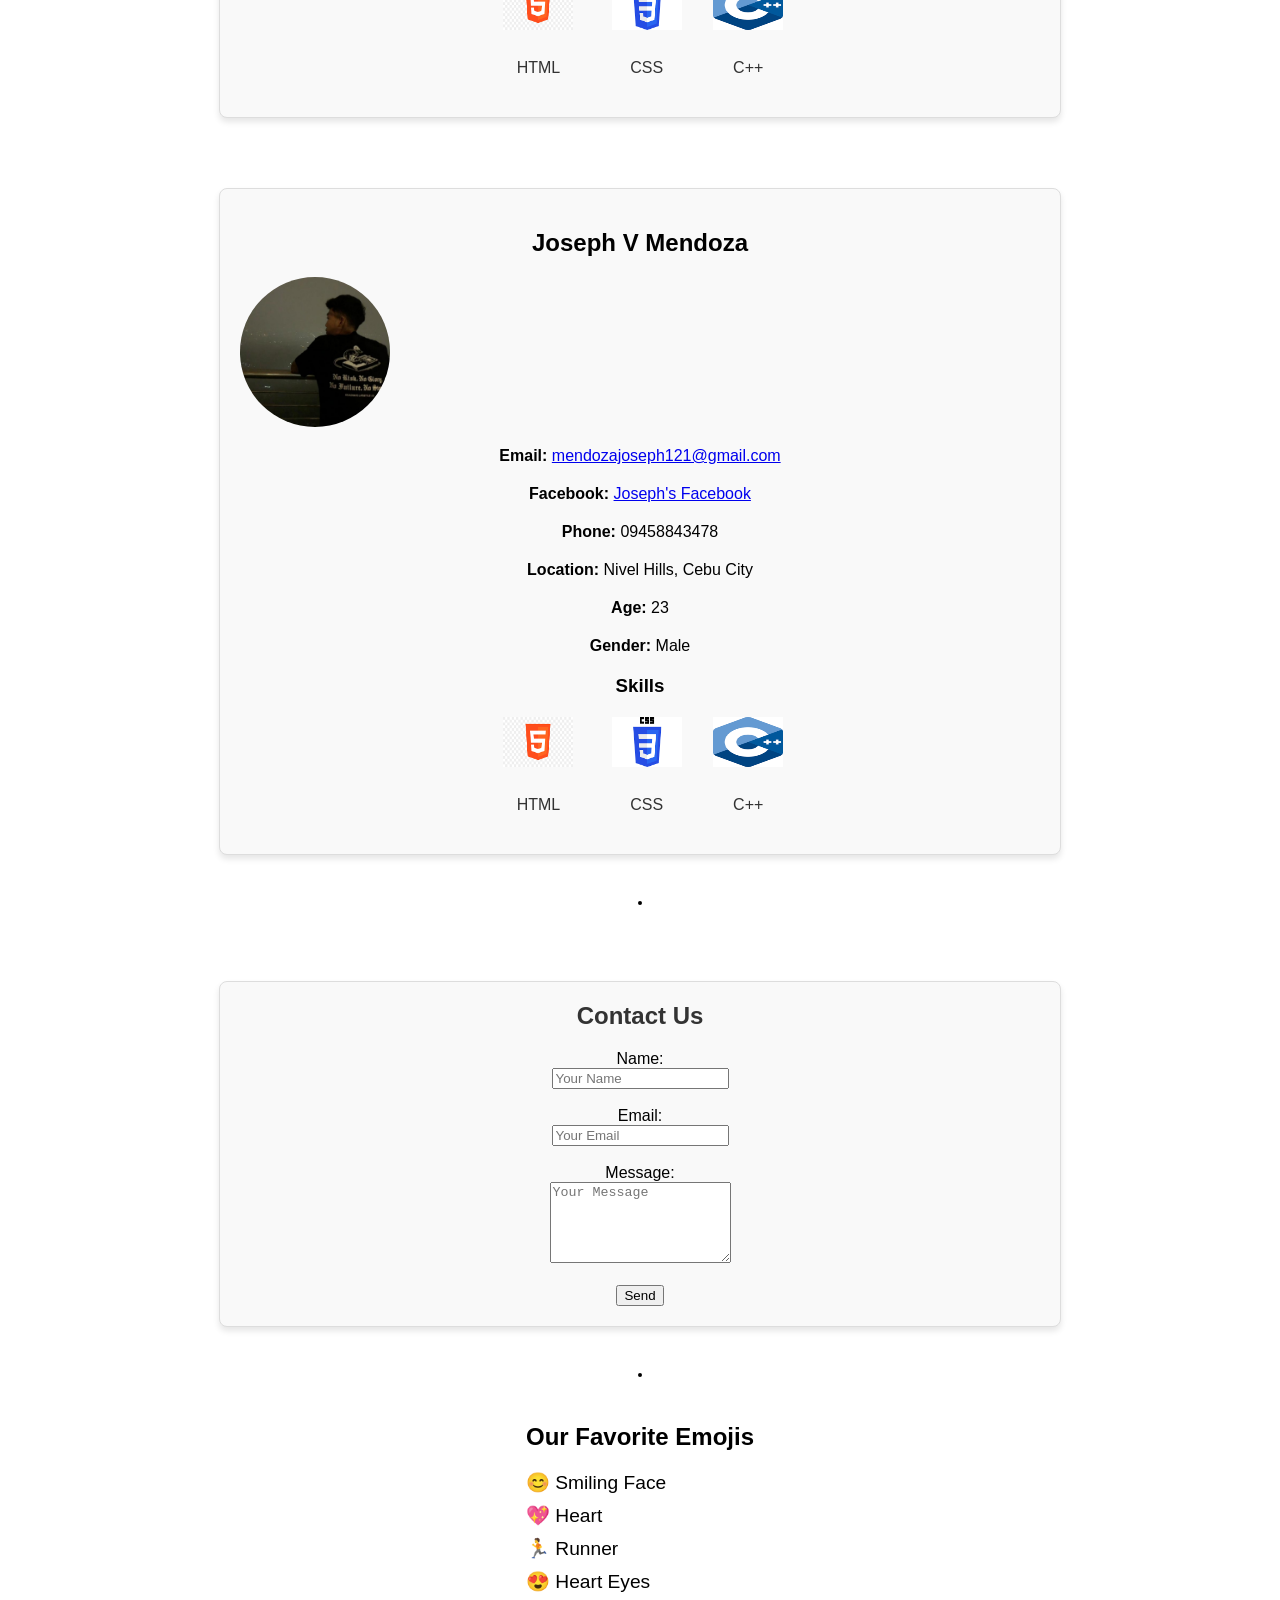
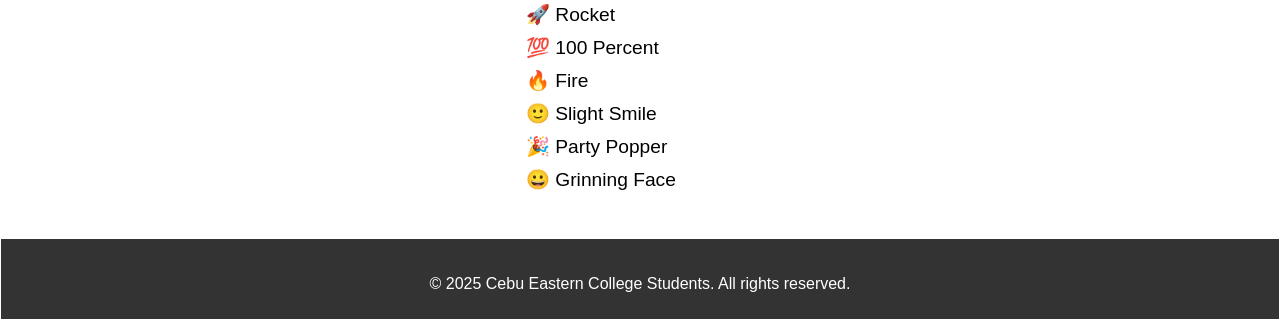
==== commit 756fb874: "Update h1.html" ====
--- a/h1.html
+++ b/h1.html
@@ -1,112 +1,3 @@
-<<<<<<< HEAD
-<!DOCTYPE html>
-<html lang="en">
-<head>
-    <meta charset="UTF-8">
-    <meta name="viewport" content="width=device-width, initial-scale=1.0">
-    <title>Portfolio 📚</title>
-    <link rel="stylesheet" href="style.css">
-    <link rel="icon" href="chill.jpeg" type="image/x-icon">
-</head>
-<body>
-    <header>
-        <nav>
-            <ul>
-                <li><a href="#about">About</a></li>
-                <li><a href="#blog">Blog</a></li>
-                <li><a href="#contact">Contact Us</a></li>
-            </ul>
-        </nav>
-    </header>
-
-    <main>
-        <section id="about">
-            <h1>About Us</h1>
-            <img src="483164122_1168536881308883_6213831400545371193_n.jpg" alt="About Us Image" usemap="#person-map">
-            <map name="person-map">
-                <area shape="circle" coords="55,80,40" href="#person1-info" alt="Edgar A Dasmariñas">
-                <area shape="circle" coords="155,90,35" href="#person2-info" alt="Joseph V Mendoza">
-            </map>
-            <h2>Hi! We are students of Cebu Eastern College, taking the course BSIT (Bachelor of Science in Information Technology). Please click the specific area of the image to know that person's information.</h2>
-        </section>
-        
-        <section id="blog" class="blog-section">
-            <h1>Blog</h1>
-            <article>
-                <h1>Our Favorite Programming Languages</h1>
-                <p>🔍 We love programming in HTML, C++, and CSS.</p>
-                <iframe src="https://www.youtube.com/embed/HD13eq_Pmp8" frameborder="0" allow="accelerometer; autoplay; clipboard-write; encrypted-media; gyroscope; picture-in-picture" allowfullscreen></iframe>
-                
-                <hr>
-
-                <h1>This is where we study</h1>
-                <iframe src="https://www.google.com/maps/embed?pb=!1m14!1m8!1m3!1d15698.482106265524!2d123.8943!3d10.3157!3m2!1i1024!2i768!4f13.1!3m3!1m2!1s0x339e32c7bf4bfeb7%3A0xabae95d2e909e573!2s7VVW%2BQC%20Cebu%20City%2C%20Cebu!5e0!3m2!1sen!2sph!4v1617701260123!5m2!1sen!2sph" frameborder="0" allowfullscreen loading="lazy"></iframe>
-            </article>
-        </section>
-
-        <section id="person1-info" class="info-section">
-            <h2>Edgar A Dasmariñas</h2>
-            <div class="person1-image">
-                <img src="eds.jpg" alt="Edgar A Dasmariñas Image" class="circle-image">
-            </div>
-            <p>Email: edgardasmarinas123@gmail.com</p>
-            <p>Facebook: <a href="https://www.facebook.com/edgar.dasmarinas.2024" target="_blank">Edgar's Facebook</a></p>
-            <p>Phone: 09471418084</p>
-            <p>Location: Sitio Adelfa Kinasang-an Pardo Cebu City</p>
-            <p>Age: 19</p>
-            <p>Sex: Male</p>
-        </section>
-        
-        <section id="person2-info" class="info-section">
-            <h2>Joseph V Mendoza</h2>
-            <div class="person2-image">
-                <img src="Seph.jpg" alt="Joseph V Mendoza's Image" class="circle-image">
-            </div>
-            <p>Email: mendozajoseph121@gmail.com</p>
-            <p>Facebook: <a href="https://www.facebook.com/5heeyjoseph" target="_blank">Joseph's Facebook</a></p>
-            <p>Phone: 09458843478</p>
-            <p>Location: Nivel Hills Cebu City</p>
-            <p>Age: 23</p>
-            <p>Sex: Male</p>
-        </section>
-        
-        <section id="contact">
-            <h1>Contact Us</h1>
-            <form action="/submit" method="post">
-                <label for="name">Name:</label><br>
-                <input type="text" id="name" name="name" placeholder="Your Name" required><br><br>
-                <label for="email">Email:</label><br>
-                <input type="email" id="email" name="email" placeholder="Your Email" required><br><br>
-                <label for="message">Message:</label><br>
-                <textarea id="message" name="message" rows="5" placeholder="Your Message" required></textarea><br><br>
-                <button type="submit">Send</button>
-            </form>
-        </section>
-
-        <aside>
-            <h2>Our Favorite Emojis</h2>
-                <ul>
-                    <li>😊 Smiling Face</li>
-                    <li>💖 Heart</li>
-                    <li>🏃 Runner</li>
-                    <li>😍 Heart Eyes</li>
-                    <li>🚀 Rocket</li>
-                    <li>💯 100 Percent</li>
-                    <li>🔥 Fire</li>
-                    <li>🙂 Slight Smile</li>
-                    <li>🎉 Party Popper</li>
-                    <li>😀 Grinning Face</li>
-                </ul>
-        </aside>
-                
-    </main>
-
-    <footer>
-        <p>&copy; 2025 Cebu Eastern College Students. All rights reserved.</p>
-    </footer>
-</body>
-</html>
-=======
 <!DOCTYPE html>
 <html lang="en">
 <head>
@@ -153,7 +44,7 @@
         <section id="person1-info" class="info-section">
             <h2>Edgar A Dasmariñas</h2>
             <div class="person-image">
-                <img src="eds.jpg" alt="Edgar A Dasmariñas" >
+                <img src="eds.jpg" alt="Edgar A Dasmariñas">
             </div>
             <p><strong>Email:</strong> <a href="mailto:edgardasmarinas123@gmail.com">edgardasmarinas123@gmail.com</a></p>
             <p><strong>Facebook:</strong> <a href="https://www.facebook.com/edgar.dasmarinas.2024" target="_blank">Edgar's Facebook</a></p>
@@ -181,7 +72,7 @@
         <section id="person2-info" class="info-section">
             <h2>Joseph V Mendoza</h2>
             <div class="person-image">
-                <img src="Seph.jpg" alt="Joseph V Mendoza">
+                <img src="Seph.jpg" alt="Joseph V Mendoza" class="circle-image">
             </div>
             <p><strong>Email:</strong> <a href="mailto:mendozajoseph121@gmail.com">mendozajoseph121@gmail.com</a></p>
             <p><strong>Facebook:</strong> <a href="https://www.facebook.com/5heeyjoseph" target="_blank">Joseph's Facebook</a></p>
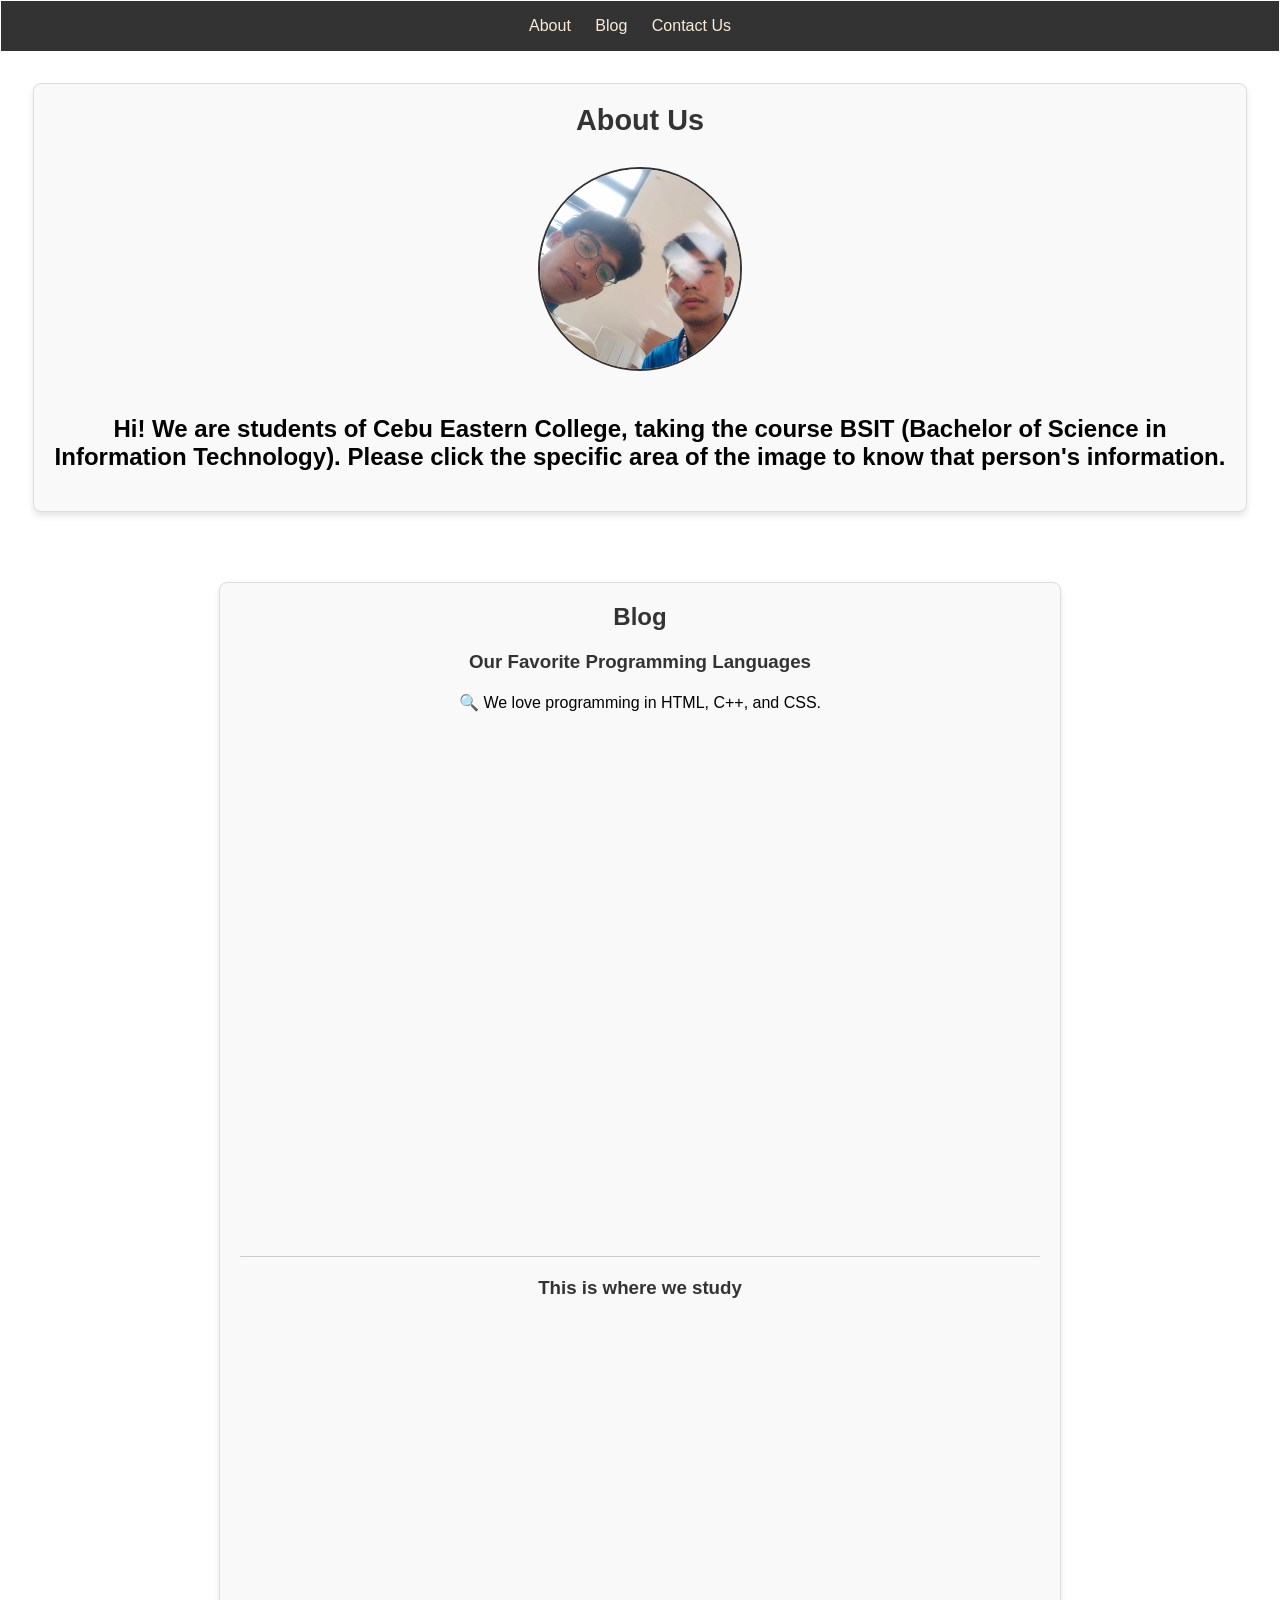
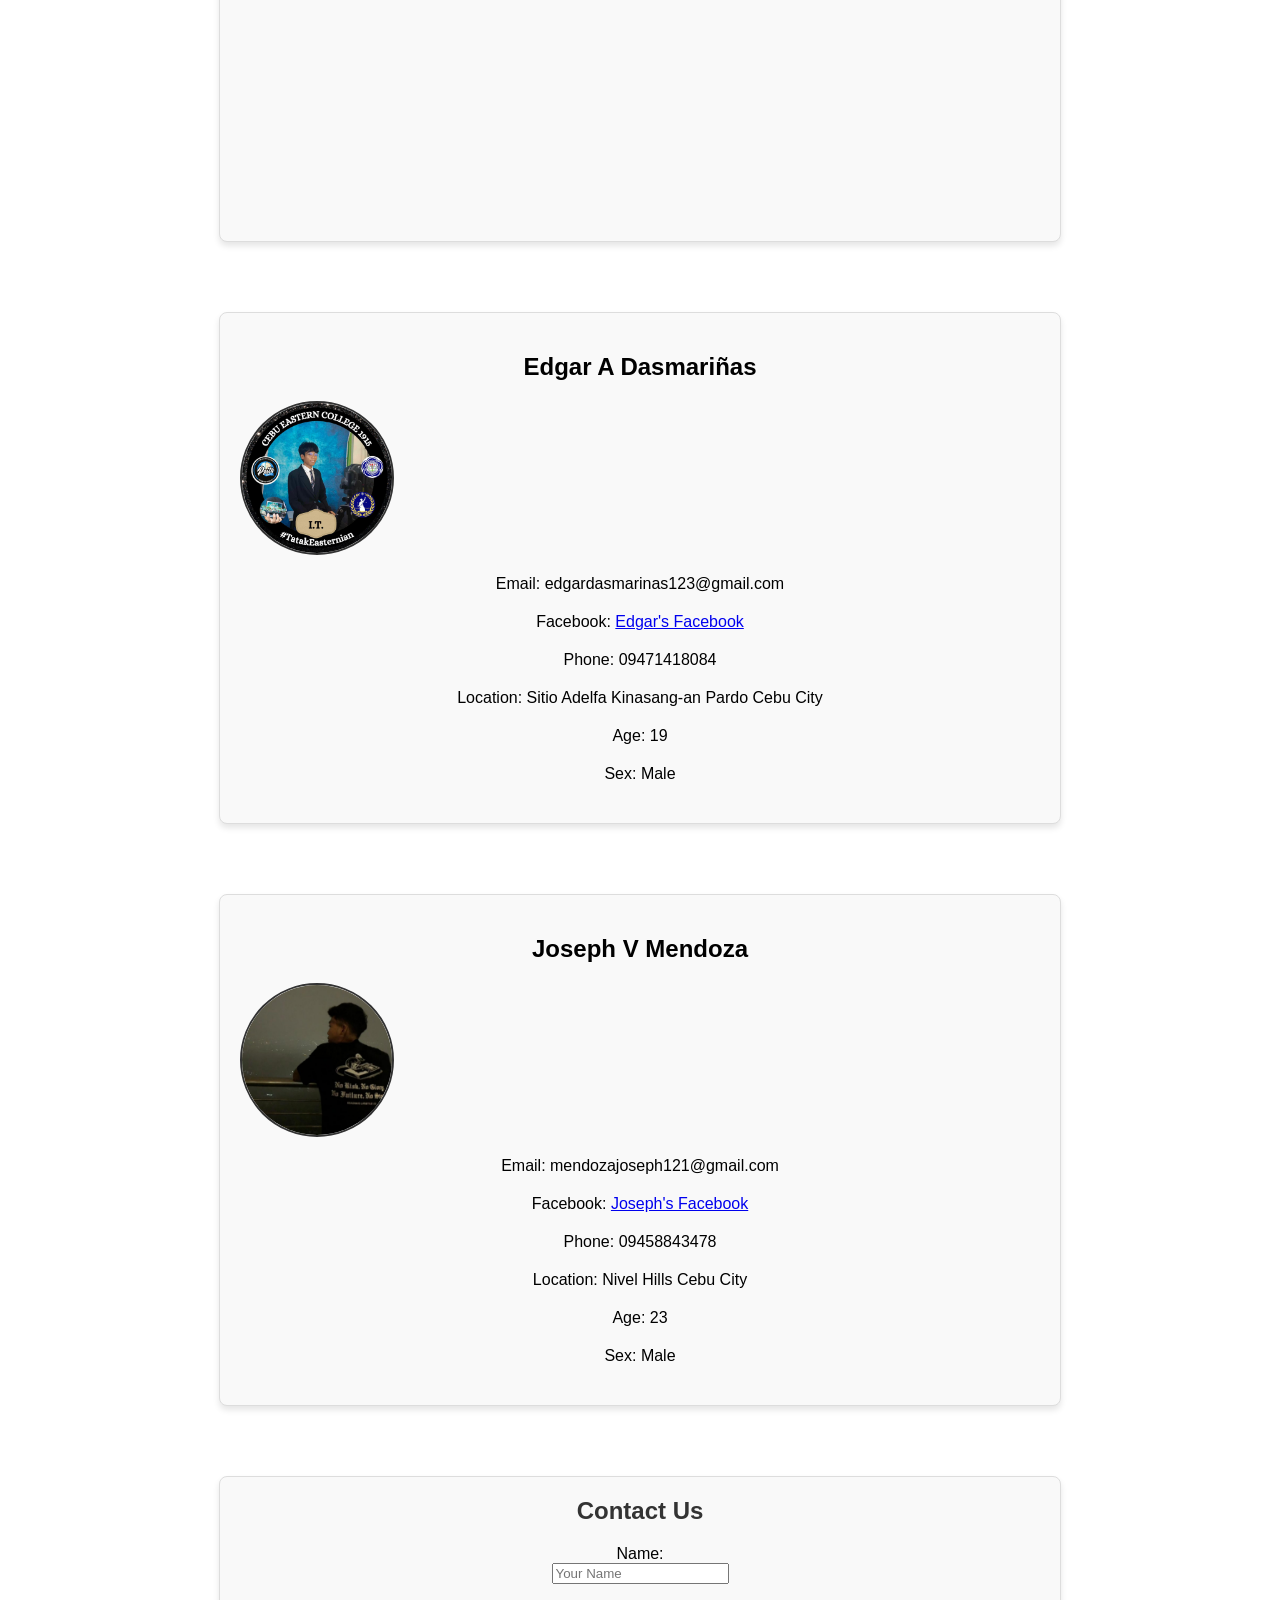
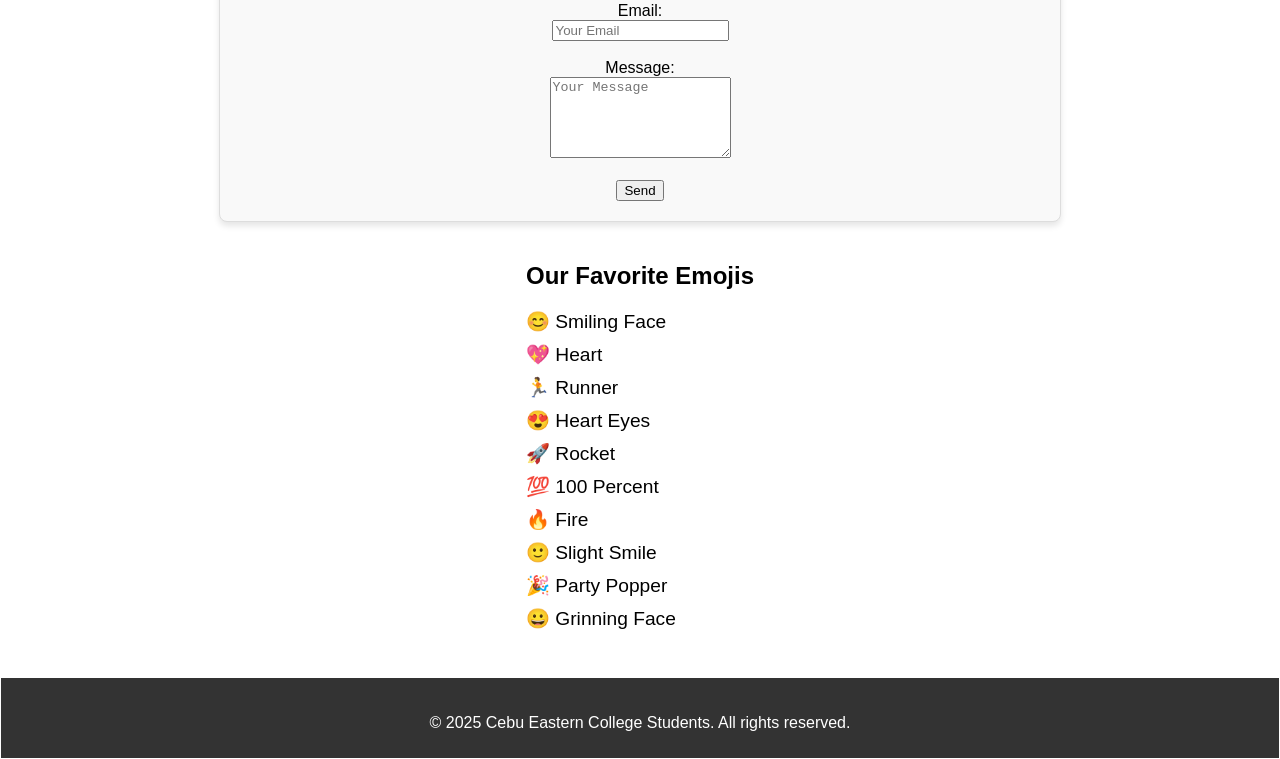
==== commit e3885652: "Merge branch 'main' of https://github.com/ItsMe-EDS/portfolioWST" ====
--- a/h1.html
+++ b/h1.html
@@ -3,7 +3,7 @@
 <head>
     <meta charset="UTF-8">
     <meta name="viewport" content="width=device-width, initial-scale=1.0">
-    <title>Portfolio of Cebu Eastern College Students</title>
+    <title>Portfolio 📚</title>
     <link rel="stylesheet" href="style.css">
     <link rel="icon" href="chill.jpeg" type="image/x-icon">
 </head>
@@ -11,7 +11,7 @@
     <header>
         <nav>
             <ul>
-                <li><a href="#about">About Us</a></li>
+                <li><a href="#about">About</a></li>
                 <li><a href="#blog">Blog</a></li>
                 <li><a href="#contact">Contact Us</a></li>
             </ul>
@@ -26,77 +26,49 @@
                 <area shape="circle" coords="55,80,40" href="#person1-info" alt="Edgar A Dasmariñas">
                 <area shape="circle" coords="155,90,35" href="#person2-info" alt="Joseph V Mendoza">
             </map>
-            <h2>We are students from Cebu Eastern College, pursuing a Bachelor of Science in Information Technology. Click on the images to learn more about us!</h2>
+            <h2>Hi! We are students of Cebu Eastern College, taking the course BSIT (Bachelor of Science in Information Technology). Please click the specific area of the image to know that person's information.</h2>
         </section>
-        <br><hr><br>
+        
         <section id="blog" class="blog-section">
-            <h1>Our Blog</h1>
+            <h1>Blog</h1>
             <article>
-                <h2>Our Favorite Programming Languages</h2>
-                <p>We enjoy coding in various languages, including HTML, CSS, and C++. Here’s a video that showcases our journey in programming:</p>
+                <h1>Our Favorite Programming Languages</h1>
+                <p>🔍 We love programming in HTML, C++, and CSS.</p>
                 <iframe src="https://www.youtube.com/embed/HD13eq_Pmp8" frameborder="0" allow="accelerometer; autoplay; clipboard-write; encrypted-media; gyroscope; picture-in-picture" allowfullscreen></iframe>
-             
-                <h2>Where We Study</h2>
+                
+                <hr>
+
+                <h1>This is where we study</h1>
                 <iframe src="https://www.google.com/maps/embed?pb=!1m14!1m8!1m3!1d15698.482106265524!2d123.8943!3d10.3157!3m2!1i1024!2i768!4f13.1!3m3!1m2!1s0x339e32c7bf4bfeb7%3A0xabae95d2e909e573!2s7VVW%2BQC%20Cebu%20City%2C%20Cebu!5e0!3m2!1sen!2sph!4v1617701260123!5m2!1sen!2sph" frameborder="0" allowfullscreen loading="lazy"></iframe>
             </article>
         </section>
 
         <section id="person1-info" class="info-section">
             <h2>Edgar A Dasmariñas</h2>
-            <div class="person-image">
-                <img src="eds.jpg" alt="Edgar A Dasmariñas">
+            <div class="person1-image">
+                <img src="eds.jpg" alt="Edgar A Dasmariñas Image" class="circle-image">
             </div>
-            <p><strong>Email:</strong> <a href="mailto:edgardasmarinas123@gmail.com">edgardasmarinas123@gmail.com</a></p>
-            <p><strong>Facebook:</strong> <a href="https://www.facebook.com/edgar.dasmarinas.2024" target="_blank">Edgar's Facebook</a></p>
-            <p><strong>Phone:</strong> 09471418084</p>
-            <p><strong>Location:</strong> Sitio Adelfa Kinasang-an Pardo, Cebu City</p>
-            <p><strong>Age:</strong> 19</p>
-            <p><strong>Gender:</strong> Male</p>
-            <h3>Skills</h3>
-            <div class="skills">
-                <div class="skill">
-                    <img src="html.png" alt="HTML Logo">
-                    <p>HTML</p>
-                </div>
-                <div class="skill">
-                    <img src="css.png" alt="CSS Logo">
-                    <p>CSS</p>
-                </div>
-                <div class="skill">
-                    <img src="cpp.png" alt="C++ Logo">
-                    <p>C++</p>
-               </div>
-            </div>
+            <p>Email: edgardasmarinas123@gmail.com</p>
+            <p>Facebook: <a href="https://www.facebook.com/edgar.dasmarinas.2024" target="_blank">Edgar's Facebook</a></p>
+            <p>Phone: 09471418084</p>
+            <p>Location: Sitio Adelfa Kinasang-an Pardo Cebu City</p>
+            <p>Age: 19</p>
+            <p>Sex: Male</p>
         </section>
-
+        
         <section id="person2-info" class="info-section">
             <h2>Joseph V Mendoza</h2>
-            <div class="person-image">
-                <img src="Seph.jpg" alt="Joseph V Mendoza" class="circle-image">
+            <div class="person2-image">
+                <img src="Seph.jpg" alt="Joseph V Mendoza's Image" class="circle-image">
             </div>
-            <p><strong>Email:</strong> <a href="mailto:mendozajoseph121@gmail.com">mendozajoseph121@gmail.com</a></p>
-            <p><strong>Facebook:</strong> <a href="https://www.facebook.com/5heeyjoseph" target="_blank">Joseph's Facebook</a></p>
-            <p><strong>Phone:</strong> 09458843478</p>
-            <p><strong>Location:</strong> Nivel Hills, Cebu City</p>
-            <p><strong>Age:</strong> 23</p>
-            <p><strong>Gender:</strong> Male</p>
-            <h3>Skills</h3>
-            <div class="skills">
-                <div class="skill">
-                    <img src="html.png" alt="HTML Logo">
-                    <p>HTML</p>
-                </div>
-                <div class="skill">
-                    <img src="css.png" alt="CSS Logo">
-                    <p>CSS</p>
-                </div>
-                <div class="skill">
-                    <img src="cpp.png" alt="C++ Logo">
-                    <p>C++</p>
-                </div>
-            </div>
+            <p>Email: mendozajoseph121@gmail.com</p>
+            <p>Facebook: <a href="https://www.facebook.com/5heeyjoseph" target="_blank">Joseph's Facebook</a></p>
+            <p>Phone: 09458843478</p>
+            <p>Location: Nivel Hills Cebu City</p>
+            <p>Age: 23</p>
+            <p>Sex: Male</p>
         </section>
-        <br><hr><br>
+        
         <section id="contact">
             <h1>Contact Us</h1>
             <form action="/submit" method="post">
@@ -109,26 +81,27 @@
                 <button type="submit">Send</button>
             </form>
         </section>
-        <br><hr><br>
+
         <aside>
             <h2>Our Favorite Emojis</h2>
-            <ul>
-                <li>😊 Smiling Face</li>
-                <li>💖 Heart</li>
-                <li>🏃 Runner</li>
-                <li>😍 Heart Eyes</li>
-                <li>🚀 Rocket</li>
-                <li>💯 100 Percent</li>
-                <li>🔥 Fire</li>
-                <li>🙂 Slight Smile</li>
-                <li>🎉 Party Popper</li>
-                <li>😀 Grinning Face</li>
-            </ul>
+                <ul>
+                    <li>😊 Smiling Face</li>
+                    <li>💖 Heart</li>
+                    <li>🏃 Runner</li>
+                    <li>😍 Heart Eyes</li>
+                    <li>🚀 Rocket</li>
+                    <li>💯 100 Percent</li>
+                    <li>🔥 Fire</li>
+                    <li>🙂 Slight Smile</li>
+                    <li>🎉 Party Popper</li>
+                    <li>😀 Grinning Face</li>
+                </ul>
         </aside>
+                
     </main>
 
     <footer>
         <p>&copy; 2025 Cebu Eastern College Students. All rights reserved.</p>
     </footer>
 </body>
-</html>
+</html>
